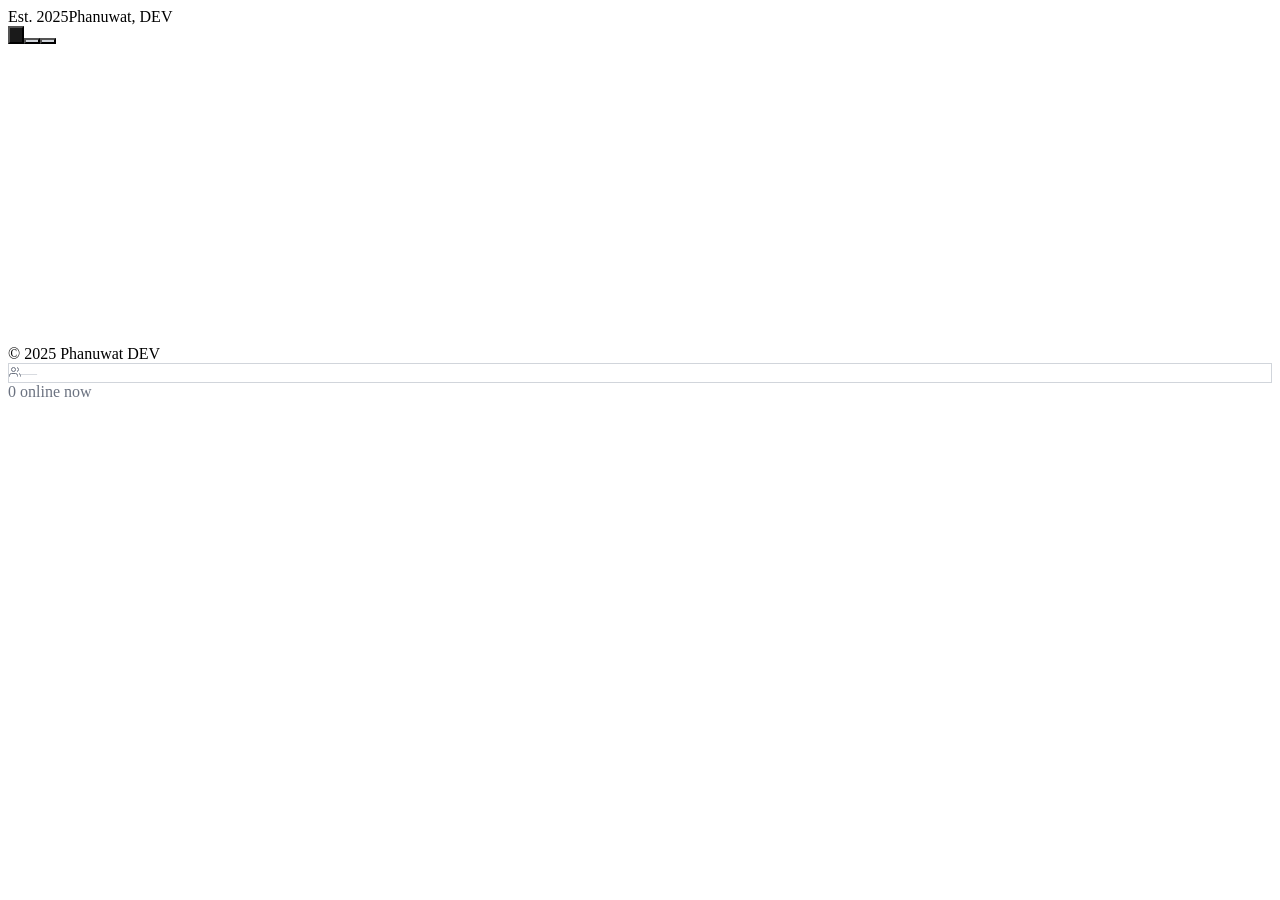
==== index.html @ 59a3fe4a "Updates" ====
<!DOCTYPE html><html lang="en"><head><meta charSet="utf-8"/><meta name="viewport" content="width=device-width, initial-scale=1"/><link rel="stylesheet" href="/profile/_next/static/css/a9d486910f596174.css" data-precedence="next"/><link rel="preload" as="script" fetchPriority="low" href="/profile/_next/static/chunks/webpack-87d81907467b6f86.js"/><script src="/profile/_next/static/chunks/4bd1b696-65249a80c4852f9d.js" async=""></script><script src="/profile/_next/static/chunks/684-30ef2799959a1c19.js" async=""></script><script src="/profile/_next/static/chunks/main-app-75938ece0f5144ff.js" async=""></script><script src="/profile/_next/static/chunks/app/layout-f3abf051b45565bf.js" async=""></script><script src="/profile/_next/static/chunks/44530001-4e46d73491c2c0c3.js" async=""></script><script src="/profile/_next/static/chunks/279-295d8de32ea059d4.js" async=""></script><script src="/profile/_next/static/chunks/app/page-9412ddffbe2a7e43.js" async=""></script><title>Phanuwat Sittisaktanakun | Profile</title><meta name="description" content="Created with v0"/><meta name="generator" content="v0.app"/><link rel="icon" href="/p-logo.png"/><link rel="apple-touch-icon" href="/apple-icon.png"/><script src="/profile/_next/static/chunks/polyfills-42372ed130431b0a.js" noModule=""></script></head><body class="font-sans antialiased"><style>.hide-scrollbar::-webkit-scrollbar { display: none; }</style><div class="h-[100dvh] w-full bg-white text-black relative overflow-hidden flex flex-col" style="font-family:&#x27;Lora&#x27;, Georgia, serif"><header class="z-30 px-4 md:px-8 flex justify-between items-center bg-black text-white h-12 flex-shrink-0"><span class="f-sans text-[10px] uppercase tracking-widest text-white/50">Est. 2025</span><span class="f-sans text-[10px] uppercase tracking-widest text-white/50">Phanuwat, DEV</span></header><div class="flex flex-1 overflow-hidden min-h-0 flex-col md:flex-row"><div class="w-full md:w-1/2 h-full bg-white relative overflow-hidden"><nav class="absolute left-3 md:left-4 top-1/2 -translate-y-1/2 z-10 flex flex-col gap-2"><button aria-label="Go to section 1" class="w-[6px] rounded-full transition-all duration-300 ease-in-out cursor-pointer" style="height:18px;background:#1a1a1a"></button><button aria-label="Go to section 2" class="w-[6px] rounded-full transition-all duration-300 ease-in-out cursor-pointer" style="height:6px;background:#d1d5db"></button><button aria-label="Go to section 3" class="w-[6px] rounded-full transition-all duration-300 ease-in-out cursor-pointer" style="height:6px;background:#d1d5db"></button></nav></div><div class="hidden md:block md:w-1/2 h-full relative bg-black overflow-hidden"><div class="absolute inset-0 grid-background"></div><div class="relative z-10 w-full h-full"><div class="pointer-events-none absolute rounded-full bg-[radial-gradient(circle_at_center,var(--tw-gradient-stops),transparent_80%)] blur-xl transition-opacity duration-200 from-zinc-50 via-zinc-100 to-zinc-200 opacity-0 left-1/2 top-1/2" style="width:300px;height:300px;left:-150px;top:-150px"></div><!--$!--><template data-dgst="BAILOUT_TO_CLIENT_SIDE_RENDERING"></template><!--/$--></div></div></div><footer class="z-20 px-4 md:px-8 flex justify-between items-center f-sans text-[9px] uppercase tracking-widest c-tertiary h-9 flex-shrink-0 border-t border-gray-100"><span>© 2025 Phanuwat DEV</span><div class="flex items-center gap-3"><div class="inline-flex items-center gap-2 px-3 py-1 rounded-full f-sans text-[9px]" style="border:0.5px solid #d1d5db;color:#6b7280"><svg width="12" height="12" viewBox="0 0 24 24" fill="none" stroke="currentColor" stroke-width="2" style="flex-shrink:0"><path d="M17 21v-2a4 4 0 0 0-4-4H5a4 4 0 0 0-4 4v2"></path><circle cx="9" cy="7" r="4"></circle><path d="M23 21v-2a4 4 0 0 0-3-3.87"></path><path d="M16 3.13a4 4 0 0 1 0 7.75"></path></svg><span style="color:#d1d5db">—</span></div><div class="flex items-center gap-1.5 f-sans text-[9px]" style="color:#6b7280"><span class="relative flex h-1.5 w-1.5"><span class="animate-ping absolute inline-flex h-full w-full rounded-full bg-green-400 opacity-75"></span><span class="relative inline-flex rounded-full h-1.5 w-1.5 bg-green-500"></span></span><span class="font-medium">0<!-- --> online now</span></div></div></footer></div><!--$!--><template data-dgst="BAILOUT_TO_CLIENT_SIDE_RENDERING"></template><!--/$--><script src="/profile/_next/static/chunks/webpack-87d81907467b6f86.js" async=""></script><script>(self.__next_f=self.__next_f||[]).push([0])</script><script>self.__next_f.push([1,"1:\"$Sreact.fragment\"\n2:I[7555,[],\"\"]\n3:I[1295,[],\"\"]\n4:I[9742,[\"177\",\"static/chunks/app/layout-f3abf051b45565bf.js\"],\"Analytics\"]\n5:I[5248,[\"730\",\"static/chunks/44530001-4e46d73491c2c0c3.js\",\"279\",\"static/chunks/279-295d8de32ea059d4.js\",\"974\",\"static/chunks/app/page-9412ddffbe2a7e43.js\"],\"NewYorkerSpline\"]\n6:I[9665,[],\"OutletBoundary\"]\n9:I[9665,[],\"ViewportBoundary\"]\nb:I[9665,[],\"MetadataBoundary\"]\nd:I[6614,[],\"\"]\n:HL[\"/profile/_next/static/css/a9d486910f596174.css\",\"style\"]\n"])</script><script>self.__next_f.push([1,"0:{\"P\":null,\"b\":\"hAlDZt0Uz8cSakjfvqJlx\",\"p\":\"/profile\",\"c\":[\"\",\"\"],\"i\":false,\"f\":[[[\"\",{\"children\":[\"__PAGE__\",{}]},\"$undefined\",\"$undefined\",true],[\"\",[\"$\",\"$1\",\"c\",{\"children\":[[[\"$\",\"link\",\"0\",{\"rel\":\"stylesheet\",\"href\":\"/profile/_next/static/css/a9d486910f596174.css\",\"precedence\":\"next\",\"crossOrigin\":\"$undefined\",\"nonce\":\"$undefined\"}]],[\"$\",\"html\",null,{\"lang\":\"en\",\"children\":[\"$\",\"body\",null,{\"className\":\"font-sans antialiased\",\"suppressHydrationWarning\":true,\"children\":[[\"$\",\"$L2\",null,{\"parallelRouterKey\":\"children\",\"error\":\"$undefined\",\"errorStyles\":\"$undefined\",\"errorScripts\":\"$undefined\",\"template\":[\"$\",\"$L3\",null,{}],\"templateStyles\":\"$undefined\",\"templateScripts\":\"$undefined\",\"notFound\":[[[\"$\",\"title\",null,{\"children\":\"404: This page could not be found.\"}],[\"$\",\"div\",null,{\"style\":{\"fontFamily\":\"system-ui,\\\"Segoe UI\\\",Roboto,Helvetica,Arial,sans-serif,\\\"Apple Color Emoji\\\",\\\"Segoe UI Emoji\\\"\",\"height\":\"100vh\",\"textAlign\":\"center\",\"display\":\"flex\",\"flexDirection\":\"column\",\"alignItems\":\"center\",\"justifyContent\":\"center\"},\"children\":[\"$\",\"div\",null,{\"children\":[[\"$\",\"style\",null,{\"dangerouslySetInnerHTML\":{\"__html\":\"body{color:#000;background:#fff;margin:0}.next-error-h1{border-right:1px solid rgba(0,0,0,.3)}@media (prefers-color-scheme:dark){body{color:#fff;background:#000}.next-error-h1{border-right:1px solid rgba(255,255,255,.3)}}\"}}],[\"$\",\"h1\",null,{\"className\":\"next-error-h1\",\"style\":{\"display\":\"inline-block\",\"margin\":\"0 20px 0 0\",\"padding\":\"0 23px 0 0\",\"fontSize\":24,\"fontWeight\":500,\"verticalAlign\":\"top\",\"lineHeight\":\"49px\"},\"children\":404}],[\"$\",\"div\",null,{\"style\":{\"display\":\"inline-block\"},\"children\":[\"$\",\"h2\",null,{\"style\":{\"fontSize\":14,\"fontWeight\":400,\"lineHeight\":\"49px\",\"margin\":0},\"children\":\"This page could not be found.\"}]}]]}]}]],[]],\"forbidden\":\"$undefined\",\"unauthorized\":\"$undefined\"}],[\"$\",\"$L4\",null,{}]]}]}]]}],{\"children\":[\"__PAGE__\",[\"$\",\"$1\",\"c\",{\"children\":[[\"$\",\"$L5\",null,{}],\"$undefined\",null,[\"$\",\"$L6\",null,{\"children\":[\"$L7\",\"$L8\",null]}]]}],{},null,false]},null,false],[\"$\",\"$1\",\"h\",{\"children\":[null,[\"$\",\"$1\",\"L-epJMD7l12l-qF_vESeu\",{\"children\":[[\"$\",\"$L9\",null,{\"children\":\"$La\"}],null]}],[\"$\",\"$Lb\",null,{\"children\":\"$Lc\"}]]}],false]],\"m\":\"$undefined\",\"G\":[\"$d\",\"$undefined\"],\"s\":false,\"S\":true}\n"])</script><script>self.__next_f.push([1,"a:[[\"$\",\"meta\",\"0\",{\"charSet\":\"utf-8\"}],[\"$\",\"meta\",\"1\",{\"name\":\"viewport\",\"content\":\"width=device-width, initial-scale=1\"}]]\n7:null\n"])</script><script>self.__next_f.push([1,"8:null\nc:[[\"$\",\"title\",\"0\",{\"children\":\"Phanuwat Sittisaktanakun | Profile\"}],[\"$\",\"meta\",\"1\",{\"name\":\"description\",\"content\":\"Created with v0\"}],[\"$\",\"meta\",\"2\",{\"name\":\"generator\",\"content\":\"v0.app\"}],[\"$\",\"link\",\"3\",{\"rel\":\"icon\",\"href\":\"/p-logo.png\"}],[\"$\",\"link\",\"4\",{\"rel\":\"apple-touch-icon\",\"href\":\"/apple-icon.png\"}]]\n"])</script></body></html>
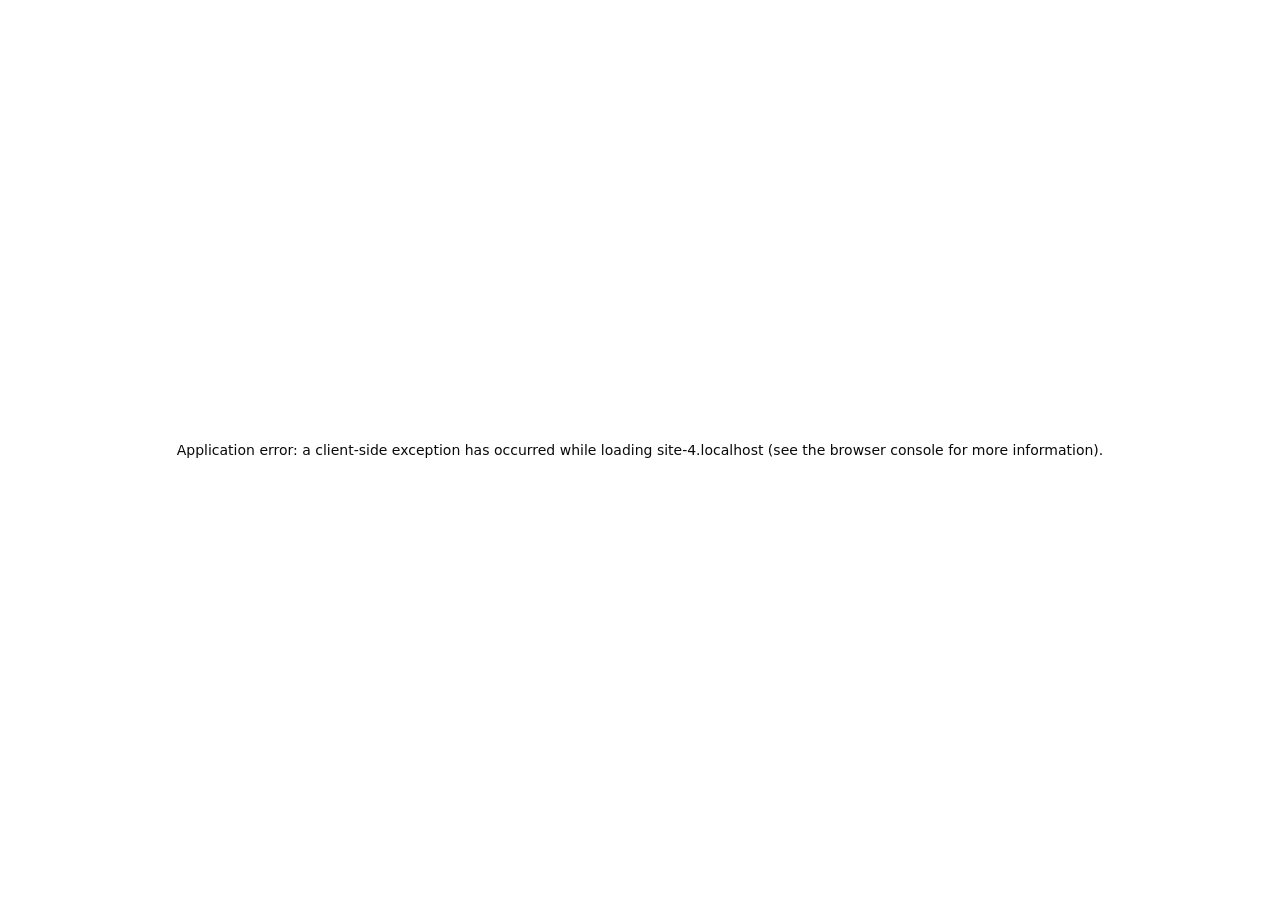
==== commit 37df0ec4: "Updates" ====
--- a/index.html
+++ b/index.html
@@ -1 +1 @@
-<!DOCTYPE html><html lang="en"><head><meta charSet="utf-8"/><meta name="viewport" content="width=device-width, initial-scale=1"/><link rel="stylesheet" href="/profile/_next/static/css/a9d486910f596174.css" data-precedence="next"/><link rel="preload" as="script" fetchPriority="low" href="/profile/_next/static/chunks/webpack-87d81907467b6f86.js"/><script src="/profile/_next/static/chunks/4bd1b696-65249a80c4852f9d.js" async=""></script><script src="/profile/_next/static/chunks/684-30ef2799959a1c19.js" async=""></script><script src="/profile/_next/static/chunks/main-app-75938ece0f5144ff.js" async=""></script><script src="/profile/_next/static/chunks/app/layout-f3abf051b45565bf.js" async=""></script><script src="/profile/_next/static/chunks/44530001-4e46d73491c2c0c3.js" async=""></script><script src="/profile/_next/static/chunks/279-295d8de32ea059d4.js" async=""></script><script src="/profile/_next/static/chunks/app/page-9412ddffbe2a7e43.js" async=""></script><title>Phanuwat Sittisaktanakun | Profile</title><meta name="description" content="Created with v0"/><meta name="generator" content="v0.app"/><link rel="icon" href="/p-logo.png"/><link rel="apple-touch-icon" href="/apple-icon.png"/><script src="/profile/_next/static/chunks/polyfills-42372ed130431b0a.js" noModule=""></script></head><body class="font-sans antialiased"><style>.hide-scrollbar::-webkit-scrollbar { display: none; }</style><div class="h-[100dvh] w-full bg-white text-black relative overflow-hidden flex flex-col" style="font-family:&#x27;Lora&#x27;, Georgia, serif"><header class="z-30 px-4 md:px-8 flex justify-between items-center bg-black text-white h-12 flex-shrink-0"><span class="f-sans text-[10px] uppercase tracking-widest text-white/50">Est. 2025</span><span class="f-sans text-[10px] uppercase tracking-widest text-white/50">Phanuwat, DEV</span></header><div class="flex flex-1 overflow-hidden min-h-0 flex-col md:flex-row"><div class="w-full md:w-1/2 h-full bg-white relative overflow-hidden"><nav class="absolute left-3 md:left-4 top-1/2 -translate-y-1/2 z-10 flex flex-col gap-2"><button aria-label="Go to section 1" class="w-[6px] rounded-full transition-all duration-300 ease-in-out cursor-pointer" style="height:18px;background:#1a1a1a"></button><button aria-label="Go to section 2" class="w-[6px] rounded-full transition-all duration-300 ease-in-out cursor-pointer" style="height:6px;background:#d1d5db"></button><button aria-label="Go to section 3" class="w-[6px] rounded-full transition-all duration-300 ease-in-out cursor-pointer" style="height:6px;background:#d1d5db"></button></nav></div><div class="hidden md:block md:w-1/2 h-full relative bg-black overflow-hidden"><div class="absolute inset-0 grid-background"></div><div class="relative z-10 w-full h-full"><div class="pointer-events-none absolute rounded-full bg-[radial-gradient(circle_at_center,var(--tw-gradient-stops),transparent_80%)] blur-xl transition-opacity duration-200 from-zinc-50 via-zinc-100 to-zinc-200 opacity-0 left-1/2 top-1/2" style="width:300px;height:300px;left:-150px;top:-150px"></div><!--$!--><template data-dgst="BAILOUT_TO_CLIENT_SIDE_RENDERING"></template><!--/$--></div></div></div><footer class="z-20 px-4 md:px-8 flex justify-between items-center f-sans text-[9px] uppercase tracking-widest c-tertiary h-9 flex-shrink-0 border-t border-gray-100"><span>© 2025 Phanuwat DEV</span><div class="flex items-center gap-3"><div class="inline-flex items-center gap-2 px-3 py-1 rounded-full f-sans text-[9px]" style="border:0.5px solid #d1d5db;color:#6b7280"><svg width="12" height="12" viewBox="0 0 24 24" fill="none" stroke="currentColor" stroke-width="2" style="flex-shrink:0"><path d="M17 21v-2a4 4 0 0 0-4-4H5a4 4 0 0 0-4 4v2"></path><circle cx="9" cy="7" r="4"></circle><path d="M23 21v-2a4 4 0 0 0-3-3.87"></path><path d="M16 3.13a4 4 0 0 1 0 7.75"></path></svg><span style="color:#d1d5db">—</span></div><div class="flex items-center gap-1.5 f-sans text-[9px]" style="color:#6b7280"><span class="relative flex h-1.5 w-1.5"><span class="animate-ping absolute inline-flex h-full w-full rounded-full bg-green-400 opacity-75"></span><span class="relative inline-flex rounded-full h-1.5 w-1.5 bg-green-500"></span></span><span class="font-medium">0<!-- --> online now</span></div></div></footer></div><!--$!--><template data-dgst="BAILOUT_TO_CLIENT_SIDE_RENDERING"></template><!--/$--><script src="/profile/_next/static/chunks/webpack-87d81907467b6f86.js" async=""></script><script>(self.__next_f=self.__next_f||[]).push([0])</script><script>self.__next_f.push([1,"1:\"$Sreact.fragment\"\n2:I[7555,[],\"\"]\n3:I[1295,[],\"\"]\n4:I[9742,[\"177\",\"static/chunks/app/layout-f3abf051b45565bf.js\"],\"Analytics\"]\n5:I[5248,[\"730\",\"static/chunks/44530001-4e46d73491c2c0c3.js\",\"279\",\"static/chunks/279-295d8de32ea059d4.js\",\"974\",\"static/chunks/app/page-9412ddffbe2a7e43.js\"],\"NewYorkerSpline\"]\n6:I[9665,[],\"OutletBoundary\"]\n9:I[9665,[],\"ViewportBoundary\"]\nb:I[9665,[],\"MetadataBoundary\"]\nd:I[6614,[],\"\"]\n:HL[\"/profile/_next/static/css/a9d486910f596174.css\",\"style\"]\n"])</script><script>self.__next_f.push([1,"0:{\"P\":null,\"b\":\"hAlDZt0Uz8cSakjfvqJlx\",\"p\":\"/profile\",\"c\":[\"\",\"\"],\"i\":false,\"f\":[[[\"\",{\"children\":[\"__PAGE__\",{}]},\"$undefined\",\"$undefined\",true],[\"\",[\"$\",\"$1\",\"c\",{\"children\":[[[\"$\",\"link\",\"0\",{\"rel\":\"stylesheet\",\"href\":\"/profile/_next/static/css/a9d486910f596174.css\",\"precedence\":\"next\",\"crossOrigin\":\"$undefined\",\"nonce\":\"$undefined\"}]],[\"$\",\"html\",null,{\"lang\":\"en\",\"children\":[\"$\",\"body\",null,{\"className\":\"font-sans antialiased\",\"suppressHydrationWarning\":true,\"children\":[[\"$\",\"$L2\",null,{\"parallelRouterKey\":\"children\",\"error\":\"$undefined\",\"errorStyles\":\"$undefined\",\"errorScripts\":\"$undefined\",\"template\":[\"$\",\"$L3\",null,{}],\"templateStyles\":\"$undefined\",\"templateScripts\":\"$undefined\",\"notFound\":[[[\"$\",\"title\",null,{\"children\":\"404: This page could not be found.\"}],[\"$\",\"div\",null,{\"style\":{\"fontFamily\":\"system-ui,\\\"Segoe UI\\\",Roboto,Helvetica,Arial,sans-serif,\\\"Apple Color Emoji\\\",\\\"Segoe UI Emoji\\\"\",\"height\":\"100vh\",\"textAlign\":\"center\",\"display\":\"flex\",\"flexDirection\":\"column\",\"alignItems\":\"center\",\"justifyContent\":\"center\"},\"children\":[\"$\",\"div\",null,{\"children\":[[\"$\",\"style\",null,{\"dangerouslySetInnerHTML\":{\"__html\":\"body{color:#000;background:#fff;margin:0}.next-error-h1{border-right:1px solid rgba(0,0,0,.3)}@media (prefers-color-scheme:dark){body{color:#fff;background:#000}.next-error-h1{border-right:1px solid rgba(255,255,255,.3)}}\"}}],[\"$\",\"h1\",null,{\"className\":\"next-error-h1\",\"style\":{\"display\":\"inline-block\",\"margin\":\"0 20px 0 0\",\"padding\":\"0 23px 0 0\",\"fontSize\":24,\"fontWeight\":500,\"verticalAlign\":\"top\",\"lineHeight\":\"49px\"},\"children\":404}],[\"$\",\"div\",null,{\"style\":{\"display\":\"inline-block\"},\"children\":[\"$\",\"h2\",null,{\"style\":{\"fontSize\":14,\"fontWeight\":400,\"lineHeight\":\"49px\",\"margin\":0},\"children\":\"This page could not be found.\"}]}]]}]}]],[]],\"forbidden\":\"$undefined\",\"unauthorized\":\"$undefined\"}],[\"$\",\"$L4\",null,{}]]}]}]]}],{\"children\":[\"__PAGE__\",[\"$\",\"$1\",\"c\",{\"children\":[[\"$\",\"$L5\",null,{}],\"$undefined\",null,[\"$\",\"$L6\",null,{\"children\":[\"$L7\",\"$L8\",null]}]]}],{},null,false]},null,false],[\"$\",\"$1\",\"h\",{\"children\":[null,[\"$\",\"$1\",\"L-epJMD7l12l-qF_vESeu\",{\"children\":[[\"$\",\"$L9\",null,{\"children\":\"$La\"}],null]}],[\"$\",\"$Lb\",null,{\"children\":\"$Lc\"}]]}],false]],\"m\":\"$undefined\",\"G\":[\"$d\",\"$undefined\"],\"s\":false,\"S\":true}\n"])</script><script>self.__next_f.push([1,"a:[[\"$\",\"meta\",\"0\",{\"charSet\":\"utf-8\"}],[\"$\",\"meta\",\"1\",{\"name\":\"viewport\",\"content\":\"width=device-width, initial-scale=1\"}]]\n7:null\n"])</script><script>self.__next_f.push([1,"8:null\nc:[[\"$\",\"title\",\"0\",{\"children\":\"Phanuwat Sittisaktanakun | Profile\"}],[\"$\",\"meta\",\"1\",{\"name\":\"description\",\"content\":\"Created with v0\"}],[\"$\",\"meta\",\"2\",{\"name\":\"generator\",\"content\":\"v0.app\"}],[\"$\",\"link\",\"3\",{\"rel\":\"icon\",\"href\":\"/p-logo.png\"}],[\"$\",\"link\",\"4\",{\"rel\":\"apple-touch-icon\",\"href\":\"/apple-icon.png\"}]]\n"])</script></body></html>+<!DOCTYPE html><html lang="en"><head><meta charSet="utf-8"/><meta name="viewport" content="width=device-width, initial-scale=1"/><link rel="stylesheet" href="/_next/static/css/46d3a3358c4770f7.css" data-precedence="next"/><link rel="preload" as="script" fetchPriority="low" href="/_next/static/chunks/webpack-29bc7e4b83603197.js"/><script src="/_next/static/chunks/4bd1b696-65249a80c4852f9d.js" async=""></script><script src="/_next/static/chunks/684-6bbb6ed5647c7f7d.js" async=""></script><script src="/_next/static/chunks/main-app-75938ece0f5144ff.js" async=""></script><script src="/_next/static/chunks/app/layout-84e56bd29a08a929.js" async=""></script><script src="/_next/static/chunks/44530001-4e46d73491c2c0c3.js" async=""></script><script src="/_next/static/chunks/279-295d8de32ea059d4.js" async=""></script><script src="/_next/static/chunks/app/page-68b31627e4e752cb.js" async=""></script><title>Phanuwat Sittisaktanakun | Profile</title><meta name="description" content="Phanuwat Sittisaktanakun"/><meta name="generator" content="v0.app"/><link rel="icon" href="/p-logo.png"/><link rel="apple-touch-icon" href="/apple-icon.png"/><script src="/_next/static/chunks/polyfills-42372ed130431b0a.js" noModule=""></script></head><body class="font-sans antialiased"><style>.hide-scrollbar::-webkit-scrollbar { display: none; }</style><div class="h-[100dvh] w-full bg-white text-black relative overflow-hidden flex flex-col" style="font-family:&#x27;Lora&#x27;, Georgia, serif"><header class="z-30 px-4 md:px-8 flex justify-between items-center bg-black text-white h-12 flex-shrink-0"><span class="f-sans text-[10px] uppercase tracking-widest text-white/50">Est. 2025</span><span class="f-sans text-[10px] uppercase tracking-widest text-white/50">Phanuwat, DEV</span></header><div class="flex flex-1 overflow-hidden min-h-0 flex-col md:flex-row"><div class="w-full md:w-1/2 h-full bg-white relative overflow-hidden"><nav class="absolute left-3 md:left-4 top-1/2 -translate-y-1/2 z-10 flex flex-col gap-2"><button aria-label="Go to section 1" class="w-[6px] rounded-full transition-all duration-300 ease-in-out cursor-pointer" style="height:18px;background:#1a1a1a"></button><button aria-label="Go to section 2" class="w-[6px] rounded-full transition-all duration-300 ease-in-out cursor-pointer" style="height:6px;background:#d1d5db"></button><button aria-label="Go to section 3" class="w-[6px] rounded-full transition-all duration-300 ease-in-out cursor-pointer" style="height:6px;background:#d1d5db"></button></nav></div><div class="hidden md:block md:w-1/2 h-full relative bg-black overflow-hidden"><div class="absolute inset-0 grid-background"></div><div class="relative z-10 w-full h-full"><div class="pointer-events-none absolute rounded-full bg-[radial-gradient(circle_at_center,var(--tw-gradient-stops),transparent_80%)] blur-xl transition-opacity duration-200 from-zinc-50 via-zinc-100 to-zinc-200 opacity-0 left-1/2 top-1/2" style="width:300px;height:300px;left:-150px;top:-150px"></div><!--$!--><template data-dgst="BAILOUT_TO_CLIENT_SIDE_RENDERING"></template><!--/$--></div></div></div><footer class="z-20 px-4 md:px-8 flex justify-between items-center f-sans text-[9px] uppercase tracking-widest c-tertiary h-9 flex-shrink-0 border-t border-gray-100"><span>© 2025 Phanuwat DEV</span><div class="flex items-center gap-3"><div class="inline-flex items-center gap-2 px-3 py-1 rounded-full f-sans text-[9px]" style="border:0.5px solid #d1d5db;color:#6b7280"><svg width="12" height="12" viewBox="0 0 24 24" fill="none" stroke="currentColor" stroke-width="2" style="flex-shrink:0"><path d="M17 21v-2a4 4 0 0 0-4-4H5a4 4 0 0 0-4 4v2"></path><circle cx="9" cy="7" r="4"></circle><path d="M23 21v-2a4 4 0 0 0-3-3.87"></path><path d="M16 3.13a4 4 0 0 1 0 7.75"></path></svg><span style="color:#d1d5db">—</span></div><div class="flex items-center gap-1.5 f-sans text-[9px]" style="color:#6b7280"><span class="relative flex h-1.5 w-1.5"><span class="animate-ping absolute inline-flex h-full w-full rounded-full bg-green-400 opacity-75"></span><span class="relative inline-flex rounded-full h-1.5 w-1.5 bg-green-500"></span></span><span class="font-medium">0<!-- --> online now</span></div></div></footer></div><!--$!--><template data-dgst="BAILOUT_TO_CLIENT_SIDE_RENDERING"></template><!--/$--><script src="/_next/static/chunks/webpack-29bc7e4b83603197.js" async=""></script><script>(self.__next_f=self.__next_f||[]).push([0])</script><script>self.__next_f.push([1,"1:\"$Sreact.fragment\"\n2:I[7555,[],\"\"]\n3:I[1295,[],\"\"]\n4:I[9742,[\"177\",\"static/chunks/app/layout-84e56bd29a08a929.js\"],\"Analytics\"]\n5:I[5248,[\"730\",\"static/chunks/44530001-4e46d73491c2c0c3.js\",\"279\",\"static/chunks/279-295d8de32ea059d4.js\",\"974\",\"static/chunks/app/page-68b31627e4e752cb.js\"],\"NewYorkerSpline\"]\n6:I[9665,[],\"OutletBoundary\"]\n9:I[9665,[],\"ViewportBoundary\"]\nb:I[9665,[],\"MetadataBoundary\"]\nd:I[6614,[],\"\"]\n:HL[\"/_next/static/css/46d3a3358c4770f7.css\",\"style\"]\n"])</script><script>self.__next_f.push([1,"0:{\"P\":null,\"b\":\"2AfMMi3KxCZXtShuKsSyA\",\"p\":\"\",\"c\":[\"\",\"\"],\"i\":false,\"f\":[[[\"\",{\"children\":[\"__PAGE__\",{}]},\"$undefined\",\"$undefined\",true],[\"\",[\"$\",\"$1\",\"c\",{\"children\":[[[\"$\",\"link\",\"0\",{\"rel\":\"stylesheet\",\"href\":\"/_next/static/css/46d3a3358c4770f7.css\",\"precedence\":\"next\",\"crossOrigin\":\"$undefined\",\"nonce\":\"$undefined\"}]],[\"$\",\"html\",null,{\"lang\":\"en\",\"children\":[\"$\",\"body\",null,{\"className\":\"font-sans antialiased\",\"suppressHydrationWarning\":true,\"children\":[[\"$\",\"$L2\",null,{\"parallelRouterKey\":\"children\",\"error\":\"$undefined\",\"errorStyles\":\"$undefined\",\"errorScripts\":\"$undefined\",\"template\":[\"$\",\"$L3\",null,{}],\"templateStyles\":\"$undefined\",\"templateScripts\":\"$undefined\",\"notFound\":[[[\"$\",\"title\",null,{\"children\":\"404: This page could not be found.\"}],[\"$\",\"div\",null,{\"style\":{\"fontFamily\":\"system-ui,\\\"Segoe UI\\\",Roboto,Helvetica,Arial,sans-serif,\\\"Apple Color Emoji\\\",\\\"Segoe UI Emoji\\\"\",\"height\":\"100vh\",\"textAlign\":\"center\",\"display\":\"flex\",\"flexDirection\":\"column\",\"alignItems\":\"center\",\"justifyContent\":\"center\"},\"children\":[\"$\",\"div\",null,{\"children\":[[\"$\",\"style\",null,{\"dangerouslySetInnerHTML\":{\"__html\":\"body{color:#000;background:#fff;margin:0}.next-error-h1{border-right:1px solid rgba(0,0,0,.3)}@media (prefers-color-scheme:dark){body{color:#fff;background:#000}.next-error-h1{border-right:1px solid rgba(255,255,255,.3)}}\"}}],[\"$\",\"h1\",null,{\"className\":\"next-error-h1\",\"style\":{\"display\":\"inline-block\",\"margin\":\"0 20px 0 0\",\"padding\":\"0 23px 0 0\",\"fontSize\":24,\"fontWeight\":500,\"verticalAlign\":\"top\",\"lineHeight\":\"49px\"},\"children\":404}],[\"$\",\"div\",null,{\"style\":{\"display\":\"inline-block\"},\"children\":[\"$\",\"h2\",null,{\"style\":{\"fontSize\":14,\"fontWeight\":400,\"lineHeight\":\"49px\",\"margin\":0},\"children\":\"This page could not be found.\"}]}]]}]}]],[]],\"forbidden\":\"$undefined\",\"unauthorized\":\"$undefined\"}],[\"$\",\"$L4\",null,{}]]}]}]]}],{\"children\":[\"__PAGE__\",[\"$\",\"$1\",\"c\",{\"children\":[[\"$\",\"$L5\",null,{}],\"$undefined\",null,[\"$\",\"$L6\",null,{\"children\":[\"$L7\",\"$L8\",null]}]]}],{},null,false]},null,false],[\"$\",\"$1\",\"h\",{\"children\":[null,[\"$\",\"$1\",\"MsbsB5wIFce-IuUV1fWFu\",{\"children\":[[\"$\",\"$L9\",null,{\"children\":\"$La\"}],null]}],[\"$\",\"$Lb\",null,{\"children\":\"$Lc\"}]]}],false]],\"m\":\"$undefined\",\"G\":[\"$d\",\"$undefined\"],\"s\":false,\"S\":true}\n"])</script><script>self.__next_f.push([1,"a:[[\"$\",\"meta\",\"0\",{\"charSet\":\"utf-8\"}],[\"$\",\"meta\",\"1\",{\"name\":\"viewport\",\"content\":\"width=device-width, initial-scale=1\"}]]\n7:null\n"])</script><script>self.__next_f.push([1,"8:null\nc:[[\"$\",\"title\",\"0\",{\"children\":\"Phanuwat Sittisaktanakun | Profile\"}],[\"$\",\"meta\",\"1\",{\"name\":\"description\",\"content\":\"Phanuwat Sittisaktanakun\"}],[\"$\",\"meta\",\"2\",{\"name\":\"generator\",\"content\":\"v0.app\"}],[\"$\",\"link\",\"3\",{\"rel\":\"icon\",\"href\":\"/p-logo.png\"}],[\"$\",\"link\",\"4\",{\"rel\":\"apple-touch-icon\",\"href\":\"/apple-icon.png\"}]]\n"])</script></body></html>
--- a/_next/static/css/46d3a3358c4770f7.css
+++ b/_next/static/css/46d3a3358c4770f7.css
@@ -0,0 +1,4 @@
+@import url("https://fonts.googleapis.com/css2?family=Lora:ital,wght@0,400;0,500;0,600;0,700;1,400;1,500;1,600&family=Lato:ital,wght@0,300;0,400;0,700;1,300;1,400&display=swap");*,:after,:before{--tw-border-spacing-x:0;--tw-border-spacing-y:0;--tw-translate-x:0;--tw-translate-y:0;--tw-rotate:0;--tw-skew-x:0;--tw-skew-y:0;--tw-scale-x:1;--tw-scale-y:1;--tw-pan-x: ;--tw-pan-y: ;--tw-pinch-zoom: ;--tw-scroll-snap-strictness:proximity;--tw-gradient-from-position: ;--tw-gradient-via-position: ;--tw-gradient-to-position: ;--tw-ordinal: ;--tw-slashed-zero: ;--tw-numeric-figure: ;--tw-numeric-spacing: ;--tw-numeric-fraction: ;--tw-ring-inset: ;--tw-ring-offset-width:0px;--tw-ring-offset-color:#fff;--tw-ring-color:rgb(59 130 246/0.5);--tw-ring-offset-shadow:0 0 #0000;--tw-ring-shadow:0 0 #0000;--tw-shadow:0 0 #0000;--tw-shadow-colored:0 0 #0000;--tw-blur: ;--tw-brightness: ;--tw-contrast: ;--tw-grayscale: ;--tw-hue-rotate: ;--tw-invert: ;--tw-saturate: ;--tw-sepia: ;--tw-drop-shadow: ;--tw-backdrop-blur: ;--tw-backdrop-brightness: ;--tw-backdrop-contrast: ;--tw-backdrop-grayscale: ;--tw-backdrop-hue-rotate: ;--tw-backdrop-invert: ;--tw-backdrop-opacity: ;--tw-backdrop-saturate: ;--tw-backdrop-sepia: ;--tw-contain-size: ;--tw-contain-layout: ;--tw-contain-paint: ;--tw-contain-style: }::backdrop{--tw-border-spacing-x:0;--tw-border-spacing-y:0;--tw-translate-x:0;--tw-translate-y:0;--tw-rotate:0;--tw-skew-x:0;--tw-skew-y:0;--tw-scale-x:1;--tw-scale-y:1;--tw-pan-x: ;--tw-pan-y: ;--tw-pinch-zoom: ;--tw-scroll-snap-strictness:proximity;--tw-gradient-from-position: ;--tw-gradient-via-position: ;--tw-gradient-to-position: ;--tw-ordinal: ;--tw-slashed-zero: ;--tw-numeric-figure: ;--tw-numeric-spacing: ;--tw-numeric-fraction: ;--tw-ring-inset: ;--tw-ring-offset-width:0px;--tw-ring-offset-color:#fff;--tw-ring-color:rgb(59 130 246/0.5);--tw-ring-offset-shadow:0 0 #0000;--tw-ring-shadow:0 0 #0000;--tw-shadow:0 0 #0000;--tw-shadow-colored:0 0 #0000;--tw-blur: ;--tw-brightness: ;--tw-contrast: ;--tw-grayscale: ;--tw-hue-rotate: ;--tw-invert: ;--tw-saturate: ;--tw-sepia: ;--tw-drop-shadow: ;--tw-backdrop-blur: ;--tw-backdrop-brightness: ;--tw-backdrop-contrast: ;--tw-backdrop-grayscale: ;--tw-backdrop-hue-rotate: ;--tw-backdrop-invert: ;--tw-backdrop-opacity: ;--tw-backdrop-saturate: ;--tw-backdrop-sepia: ;--tw-contain-size: ;--tw-contain-layout: ;--tw-contain-paint: ;--tw-contain-style: }
+/*
+! tailwindcss v3.4.19 | MIT License | https://tailwindcss.com
+*/*,:after,:before{box-sizing:border-box;border:0 solid #e5e7eb}:after,:before{--tw-content:""}:host,html{line-height:1.5;-webkit-text-size-adjust:100%;-moz-tab-size:4;tab-size:4;font-family:ui-sans-serif,system-ui,sans-serif,Apple Color Emoji,Segoe UI Emoji,Segoe UI Symbol,Noto Color Emoji;font-feature-settings:normal;font-variation-settings:normal;-webkit-tap-highlight-color:transparent}body{margin:0;line-height:inherit}hr{height:0;color:inherit;border-top-width:1px}abbr:where([title]){text-decoration:underline dotted}h1,h2,h3,h4,h5,h6{font-size:inherit;font-weight:inherit}a{color:inherit;text-decoration:inherit}b,strong{font-weight:bolder}code,kbd,pre,samp{font-family:ui-monospace,SFMono-Regular,Menlo,Monaco,Consolas,Liberation Mono,Courier New,monospace;font-feature-settings:normal;font-variation-settings:normal;font-size:1em}small{font-size:80%}sub,sup{font-size:75%;line-height:0;position:relative;vertical-align:baseline}sub{bottom:-.25em}sup{top:-.5em}table{text-indent:0;border-color:inherit;border-collapse:collapse}button,input,optgroup,select,textarea{font-family:inherit;font-feature-settings:inherit;font-variation-settings:inherit;font-size:100%;font-weight:inherit;line-height:inherit;letter-spacing:inherit;color:inherit;margin:0;padding:0}button,select{text-transform:none}button,input:where([type=button]),input:where([type=reset]),input:where([type=submit]){-webkit-appearance:button;background-color:transparent;background-image:none}:-moz-focusring{outline:auto}:-moz-ui-invalid{box-shadow:none}progress{vertical-align:baseline}::-webkit-inner-spin-button,::-webkit-outer-spin-button{height:auto}[type=search]{-webkit-appearance:textfield;outline-offset:-2px}::-webkit-search-decoration{-webkit-appearance:none}::-webkit-file-upload-button{-webkit-appearance:button;font:inherit}summary{display:list-item}blockquote,dd,dl,figure,h1,h2,h3,h4,h5,h6,hr,p,pre{margin:0}fieldset{margin:0}fieldset,legend{padding:0}menu,ol,ul{list-style:none;margin:0;padding:0}dialog{padding:0}textarea{resize:vertical}input::placeholder,textarea::placeholder{opacity:1;color:#9ca3af}[role=button],button{cursor:pointer}:disabled{cursor:default}audio,canvas,embed,iframe,img,object,svg,video{display:block;vertical-align:middle}img,video{max-width:100%;height:auto}[hidden]:where(:not([hidden=until-found])){display:none}:root{--background:0 0% 100%;--foreground:0 0% 3.9%;--card:0 0% 100%;--card-foreground:0 0% 3.9%;--popover:0 0% 100%;--popover-foreground:0 0% 3.9%;--primary:0 0% 9%;--primary-foreground:0 0% 98%;--secondary:0 0% 96.1%;--secondary-foreground:0 0% 9%;--muted:0 0% 96.1%;--muted-foreground:0 0% 45.1%;--accent:0 0% 96.1%;--accent-foreground:0 0% 9%;--destructive:0 84.2% 60.2%;--destructive-foreground:0 0% 98%;--border:0 0% 89.8%;--input:0 0% 89.8%;--ring:0 0% 3.9%;--chart-1:12 76% 61%;--chart-2:173 58% 39%;--chart-3:197 37% 24%;--chart-4:43 74% 66%;--chart-5:27 87% 67%;--radius:0.5rem;--sidebar-background:0 0% 98%;--sidebar-foreground:240 5.3% 26.1%;--sidebar-primary:240 5.9% 10%;--sidebar-primary-foreground:0 0% 98%;--sidebar-accent:240 4.8% 95.9%;--sidebar-accent-foreground:240 5.9% 10%;--sidebar-border:220 13% 91%;--sidebar-ring:217.2 91.2% 59.8%}.dark{--background:0 0% 3.9%;--foreground:0 0% 98%;--card:0 0% 3.9%;--card-foreground:0 0% 98%;--popover:0 0% 3.9%;--popover-foreground:0 0% 98%;--primary:0 0% 98%;--primary-foreground:0 0% 9%;--secondary:0 0% 14.9%;--secondary-foreground:0 0% 98%;--muted:0 0% 14.9%;--muted-foreground:0 0% 63.9%;--accent:0 0% 14.9%;--accent-foreground:0 0% 98%;--destructive:0 62.8% 30.6%;--destructive-foreground:0 0% 98%;--border:0 0% 14.9%;--input:0 0% 14.9%;--ring:0 0% 83.1%;--chart-1:220 70% 50%;--chart-2:160 60% 45%;--chart-3:30 80% 55%;--chart-4:280 65% 60%;--chart-5:340 75% 55%;--sidebar-background:240 5.9% 10%;--sidebar-foreground:240 4.8% 95.9%;--sidebar-primary:224.3 76.3% 48%;--sidebar-primary-foreground:0 0% 100%;--sidebar-accent:240 3.7% 15.9%;--sidebar-accent-foreground:240 4.8% 95.9%;--sidebar-border:240 3.7% 15.9%;--sidebar-ring:217.2 91.2% 59.8%}*{border-color:hsl(var(--border))}body{background-color:hsl(var(--background));color:hsl(var(--foreground))}.sr-only{position:absolute;width:1px;height:1px;padding:0;margin:-1px;overflow:hidden;clip:rect(0,0,0,0);white-space:nowrap;border-width:0}.pointer-events-none{pointer-events:none}.pointer-events-auto{pointer-events:auto}.visible{visibility:visible}.invisible{visibility:hidden}.fixed{position:fixed}.absolute{position:absolute}.relative{position:relative}.inset-0{inset:0}.inset-x-0{left:0;right:0}.inset-y-0{top:0;bottom:0}.-bottom-12{bottom:-3rem}.-left-12{left:-3rem}.-right-12{right:-3rem}.-top-12{top:-3rem}.-top-40{top:-10rem}.bottom-0{bottom:0}.left-0{left:0}.left-1\/2{left:50%}.left-2{left:.5rem}.left-3{left:.75rem}.left-\[50\%\]{left:50%}.right-0{right:0}.right-1{right:.25rem}.right-2{right:.5rem}.right-3{right:.75rem}.right-4{right:1rem}.top-0{top:0}.top-1\.5{top:.375rem}.top-1\/2{top:50%}.top-2{top:.5rem}.top-3\.5{top:.875rem}.top-4{top:1rem}.top-\[1px\]{top:1px}.top-\[50\%\]{top:50%}.top-\[60\%\]{top:60%}.top-full{top:100%}.z-10{z-index:10}.z-20{z-index:20}.z-30{z-index:30}.z-50{z-index:50}.z-\[100\]{z-index:100}.z-\[1\]{z-index:1}.order-first{order:-9999}.order-last{order:9999}.\!m-0{margin:0!important}.-mx-1{margin-left:-.25rem;margin-right:-.25rem}.-my-2{margin-top:-.5rem;margin-bottom:-.5rem}.mx-2{margin-left:.5rem;margin-right:.5rem}.mx-3\.5{margin-left:.875rem;margin-right:.875rem}.mx-auto{margin-left:auto;margin-right:auto}.my-0{margin-top:0;margin-bottom:0}.my-0\.5{margin-top:.125rem;margin-bottom:.125rem}.my-1{margin-top:.25rem;margin-bottom:.25rem}.my-2{margin-top:.5rem;margin-bottom:.5rem}.-ml-4{margin-left:-1rem}.-mt-4{margin-top:-1rem}.mb-1{margin-bottom:.25rem}.mb-2{margin-bottom:.5rem}.mb-3{margin-bottom:.75rem}.mb-4{margin-bottom:1rem}.ml-1{margin-left:.25rem}.ml-4{margin-left:1rem}.ml-auto{margin-left:auto}.mr-2{margin-right:.5rem}.mt-0\.5{margin-top:.125rem}.mt-1{margin-top:.25rem}.mt-1\.5{margin-top:.375rem}.mt-2{margin-top:.5rem}.mt-24{margin-top:6rem}.mt-3{margin-top:.75rem}.mt-4{margin-top:1rem}.mt-auto{margin-top:auto}.line-clamp-2{overflow:hidden;display:-webkit-box;-webkit-box-orient:vertical;-webkit-line-clamp:2}.block{display:block}.inline{display:inline}.flex{display:flex}.inline-flex{display:inline-flex}.table{display:table}.grid{display:grid}.hidden{display:none}.aspect-square{aspect-ratio:1/1}.aspect-video{aspect-ratio:16/9}.size-10{width:2.5rem;height:2.5rem}.size-3{width:.75rem;height:.75rem}.size-3\.5{width:.875rem;height:.875rem}.size-4{width:1rem;height:1rem}.size-6{width:1.5rem;height:1.5rem}.size-8{width:2rem;height:2rem}.size-\[--cell-size\]{width:var(--cell-size);height:var(--cell-size)}.h-1\.5{height:.375rem}.h-10{height:2.5rem}.h-11{height:2.75rem}.h-12{height:3rem}.h-2{height:.5rem}.h-2\.5{height:.625rem}.h-3{height:.75rem}.h-3\.5{height:.875rem}.h-4{height:1rem}.h-40{height:10rem}.h-5{height:1.25rem}.h-6{height:1.5rem}.h-7{height:1.75rem}.h-8{height:2rem}.h-9{height:2.25rem}.h-\[--cell-size\]{height:var(--cell-size)}.h-\[100dvh\]{height:100dvh}.h-\[10px\]{height:10px}.h-\[1px\]{height:1px}.h-\[500px\]{height:500px}.h-\[5px\]{height:5px}.h-\[var\(--radix-navigation-menu-viewport-height\)\]{height:var(--radix-navigation-menu-viewport-height)}.h-\[var\(--radix-select-trigger-height\)\]{height:var(--radix-select-trigger-height)}.h-auto{height:auto}.h-full{height:100%}.h-px{height:1px}.h-svh{height:100svh}.max-h-96{max-height:24rem}.max-h-\[300px\]{max-height:300px}.max-h-screen{max-height:100vh}.min-h-0{min-height:0}.min-h-\[20px\]{min-height:20px}.min-h-\[80px\]{min-height:80px}.min-h-svh{min-height:100svh}.w-0{width:0}.w-1{width:.25rem}.w-1\.5{width:.375rem}.w-10{width:2.5rem}.w-11{width:2.75rem}.w-2{width:.5rem}.w-2\.5{width:.625rem}.w-3{width:.75rem}.w-3\.5{width:.875rem}.w-3\/4{width:75%}.w-4{width:1rem}.w-40{width:10rem}.w-5{width:1.25rem}.w-64{width:16rem}.w-7{width:1.75rem}.w-72{width:18rem}.w-8{width:2rem}.w-9{width:2.25rem}.w-\[--cell-size\]{width:var(--cell-size)}.w-\[--sidebar-width\]{width:var(--sidebar-width)}.w-\[100px\]{width:100px}.w-\[10px\]{width:10px}.w-\[1px\]{width:1px}.w-\[5px\]{width:5px}.w-\[6px\]{width:6px}.w-auto{width:auto}.w-fit{width:fit-content}.w-full{width:100%}.w-max{width:max-content}.w-px{width:1px}.min-w-0{min-width:0}.min-w-10{min-width:2.5rem}.min-w-11{min-width:2.75rem}.min-w-5{min-width:1.25rem}.min-w-9{min-width:2.25rem}.min-w-\[--cell-size\]{min-width:var(--cell-size)}.min-w-\[12rem\]{min-width:12rem}.min-w-\[8rem\]{min-width:8rem}.min-w-\[var\(--radix-select-trigger-width\)\]{min-width:var(--radix-select-trigger-width)}.max-w-\[--skeleton-width\]{max-width:var(--skeleton-width)}.max-w-lg{max-width:32rem}.max-w-max{max-width:max-content}.max-w-md{max-width:28rem}.max-w-sm{max-width:24rem}.flex-1{flex:1 1 0%}.flex-shrink-0,.shrink-0{flex-shrink:0}.grow{flex-grow:1}.grow-0{flex-grow:0}.basis-full{flex-basis:100%}.caption-bottom{caption-side:bottom}.border-collapse{border-collapse:collapse}.-translate-x-1\/2{--tw-translate-x:-50%}.-translate-x-1\/2,.-translate-x-px{transform:translate(var(--tw-translate-x),var(--tw-translate-y)) rotate(var(--tw-rotate)) skewX(var(--tw-skew-x)) skewY(var(--tw-skew-y)) scaleX(var(--tw-scale-x)) scaleY(var(--tw-scale-y))}.-translate-x-px{--tw-translate-x:-1px}.-translate-y-1\/2{--tw-translate-y:-50%}.-translate-y-1\/2,.translate-x-\[-50\%\]{transform:translate(var(--tw-translate-x),var(--tw-translate-y)) rotate(var(--tw-rotate)) skewX(var(--tw-skew-x)) skewY(var(--tw-skew-y)) scaleX(var(--tw-scale-x)) scaleY(var(--tw-scale-y))}.translate-x-\[-50\%\]{--tw-translate-x:-50%}.translate-x-px{--tw-translate-x:1px}.translate-x-px,.translate-y-\[-50\%\]{transform:translate(var(--tw-translate-x),var(--tw-translate-y)) rotate(var(--tw-rotate)) skewX(var(--tw-skew-x)) skewY(var(--tw-skew-y)) scaleX(var(--tw-scale-x)) scaleY(var(--tw-scale-y))}.translate-y-\[-50\%\]{--tw-translate-y:-50%}.rotate-45{--tw-rotate:45deg}.rotate-45,.rotate-90{transform:translate(var(--tw-translate-x),var(--tw-translate-y)) rotate(var(--tw-rotate)) skewX(var(--tw-skew-x)) skewY(var(--tw-skew-y)) scaleX(var(--tw-scale-x)) scaleY(var(--tw-scale-y))}.rotate-90{--tw-rotate:90deg}.transform{transform:translate(var(--tw-translate-x),var(--tw-translate-y)) rotate(var(--tw-rotate)) skewX(var(--tw-skew-x)) skewY(var(--tw-skew-y)) scaleX(var(--tw-scale-x)) scaleY(var(--tw-scale-y))}@keyframes ping{75%,to{transform:scale(2);opacity:0}}.animate-ping{animation:ping 1s cubic-bezier(0,0,.2,1) infinite}@keyframes pulse{50%{opacity:.5}}.animate-pulse{animation:pulse 2s cubic-bezier(.4,0,.6,1) infinite}.animate-spin{animation:spin 1s linear infinite}.cursor-default{cursor:default}.cursor-pointer{cursor:pointer}.cursor-text{cursor:text}.touch-none{touch-action:none}.select-none{user-select:none}.resize-none{resize:none}.resize{resize:both}.list-disc{list-style-type:disc}.list-none{list-style-type:none}.flex-row{flex-direction:row}.flex-col{flex-direction:column}.flex-col-reverse{flex-direction:column-reverse}.flex-wrap{flex-wrap:wrap}.items-start{align-items:flex-start}.items-end{align-items:flex-end}.items-center{align-items:center}.items-baseline{align-items:baseline}.items-stretch{align-items:stretch}.justify-start{justify-content:flex-start}.justify-center{justify-content:center}.justify-between{justify-content:space-between}.gap-0\.5{gap:.125rem}.gap-1{gap:.25rem}.gap-1\.5{gap:.375rem}.gap-2{gap:.5rem}.gap-2\.5{gap:.625rem}.gap-3{gap:.75rem}.gap-4{gap:1rem}.gap-5{gap:1.25rem}.gap-6{gap:1.5rem}.gap-7{gap:1.75rem}.space-x-1>:not([hidden])~:not([hidden]){--tw-space-x-reverse:0;margin-right:calc(.25rem * var(--tw-space-x-reverse));margin-left:calc(.25rem * calc(1 - var(--tw-space-x-reverse)))}.space-x-4>:not([hidden])~:not([hidden]){--tw-space-x-reverse:0;margin-right:calc(1rem * var(--tw-space-x-reverse));margin-left:calc(1rem * calc(1 - var(--tw-space-x-reverse)))}.space-y-1\.5>:not([hidden])~:not([hidden]){--tw-space-y-reverse:0;margin-top:calc(.375rem * calc(1 - var(--tw-space-y-reverse)));margin-bottom:calc(.375rem * var(--tw-space-y-reverse))}.space-y-2>:not([hidden])~:not([hidden]){--tw-space-y-reverse:0;margin-top:calc(.5rem * calc(1 - var(--tw-space-y-reverse)));margin-bottom:calc(.5rem * var(--tw-space-y-reverse))}.self-stretch{align-self:stretch}.overflow-auto{overflow:auto}.overflow-hidden{overflow:hidden}.overflow-y-auto{overflow-y:auto}.overflow-x-hidden{overflow-x:hidden}.whitespace-nowrap{white-space:nowrap}.break-words{overflow-wrap:break-word}.rounded-2xl{border-radius:1rem}.rounded-\[2px\]{border-radius:2px}.rounded-\[calc\(var\(--radius\)-5px\)\]{border-radius:calc(var(--radius) - 5px)}.rounded-\[inherit\]{border-radius:inherit}.rounded-full{border-radius:9999px}.rounded-lg{border-radius:var(--radius)}.rounded-md{border-radius:calc(var(--radius) - 2px)}.rounded-none{border-radius:0}.rounded-sm{border-radius:calc(var(--radius) - 4px)}.rounded-l-md{border-top-left-radius:calc(var(--radius) - 2px);border-bottom-left-radius:calc(var(--radius) - 2px)}.rounded-r-md{border-top-right-radius:calc(var(--radius) - 2px);border-bottom-right-radius:calc(var(--radius) - 2px)}.rounded-t-\[10px\]{border-top-left-radius:10px;border-top-right-radius:10px}.rounded-tl-sm{border-top-left-radius:calc(var(--radius) - 4px)}.border{border-width:1px}.border-0{border-width:0}.border-2{border-width:2px}.border-\[1\.5px\]{border-width:1.5px}.border-y{border-top-width:1px}.border-b,.border-y{border-bottom-width:1px}.border-l{border-left-width:1px}.border-l-2{border-left-width:2px}.border-r{border-right-width:1px}.border-t{border-top-width:1px}.border-dashed{border-style:dashed}.border-\[\#2E2E2E\]{--tw-border-opacity:1;border-color:rgb(46 46 46/var(--tw-border-opacity,1))}.border-\[--color-border\]{border-color:var(--color-border)}.border-border{border-color:hsl(var(--border))}.border-border\/50{border-color:hsl(var(--border)/.5)}.border-destructive{border-color:hsl(var(--destructive))}.border-destructive\/50{border-color:hsl(var(--destructive)/.5)}.border-gray-100{--tw-border-opacity:1;border-color:rgb(243 244 246/var(--tw-border-opacity,1))}.border-gray-200{--tw-border-opacity:1;border-color:rgb(229 231 235/var(--tw-border-opacity,1))}.border-input{border-color:hsl(var(--input))}.border-primary{border-color:hsl(var(--primary))}.border-sidebar-border{border-color:hsl(var(--sidebar-border))}.border-transparent{border-color:transparent}.border-l-transparent{border-left-color:transparent}.border-t-transparent{border-top-color:transparent}.bg-\[--color-bg\]{background-color:var(--color-bg)}.bg-accent{background-color:hsl(var(--accent))}.bg-background{background-color:hsl(var(--background))}.bg-black{--tw-bg-opacity:1;background-color:rgb(0 0 0/var(--tw-bg-opacity,1))}.bg-black\/80{background-color:rgb(0 0 0/.8)}.bg-black\/\[0\.96\]{background-color:rgb(0 0 0/.96)}.bg-border{background-color:hsl(var(--border))}.bg-card{background-color:hsl(var(--card))}.bg-destructive{background-color:hsl(var(--destructive))}.bg-foreground{background-color:hsl(var(--foreground))}.bg-gray-200{--tw-bg-opacity:1;background-color:rgb(229 231 235/var(--tw-bg-opacity,1))}.bg-gray-400{--tw-bg-opacity:1;background-color:rgb(156 163 175/var(--tw-bg-opacity,1))}.bg-green-400{--tw-bg-opacity:1;background-color:rgb(74 222 128/var(--tw-bg-opacity,1))}.bg-green-500{--tw-bg-opacity:1;background-color:rgb(34 197 94/var(--tw-bg-opacity,1))}.bg-input{background-color:hsl(var(--input))}.bg-muted{background-color:hsl(var(--muted))}.bg-muted\/50{background-color:hsl(var(--muted)/.5)}.bg-popover{background-color:hsl(var(--popover))}.bg-primary{background-color:hsl(var(--primary))}.bg-secondary{background-color:hsl(var(--secondary))}.bg-sidebar{background-color:hsl(var(--sidebar-background))}.bg-sidebar-border{background-color:hsl(var(--sidebar-border))}.bg-transparent{background-color:transparent}.bg-white{--tw-bg-opacity:1;background-color:rgb(255 255 255/var(--tw-bg-opacity,1))}.bg-\[radial-gradient\(circle_at_center\2c var\(--tw-gradient-stops\)\2c transparent_80\%\)\]{background-image:radial-gradient(circle at center,var(--tw-gradient-stops),transparent 80%)}.bg-gradient-to-b{background-image:linear-gradient(to bottom,var(--tw-gradient-stops))}.from-neutral-50,.from-zinc-50{--tw-gradient-from:#fafafa var(--tw-gradient-from-position);--tw-gradient-to:rgb(250 250 250/0) var(--tw-gradient-to-position);--tw-gradient-stops:var(--tw-gradient-from),var(--tw-gradient-to)}.via-zinc-100{--tw-gradient-to:rgb(244 244 245/0) var(--tw-gradient-to-position);--tw-gradient-stops:var(--tw-gradient-from),#f4f4f5 var(--tw-gradient-via-position),var(--tw-gradient-to)}.to-neutral-400{--tw-gradient-to:#a3a3a3 var(--tw-gradient-to-position)}.to-zinc-200{--tw-gradient-to:#e4e4e7 var(--tw-gradient-to-position)}.bg-clip-text{background-clip:text}.fill-current{fill:currentColor}.object-cover{object-fit:cover}.object-top{object-position:top}.p-0{padding:0}.p-1{padding:.25rem}.p-2{padding:.5rem}.p-3{padding:.75rem}.p-4{padding:1rem}.p-6{padding:1.5rem}.p-8{padding:2rem}.p-\[1px\]{padding:1px}.px-1{padding-left:.25rem;padding-right:.25rem}.px-2{padding-left:.5rem;padding-right:.5rem}.px-2\.5{padding-left:.625rem;padding-right:.625rem}.px-3{padding-left:.75rem;padding-right:.75rem}.px-4{padding-left:1rem;padding-right:1rem}.px-5{padding-left:1.25rem;padding-right:1.25rem}.px-8{padding-left:2rem;padding-right:2rem}.px-\[--cell-size\]{padding-left:var(--cell-size);padding-right:var(--cell-size)}.py-0\.5{padding-top:.125rem;padding-bottom:.125rem}.py-1{padding-top:.25rem;padding-bottom:.25rem}.py-1\.5{padding-top:.375rem;padding-bottom:.375rem}.py-2{padding-top:.5rem;padding-bottom:.5rem}.py-3{padding-top:.75rem;padding-bottom:.75rem}.py-4{padding-top:1rem;padding-bottom:1rem}.py-6{padding-top:1.5rem;padding-bottom:1.5rem}.pb-1{padding-bottom:.25rem}.pb-3{padding-bottom:.75rem}.pb-4{padding-bottom:1rem}.pl-2{padding-left:.5rem}.pl-2\.5{padding-left:.625rem}.pl-3{padding-left:.75rem}.pl-4{padding-left:1rem}.pl-8{padding-left:2rem}.pr-1{padding-right:.25rem}.pr-2{padding-right:.5rem}.pr-2\.5{padding-right:.625rem}.pr-3{padding-right:.75rem}.pr-8{padding-right:2rem}.pt-0{padding-top:0}.pt-1\.5{padding-top:.375rem}.pt-3{padding-top:.75rem}.pt-4{padding-top:1rem}.text-left{text-align:left}.text-center{text-align:center}.text-justify{text-align:justify}.align-middle{vertical-align:middle}.font-mono{font-family:ui-monospace,SFMono-Regular,Menlo,Monaco,Consolas,Liberation Mono,Courier New,monospace}.font-sans{font-family:ui-sans-serif,system-ui,sans-serif,Apple Color Emoji,Segoe UI Emoji,Segoe UI Symbol,Noto Color Emoji}.text-2xl{font-size:1.5rem;line-height:2rem}.text-4xl{font-size:2.25rem;line-height:2.5rem}.text-\[0\.8rem\]{font-size:.8rem}.text-\[10px\]{font-size:10px}.text-\[11px\]{font-size:11px}.text-\[12px\]{font-size:12px}.text-\[14px\]{font-size:14px}.text-\[18px\]{font-size:18px}.text-\[22px\]{font-size:22px}.text-\[9px\]{font-size:9px}.text-base{font-size:1rem;line-height:1.5rem}.text-lg{font-size:1.125rem;line-height:1.75rem}.text-sm{font-size:.875rem;line-height:1.25rem}.text-sm\/relaxed{font-size:.875rem;line-height:1.625}.text-xs{font-size:.75rem;line-height:1rem}.font-bold{font-weight:700}.font-light{font-weight:300}.font-medium{font-weight:500}.font-normal{font-weight:400}.font-semibold{font-weight:600}.uppercase{text-transform:uppercase}.italic{font-style:italic}.tabular-nums{--tw-numeric-spacing:tabular-nums;font-variant-numeric:var(--tw-ordinal) var(--tw-slashed-zero) var(--tw-numeric-figure) var(--tw-numeric-spacing) var(--tw-numeric-fraction)}.leading-\[1\.2em\]{line-height:1.2em}.leading-none{line-height:1}.leading-normal{line-height:1.5}.leading-relaxed{line-height:1.625}.leading-snug{line-height:1.375}.leading-tight{line-height:1.25}.tracking-\[0\.1em\]{letter-spacing:.1em}.tracking-tight{letter-spacing:-.025em}.tracking-widest{letter-spacing:.1em}.text-\[\#2E2E2E\]{--tw-text-opacity:1;color:rgb(46 46 46/var(--tw-text-opacity,1))}.text-accent-foreground{color:hsl(var(--accent-foreground))}.text-black{--tw-text-opacity:1;color:rgb(0 0 0/var(--tw-text-opacity,1))}.text-card-foreground{color:hsl(var(--card-foreground))}.text-current{color:currentColor}.text-destructive{color:hsl(var(--destructive))}.text-destructive-foreground{color:hsl(var(--destructive-foreground))}.text-foreground{color:hsl(var(--foreground))}.text-foreground\/50{color:hsl(var(--foreground)/.5)}.text-gray-400{--tw-text-opacity:1;color:rgb(156 163 175/var(--tw-text-opacity,1))}.text-muted-foreground{color:hsl(var(--muted-foreground))}.text-neutral-300{--tw-text-opacity:1;color:rgb(212 212 212/var(--tw-text-opacity,1))}.text-popover-foreground{color:hsl(var(--popover-foreground))}.text-primary{color:hsl(var(--primary))}.text-primary-foreground{color:hsl(var(--primary-foreground))}.text-secondary-foreground{color:hsl(var(--secondary-foreground))}.text-sidebar-foreground{color:hsl(var(--sidebar-foreground))}.text-sidebar-foreground\/70{color:hsl(var(--sidebar-foreground)/.7)}.text-transparent{color:transparent}.text-white{--tw-text-opacity:1;color:rgb(255 255 255/var(--tw-text-opacity,1))}.text-white\/50{color:rgb(255 255 255/.5)}.underline-offset-4{text-underline-offset:4px}.antialiased{-webkit-font-smoothing:antialiased;-moz-osx-font-smoothing:grayscale}.accent-foreground{accent-color:hsl(var(--foreground))}.opacity-0{opacity:0}.opacity-100{opacity:1}.opacity-50{opacity:.5}.opacity-60{opacity:.6}.opacity-70{opacity:.7}.opacity-75{opacity:.75}.opacity-90{opacity:.9}.shadow-\[0_0_0_1px_hsl\(var\(--sidebar-border\)\)\]{--tw-shadow:0 0 0 1px hsl(var(--sidebar-border));--tw-shadow-colored:0 0 0 1px var(--tw-shadow-color)}.shadow-\[0_0_0_1px_hsl\(var\(--sidebar-border\)\)\],.shadow-lg{box-shadow:var(--tw-ring-offset-shadow,0 0 #0000),var(--tw-ring-shadow,0 0 #0000),var(--tw-shadow)}.shadow-lg{--tw-shadow:0 10px 15px -3px rgb(0 0 0/0.1),0 4px 6px -4px rgb(0 0 0/0.1);--tw-shadow-colored:0 10px 15px -3px var(--tw-shadow-color),0 4px 6px -4px var(--tw-shadow-color)}.shadow-md{--tw-shadow:0 4px 6px -1px rgb(0 0 0/0.1),0 2px 4px -2px rgb(0 0 0/0.1);--tw-shadow-colored:0 4px 6px -1px var(--tw-shadow-color),0 2px 4px -2px var(--tw-shadow-color)}.shadow-md,.shadow-none{box-shadow:var(--tw-ring-offset-shadow,0 0 #0000),var(--tw-ring-shadow,0 0 #0000),var(--tw-shadow)}.shadow-none{--tw-shadow:0 0 #0000;--tw-shadow-colored:0 0 #0000}.shadow-sm{--tw-shadow:0 1px 2px 0 rgb(0 0 0/0.05);--tw-shadow-colored:0 1px 2px 0 var(--tw-shadow-color)}.shadow-sm,.shadow-xl{box-shadow:var(--tw-ring-offset-shadow,0 0 #0000),var(--tw-ring-shadow,0 0 #0000),var(--tw-shadow)}.shadow-xl{--tw-shadow:0 20px 25px -5px rgb(0 0 0/0.1),0 8px 10px -6px rgb(0 0 0/0.1);--tw-shadow-colored:0 20px 25px -5px var(--tw-shadow-color),0 8px 10px -6px var(--tw-shadow-color)}.outline-none{outline:2px solid transparent;outline-offset:2px}.outline{outline-style:solid}.ring{--tw-ring-offset-shadow:var(--tw-ring-inset) 0 0 0 var(--tw-ring-offset-width) var(--tw-ring-offset-color);--tw-ring-shadow:var(--tw-ring-inset) 0 0 0 calc(3px + var(--tw-ring-offset-width)) var(--tw-ring-color)}.ring,.ring-0{box-shadow:var(--tw-ring-offset-shadow),var(--tw-ring-shadow),var(--tw-shadow,0 0 #0000)}.ring-0{--tw-ring-offset-shadow:var(--tw-ring-inset) 0 0 0 var(--tw-ring-offset-width) var(--tw-ring-offset-color);--tw-ring-shadow:var(--tw-ring-inset) 0 0 0 calc(0px + var(--tw-ring-offset-width)) var(--tw-ring-color)}.ring-2{--tw-ring-offset-shadow:var(--tw-ring-inset) 0 0 0 var(--tw-ring-offset-width) var(--tw-ring-offset-color);--tw-ring-shadow:var(--tw-ring-inset) 0 0 0 calc(2px + var(--tw-ring-offset-width)) var(--tw-ring-color);box-shadow:var(--tw-ring-offset-shadow),var(--tw-ring-shadow),var(--tw-shadow,0 0 #0000)}.ring-ring{--tw-ring-color:hsl(var(--ring))}.ring-sidebar-ring{--tw-ring-color:hsl(var(--sidebar-ring))}.ring-offset-background{--tw-ring-offset-color:hsl(var(--background))}.blur-xl{--tw-blur:blur(24px)}.blur-xl,.filter{filter:var(--tw-blur) var(--tw-brightness) var(--tw-contrast) var(--tw-grayscale) var(--tw-hue-rotate) var(--tw-invert) var(--tw-saturate) var(--tw-sepia) var(--tw-drop-shadow)}.transition{transition-property:color,background-color,border-color,text-decoration-color,fill,stroke,opacity,box-shadow,transform,filter,backdrop-filter;transition-timing-function:cubic-bezier(.4,0,.2,1);transition-duration:.15s}.transition-\[color\2c box-shadow\]{transition-property:color,box-shadow;transition-timing-function:cubic-bezier(.4,0,.2,1);transition-duration:.15s}.transition-\[left\2c right\2c width\]{transition-property:left,right,width;transition-timing-function:cubic-bezier(.4,0,.2,1);transition-duration:.15s}.transition-\[margin\2c opa\]{transition-property:margin,opa;transition-timing-function:cubic-bezier(.4,0,.2,1);transition-duration:.15s}.transition-\[width\2c height\2c padding\]{transition-property:width,height,padding;transition-timing-function:cubic-bezier(.4,0,.2,1);transition-duration:.15s}.transition-\[width\]{transition-property:width;transition-timing-function:cubic-bezier(.4,0,.2,1);transition-duration:.15s}.transition-all{transition-property:all;transition-timing-function:cubic-bezier(.4,0,.2,1);transition-duration:.15s}.transition-colors{transition-property:color,background-color,border-color,text-decoration-color,fill,stroke;transition-timing-function:cubic-bezier(.4,0,.2,1);transition-duration:.15s}.transition-opacity{transition-property:opacity;transition-timing-function:cubic-bezier(.4,0,.2,1);transition-duration:.15s}.transition-transform{transition-property:transform;transition-timing-function:cubic-bezier(.4,0,.2,1);transition-duration:.15s}.duration-100{transition-duration:.1s}.duration-1000{transition-duration:1s}.duration-200{transition-duration:.2s}.duration-300{transition-duration:.3s}.ease-in-out{transition-timing-function:cubic-bezier(.4,0,.2,1)}.ease-linear{transition-timing-function:linear}.ease-out{transition-timing-function:cubic-bezier(0,0,.2,1)}@keyframes enter{0%{opacity:var(--tw-enter-opacity,1);transform:translate3d(var(--tw-enter-translate-x,0),var(--tw-enter-translate-y,0),0) scale3d(var(--tw-enter-scale,1),var(--tw-enter-scale,1),var(--tw-enter-scale,1)) rotate(var(--tw-enter-rotate,0))}}@keyframes exit{to{opacity:var(--tw-exit-opacity,1);transform:translate3d(var(--tw-exit-translate-x,0),var(--tw-exit-translate-y,0),0) scale3d(var(--tw-exit-scale,1),var(--tw-exit-scale,1),var(--tw-exit-scale,1)) rotate(var(--tw-exit-rotate,0))}}.animate-in{animation-name:enter;animation-duration:.15s;--tw-enter-opacity:initial;--tw-enter-scale:initial;--tw-enter-rotate:initial;--tw-enter-translate-x:initial;--tw-enter-translate-y:initial}.fade-in-0{--tw-enter-opacity:0}.fade-in-80{--tw-enter-opacity:0.8}.zoom-in-95{--tw-enter-scale:.95}.duration-100{animation-duration:.1s}.duration-1000{animation-duration:1s}.duration-200{animation-duration:.2s}.duration-300{animation-duration:.3s}.ease-in-out{animation-timing-function:cubic-bezier(.4,0,.2,1)}.ease-linear{animation-timing-function:linear}.ease-out{animation-timing-function:cubic-bezier(0,0,.2,1)}.text-balance{text-wrap:balance}.\[--cell-size\:2rem\]{--cell-size:2rem}.f-serif{font-family:Lora,Georgia,serif}.f-sans{font-family:Lato,sans-serif}.c-primary{color:#1a1a1a}.c-secondary{color:#4b5563}.c-tertiary{color:#9ca3af}.c-muted{color:#c4c9d4}.section-heading{color:#374151}@keyframes fadeSlideUp{0%{opacity:0;transform:translateY(20px)}to{opacity:1;transform:translateY(0)}}.anim-in{animation:fadeSlideUp .8s cubic-bezier(.25,.46,.45,.94) both}.anim-in-delay-1{animation-delay:.15s}.anim-in-delay-2{animation-delay:.3s}.anim-in-delay-3{animation-delay:.45s}.anim-in-delay-4{animation-delay:.6s}.anim-in-delay-5{animation-delay:.75s}@keyframes spin{to{transform:rotate(1turn)}}.loader{width:24px;height:24px;border-radius:50%;border:3px solid rgba(255,255,255,.2);border-top-color:white;animation:spin 1s linear infinite}.grid-background{background-size:40px 40px;background-image:linear-gradient(90deg,rgba(255,255,255,.1) 1px,transparent 0),linear-gradient(180deg,rgba(255,255,255,.1) 1px,transparent 0);background-position:50%;opacity:.3;animation:gridMove 4s linear infinite}@keyframes gridMove{0%{background-position:0 0}to{background-position:40px 40px}}.file\:border-0::file-selector-button{border-width:0}.file\:bg-transparent::file-selector-button{background-color:transparent}.file\:text-sm::file-selector-button{font-size:.875rem;line-height:1.25rem}.file\:font-medium::file-selector-button{font-weight:500}.file\:text-foreground::file-selector-button{color:hsl(var(--foreground))}.placeholder\:text-muted-foreground::placeholder{color:hsl(var(--muted-foreground))}.after\:absolute:after{content:var(--tw-content);position:absolute}.after\:-inset-2:after{content:var(--tw-content);inset:-.5rem}.after\:inset-y-0:after{content:var(--tw-content);top:0;bottom:0}.after\:left-1\/2:after{content:var(--tw-content);left:50%}.after\:w-1:after{content:var(--tw-content);width:.25rem}.after\:w-\[2px\]:after{content:var(--tw-content);width:2px}.after\:-translate-x-1\/2:after{content:var(--tw-content);--tw-translate-x:-50%;transform:translate(var(--tw-translate-x),var(--tw-translate-y)) rotate(var(--tw-rotate)) skewX(var(--tw-skew-x)) skewY(var(--tw-skew-y)) scaleX(var(--tw-scale-x)) scaleY(var(--tw-scale-y))}.first\:rounded-l-md:first-child{border-top-left-radius:calc(var(--radius) - 2px);border-bottom-left-radius:calc(var(--radius) - 2px)}.first\:border-l:first-child{border-left-width:1px}.last\:mt-0:last-child{margin-top:0}.last\:rounded-r-md:last-child{border-top-right-radius:calc(var(--radius) - 2px);border-bottom-right-radius:calc(var(--radius) - 2px)}.hover\:bg-accent:hover{background-color:hsl(var(--accent))}.hover\:bg-destructive\/80:hover{background-color:hsl(var(--destructive)/.8)}.hover\:bg-destructive\/90:hover{background-color:hsl(var(--destructive)/.9)}.hover\:bg-muted:hover{background-color:hsl(var(--muted))}.hover\:bg-muted\/50:hover{background-color:hsl(var(--muted)/.5)}.hover\:bg-primary\/80:hover{background-color:hsl(var(--primary)/.8)}.hover\:bg-primary\/90:hover{background-color:hsl(var(--primary)/.9)}.hover\:bg-secondary:hover{background-color:hsl(var(--secondary))}.hover\:bg-secondary\/80:hover{background-color:hsl(var(--secondary)/.8)}.hover\:bg-sidebar-accent:hover{background-color:hsl(var(--sidebar-accent))}.hover\:text-accent-foreground:hover{color:hsl(var(--accent-foreground))}.hover\:text-foreground:hover{color:hsl(var(--foreground))}.hover\:text-muted-foreground:hover{color:hsl(var(--muted-foreground))}.hover\:text-sidebar-accent-foreground:hover{color:hsl(var(--sidebar-accent-foreground))}.hover\:underline:hover{text-decoration-line:underline}.hover\:opacity-100:hover{opacity:1}.hover\:shadow-\[0_0_0_1px_hsl\(var\(--sidebar-accent\)\)\]:hover{--tw-shadow:0 0 0 1px hsl(var(--sidebar-accent));--tw-shadow-colored:0 0 0 1px var(--tw-shadow-color);box-shadow:var(--tw-ring-offset-shadow,0 0 #0000),var(--tw-ring-shadow,0 0 #0000),var(--tw-shadow)}.hover\:after\:bg-sidebar-border:hover:after{content:var(--tw-content);background-color:hsl(var(--sidebar-border))}.focus\:bg-accent:focus{background-color:hsl(var(--accent))}.focus\:text-accent-foreground:focus{color:hsl(var(--accent-foreground))}.focus\:opacity-100:focus{opacity:1}.focus\:outline-none:focus{outline:2px solid transparent;outline-offset:2px}.focus\:ring-2:focus{--tw-ring-offset-shadow:var(--tw-ring-inset) 0 0 0 var(--tw-ring-offset-width) var(--tw-ring-offset-color);--tw-ring-shadow:var(--tw-ring-inset) 0 0 0 calc(2px + var(--tw-ring-offset-width)) var(--tw-ring-color);box-shadow:var(--tw-ring-offset-shadow),var(--tw-ring-shadow),var(--tw-shadow,0 0 #0000)}.focus\:ring-ring:focus{--tw-ring-color:hsl(var(--ring))}.focus\:ring-offset-2:focus{--tw-ring-offset-width:2px}.focus-visible\:border-ring:focus-visible{border-color:hsl(var(--ring))}.focus-visible\:outline-none:focus-visible{outline:2px solid transparent;outline-offset:2px}.focus-visible\:ring-0:focus-visible{--tw-ring-offset-shadow:var(--tw-ring-inset) 0 0 0 var(--tw-ring-offset-width) var(--tw-ring-offset-color);--tw-ring-shadow:var(--tw-ring-inset) 0 0 0 calc(0px + var(--tw-ring-offset-width)) var(--tw-ring-color);box-shadow:var(--tw-ring-offset-shadow),var(--tw-ring-shadow),var(--tw-shadow,0 0 #0000)}.focus-visible\:ring-1:focus-visible{--tw-ring-offset-shadow:var(--tw-ring-inset) 0 0 0 var(--tw-ring-offset-width) var(--tw-ring-offset-color);--tw-ring-shadow:var(--tw-ring-inset) 0 0 0 calc(1px + var(--tw-ring-offset-width)) var(--tw-ring-color);box-shadow:var(--tw-ring-offset-shadow),var(--tw-ring-shadow),var(--tw-shadow,0 0 #0000)}.focus-visible\:ring-2:focus-visible{--tw-ring-offset-shadow:var(--tw-ring-inset) 0 0 0 var(--tw-ring-offset-width) var(--tw-ring-offset-color);--tw-ring-shadow:var(--tw-ring-inset) 0 0 0 calc(2px + var(--tw-ring-offset-width)) var(--tw-ring-color);box-shadow:var(--tw-ring-offset-shadow),var(--tw-ring-shadow),var(--tw-shadow,0 0 #0000)}.focus-visible\:ring-\[3px\]:focus-visible{--tw-ring-offset-shadow:var(--tw-ring-inset) 0 0 0 var(--tw-ring-offset-width) var(--tw-ring-offset-color);--tw-ring-shadow:var(--tw-ring-inset) 0 0 0 calc(3px + var(--tw-ring-offset-width)) var(--tw-ring-color);box-shadow:var(--tw-ring-offset-shadow),var(--tw-ring-shadow),var(--tw-shadow,0 0 #0000)}.focus-visible\:ring-ring:focus-visible{--tw-ring-color:hsl(var(--ring))}.focus-visible\:ring-ring\/50:focus-visible{--tw-ring-color:hsl(var(--ring)/0.5)}.focus-visible\:ring-sidebar-ring:focus-visible{--tw-ring-color:hsl(var(--sidebar-ring))}.focus-visible\:ring-offset-1:focus-visible{--tw-ring-offset-width:1px}.focus-visible\:ring-offset-2:focus-visible{--tw-ring-offset-width:2px}.focus-visible\:ring-offset-background:focus-visible{--tw-ring-offset-color:hsl(var(--background))}.active\:bg-sidebar-accent:active{background-color:hsl(var(--sidebar-accent))}.active\:text-sidebar-accent-foreground:active{color:hsl(var(--sidebar-accent-foreground))}.disabled\:pointer-events-none:disabled{pointer-events:none}.disabled\:cursor-not-allowed:disabled{cursor:not-allowed}.disabled\:opacity-50:disabled{opacity:.5}.group\/menu-item:focus-within .group-focus-within\/menu-item\:opacity-100{opacity:1}.group:hover .group-hover\:-translate-y-full{--tw-translate-y:-100%;transform:translate(var(--tw-translate-x),var(--tw-translate-y)) rotate(var(--tw-rotate)) skewX(var(--tw-skew-x)) skewY(var(--tw-skew-y)) scaleX(var(--tw-scale-x)) scaleY(var(--tw-scale-y))}.group:hover .group-hover\:opacity-100,.group\/menu-item:hover .group-hover\/menu-item\:opacity-100{opacity:1}.group.destructive .group-\[\.destructive\]\:border-muted\/40{border-color:hsl(var(--muted)/.4)}.group.toaster .group-\[\.toaster\]\:border-border{border-color:hsl(var(--border))}.group.toast .group-\[\.toast\]\:bg-muted{background-color:hsl(var(--muted))}.group.toast .group-\[\.toast\]\:bg-primary{background-color:hsl(var(--primary))}.group.toaster .group-\[\.toaster\]\:bg-background{background-color:hsl(var(--background))}.group.destructive .group-\[\.destructive\]\:text-red-300{--tw-text-opacity:1;color:rgb(252 165 165/var(--tw-text-opacity,1))}.group.toast .group-\[\.toast\]\:text-muted-foreground{color:hsl(var(--muted-foreground))}.group.toast .group-\[\.toast\]\:text-primary-foreground{color:hsl(var(--primary-foreground))}.group.toaster .group-\[\.toaster\]\:text-foreground{color:hsl(var(--foreground))}.group.toaster .group-\[\.toaster\]\:shadow-lg{--tw-shadow:0 10px 15px -3px rgb(0 0 0/0.1),0 4px 6px -4px rgb(0 0 0/0.1);--tw-shadow-colored:0 10px 15px -3px var(--tw-shadow-color),0 4px 6px -4px var(--tw-shadow-color);box-shadow:var(--tw-ring-offset-shadow,0 0 #0000),var(--tw-ring-shadow,0 0 #0000),var(--tw-shadow)}.group.destructive .group-\[\.destructive\]\:hover\:border-destructive\/30:hover{border-color:hsl(var(--destructive)/.3)}.group.destructive .group-\[\.destructive\]\:hover\:bg-destructive:hover{background-color:hsl(var(--destructive))}.group.destructive .group-\[\.destructive\]\:hover\:text-destructive-foreground:hover{color:hsl(var(--destructive-foreground))}.group.destructive .group-\[\.destructive\]\:hover\:text-red-50:hover{--tw-text-opacity:1;color:rgb(254 242 242/var(--tw-text-opacity,1))}.group.destructive .group-\[\.destructive\]\:focus\:ring-destructive:focus{--tw-ring-color:hsl(var(--destructive))}.group.destructive .group-\[\.destructive\]\:focus\:ring-red-400:focus{--tw-ring-opacity:1;--tw-ring-color:rgb(248 113 113/var(--tw-ring-opacity,1))}.group.destructive .group-\[\.destructive\]\:focus\:ring-offset-red-600:focus{--tw-ring-offset-color:#dc2626}.peer\/menu-button:hover~.peer-hover\/menu-button\:text-sidebar-accent-foreground{color:hsl(var(--sidebar-accent-foreground))}.peer:disabled~.peer-disabled\:cursor-not-allowed{cursor:not-allowed}.peer:disabled~.peer-disabled\:opacity-70{opacity:.7}.has-\[\>button\]\:ml-\[-0\.45rem\]:has(>button){margin-left:-.45rem}.has-\[\>button\]\:mr-\[-0\.4rem\]:has(>button){margin-right:-.4rem}.has-\[\>kbd\]\:ml-\[-0\.35rem\]:has(>kbd){margin-left:-.35rem}.has-\[\>kbd\]\:mr-\[-0\.35rem\]:has(>kbd){margin-right:-.35rem}.has-\[\>\[data-align\=block-end\]\]\:h-auto:has(>[data-align=block-end]){height:auto}.has-\[\>\[data-align\=block-start\]\]\:h-auto:has(>[data-align=block-start]){height:auto}.has-\[\>textarea\]\:h-auto:has(>textarea){height:auto}.has-\[\>\[data-slot\=field\]\]\:w-full:has(>[data-slot=field]){width:100%}.has-\[\>\[data-align\=block-end\]\]\:flex-col:has(>[data-align=block-end]){flex-direction:column}.has-\[\>\[data-align\=block-start\]\]\:flex-col:has(>[data-align=block-start]){flex-direction:column}.has-\[\>\[data-slot\=field\]\]\:flex-col:has(>[data-slot=field]){flex-direction:column}.has-\[\>\[data-slot\=field-content\]\]\:items-start:has(>[data-slot=field-content]){align-items:flex-start}.has-\[\>\[data-slot\=button-group\]\]\:gap-2:has(>[data-slot=button-group]){gap:.5rem}.has-\[\>\[data-slot\=checkbox-group\]\]\:gap-3:has(>[data-slot=checkbox-group]){gap:.75rem}.has-\[\>\[data-slot\=radio-group\]\]\:gap-3:has(>[data-slot=radio-group]){gap:.75rem}.has-\[\>\[data-slot\=field\]\]\:rounded-md:has(>[data-slot=field]){border-radius:calc(var(--radius) - 2px)}.has-\[\>\[data-slot\=field\]\]\:border:has(>[data-slot=field]){border-width:1px}.has-\[\[data-slot\]\[aria-invalid\=true\]\]\:border-destructive:has([data-slot][aria-invalid=true]){border-color:hsl(var(--destructive))}.has-\[\[data-variant\=inset\]\]\:bg-sidebar:has([data-variant=inset]){background-color:hsl(var(--sidebar-background))}.has-\[\>svg\]\:p-0:has(>svg){padding:0}.has-\[\>svg\]\:px-2:has(>svg){padding-left:.5rem;padding-right:.5rem}.has-\[\>svg\]\:px-2\.5:has(>svg){padding-left:.625rem;padding-right:.625rem}.has-\[\:disabled\]\:opacity-50:has(:disabled){opacity:.5}.has-\[\[data-slot\=input-group-control\]\:focus-visible\]\:ring-1:has([data-slot=input-group-control]:focus-visible){--tw-ring-offset-shadow:var(--tw-ring-inset) 0 0 0 var(--tw-ring-offset-width) var(--tw-ring-offset-color);--tw-ring-shadow:var(--tw-ring-inset) 0 0 0 calc(1px + var(--tw-ring-offset-width)) var(--tw-ring-color);box-shadow:var(--tw-ring-offset-shadow),var(--tw-ring-shadow),var(--tw-shadow,0 0 #0000)}.has-\[\[data-slot\=input-group-control\]\:focus-visible\]\:ring-ring:has([data-slot=input-group-control]:focus-visible){--tw-ring-color:hsl(var(--ring))}.has-\[\[data-slot\]\[aria-invalid\=true\]\]\:ring-destructive\/20:has([data-slot][aria-invalid=true]){--tw-ring-color:hsl(var(--destructive)/0.2)}.group\/item:has([data-slot=item-description]) .group-has-\[\[data-slot\=item-description\]\]\/item\:translate-y-0\.5{--tw-translate-y:0.125rem;transform:translate(var(--tw-translate-x),var(--tw-translate-y)) rotate(var(--tw-rotate)) skewX(var(--tw-skew-x)) skewY(var(--tw-skew-y)) scaleX(var(--tw-scale-x)) scaleY(var(--tw-scale-y))}.group\/item:has([data-slot=item-description]) .group-has-\[\[data-slot\=item-description\]\]\/item\:self-start{align-self:flex-start}.group\/input-group:has(>input) .group-has-\[\>input\]\/input-group\:pb-2\.5{padding-bottom:.625rem}.group\/input-group:has(>input) .group-has-\[\>input\]\/input-group\:pt-2\.5{padding-top:.625rem}.group\/menu-item:has([data-sidebar=menu-action]) .group-has-\[\[data-sidebar\=menu-action\]\]\/menu-item\:pr-8{padding-right:2rem}.group\/field:has([data-orientation=horizontal]) .group-has-\[\[data-orientation\=horizontal\]\]\/field\:text-balance{text-wrap:balance}.aria-disabled\:pointer-events-none[aria-disabled=true]{pointer-events:none}.aria-disabled\:opacity-50[aria-disabled=true]{opacity:.5}.aria-selected\:text-muted-foreground[aria-selected=true]{color:hsl(var(--muted-foreground))}.data-\[disabled\=true\]\:pointer-events-none[data-disabled=true],.data-\[disabled\]\:pointer-events-none[data-disabled]{pointer-events:none}.data-\[orientation\=vertical\]\:h-auto[data-orientation=vertical]{height:auto}.data-\[panel-group-direction\=vertical\]\:h-px[data-panel-group-direction=vertical]{height:1px}.data-\[panel-group-direction\=vertical\]\:w-full[data-panel-group-direction=vertical]{width:100%}.data-\[side\=bottom\]\:translate-y-1[data-side=bottom]{--tw-translate-y:0.25rem}.data-\[side\=bottom\]\:translate-y-1[data-side=bottom],.data-\[side\=left\]\:-translate-x-1[data-side=left]{transform:translate(var(--tw-translate-x),var(--tw-translate-y)) rotate(var(--tw-rotate)) skewX(var(--tw-skew-x)) skewY(var(--tw-skew-y)) scaleX(var(--tw-scale-x)) scaleY(var(--tw-scale-y))}.data-\[side\=left\]\:-translate-x-1[data-side=left]{--tw-translate-x:-0.25rem}.data-\[side\=right\]\:translate-x-1[data-side=right]{--tw-translate-x:0.25rem}.data-\[side\=right\]\:translate-x-1[data-side=right],.data-\[side\=top\]\:-translate-y-1[data-side=top]{transform:translate(var(--tw-translate-x),var(--tw-translate-y)) rotate(var(--tw-rotate)) skewX(var(--tw-skew-x)) skewY(var(--tw-skew-y)) scaleX(var(--tw-scale-x)) scaleY(var(--tw-scale-y))}.data-\[side\=top\]\:-translate-y-1[data-side=top]{--tw-translate-y:-0.25rem}.data-\[state\=checked\]\:translate-x-5[data-state=checked]{--tw-translate-x:1.25rem;transform:translate(var(--tw-translate-x),var(--tw-translate-y)) rotate(var(--tw-rotate)) skewX(var(--tw-skew-x)) skewY(var(--tw-skew-y)) scaleX(var(--tw-scale-x)) scaleY(var(--tw-scale-y))}.data-\[state\=unchecked\]\:translate-x-0[data-state=unchecked],.data-\[swipe\=cancel\]\:translate-x-0[data-swipe=cancel]{--tw-translate-x:0px;transform:translate(var(--tw-translate-x),var(--tw-translate-y)) rotate(var(--tw-rotate)) skewX(var(--tw-skew-x)) skewY(var(--tw-skew-y)) scaleX(var(--tw-scale-x)) scaleY(var(--tw-scale-y))}.data-\[swipe\=end\]\:translate-x-\[var\(--radix-toast-swipe-end-x\)\][data-swipe=end]{--tw-translate-x:var(--radix-toast-swipe-end-x)}.data-\[swipe\=end\]\:translate-x-\[var\(--radix-toast-swipe-end-x\)\][data-swipe=end],.data-\[swipe\=move\]\:translate-x-\[var\(--radix-toast-swipe-move-x\)\][data-swipe=move]{transform:translate(var(--tw-translate-x),var(--tw-translate-y)) rotate(var(--tw-rotate)) skewX(var(--tw-skew-x)) skewY(var(--tw-skew-y)) scaleX(var(--tw-scale-x)) scaleY(var(--tw-scale-y))}.data-\[swipe\=move\]\:translate-x-\[var\(--radix-toast-swipe-move-x\)\][data-swipe=move]{--tw-translate-x:var(--radix-toast-swipe-move-x)}@keyframes accordion-up{0%{height:var(--radix-accordion-content-height)}to{height:0}}.data-\[state\=closed\]\:animate-accordion-up[data-state=closed]{animation:accordion-up .2s ease-out}@keyframes accordion-down{0%{height:0}to{height:var(--radix-accordion-content-height)}}.data-\[state\=open\]\:animate-accordion-down[data-state=open]{animation:accordion-down .2s ease-out}.data-\[panel-group-direction\=vertical\]\:flex-col[data-panel-group-direction=vertical]{flex-direction:column}.data-\[slot\=checkbox-group\]\:gap-3[data-slot=checkbox-group]{gap:.75rem}.data-\[range-end\=true\]\:rounded-md[data-range-end=true]{border-radius:calc(var(--radius) - 2px)}.data-\[range-middle\=true\]\:rounded-none[data-range-middle=true]{border-radius:0}.data-\[range-start\=true\]\:rounded-md[data-range-start=true]{border-radius:calc(var(--radius) - 2px)}.data-\[selected\=true\]\:rounded-none[data-selected=true]{border-radius:0}.data-\[range-end\=true\]\:rounded-r-md[data-range-end=true]{border-top-right-radius:calc(var(--radius) - 2px);border-bottom-right-radius:calc(var(--radius) - 2px)}.data-\[range-start\=true\]\:rounded-l-md[data-range-start=true]{border-top-left-radius:calc(var(--radius) - 2px);border-bottom-left-radius:calc(var(--radius) - 2px)}.data-\[active\=true\]\:bg-sidebar-accent[data-active=true]{background-color:hsl(var(--sidebar-accent))}.data-\[active\]\:bg-accent\/50[data-active]{background-color:hsl(var(--accent)/.5)}.data-\[range-end\=true\]\:bg-primary[data-range-end=true]{background-color:hsl(var(--primary))}.data-\[range-middle\=true\]\:bg-accent[data-range-middle=true]{background-color:hsl(var(--accent))}.data-\[range-start\=true\]\:bg-primary[data-range-start=true],.data-\[selected-single\=true\]\:bg-primary[data-selected-single=true]{background-color:hsl(var(--primary))}.data-\[selected\=\'true\'\]\:bg-accent[data-selected=true]{background-color:hsl(var(--accent))}.data-\[state\=active\]\:bg-background[data-state=active]{background-color:hsl(var(--background))}.data-\[state\=checked\]\:bg-primary[data-state=checked]{background-color:hsl(var(--primary))}.data-\[state\=on\]\:bg-accent[data-state=on],.data-\[state\=open\]\:bg-accent[data-state=open]{background-color:hsl(var(--accent))}.data-\[state\=open\]\:bg-accent\/50[data-state=open]{background-color:hsl(var(--accent)/.5)}.data-\[state\=open\]\:bg-secondary[data-state=open]{background-color:hsl(var(--secondary))}.data-\[state\=selected\]\:bg-muted[data-state=selected]{background-color:hsl(var(--muted))}.data-\[state\=unchecked\]\:bg-input[data-state=unchecked]{background-color:hsl(var(--input))}.data-\[variant\=label\]\:text-sm[data-variant=label]{font-size:.875rem;line-height:1.25rem}.data-\[variant\=legend\]\:text-base[data-variant=legend]{font-size:1rem;line-height:1.5rem}.data-\[active\=true\]\:font-medium[data-active=true]{font-weight:500}.data-\[active\=true\]\:text-sidebar-accent-foreground[data-active=true]{color:hsl(var(--sidebar-accent-foreground))}.data-\[invalid\=true\]\:text-destructive[data-invalid=true]{color:hsl(var(--destructive))}.data-\[range-end\=true\]\:text-primary-foreground[data-range-end=true]{color:hsl(var(--primary-foreground))}.data-\[range-middle\=true\]\:text-accent-foreground[data-range-middle=true]{color:hsl(var(--accent-foreground))}.data-\[range-start\=true\]\:text-primary-foreground[data-range-start=true],.data-\[selected-single\=true\]\:text-primary-foreground[data-selected-single=true]{color:hsl(var(--primary-foreground))}.data-\[selected\=true\]\:text-accent-foreground[data-selected=true]{color:hsl(var(--accent-foreground))}.data-\[state\=active\]\:text-foreground[data-state=active]{color:hsl(var(--foreground))}.data-\[state\=checked\]\:text-primary-foreground[data-state=checked]{color:hsl(var(--primary-foreground))}.data-\[state\=on\]\:text-accent-foreground[data-state=on],.data-\[state\=open\]\:text-accent-foreground[data-state=open]{color:hsl(var(--accent-foreground))}.data-\[state\=open\]\:text-muted-foreground[data-state=open]{color:hsl(var(--muted-foreground))}.data-\[disabled\=true\]\:opacity-50[data-disabled=true],.data-\[disabled\]\:opacity-50[data-disabled]{opacity:.5}.data-\[state\=open\]\:opacity-100[data-state=open]{opacity:1}.data-\[state\=active\]\:shadow-sm[data-state=active]{--tw-shadow:0 1px 2px 0 rgb(0 0 0/0.05);--tw-shadow-colored:0 1px 2px 0 var(--tw-shadow-color);box-shadow:var(--tw-ring-offset-shadow,0 0 #0000),var(--tw-ring-shadow,0 0 #0000),var(--tw-shadow)}.data-\[swipe\=move\]\:transition-none[data-swipe=move]{transition-property:none}.data-\[state\=closed\]\:duration-300[data-state=closed]{transition-duration:.3s}.data-\[state\=open\]\:duration-500[data-state=open]{transition-duration:.5s}.data-\[motion\^\=from-\]\:animate-in[data-motion^=from-],.data-\[state\=open\]\:animate-in[data-state=open],.data-\[state\=visible\]\:animate-in[data-state=visible]{animation-name:enter;animation-duration:.15s;--tw-enter-opacity:initial;--tw-enter-scale:initial;--tw-enter-rotate:initial;--tw-enter-translate-x:initial;--tw-enter-translate-y:initial}.data-\[motion\^\=to-\]\:animate-out[data-motion^=to-],.data-\[state\=closed\]\:animate-out[data-state=closed],.data-\[state\=hidden\]\:animate-out[data-state=hidden],.data-\[swipe\=end\]\:animate-out[data-swipe=end]{animation-name:exit;animation-duration:.15s;--tw-exit-opacity:initial;--tw-exit-scale:initial;--tw-exit-rotate:initial;--tw-exit-translate-x:initial;--tw-exit-translate-y:initial}.data-\[motion\^\=from-\]\:fade-in[data-motion^=from-]{--tw-enter-opacity:0}.data-\[motion\^\=to-\]\:fade-out[data-motion^=to-],.data-\[state\=closed\]\:fade-out-0[data-state=closed]{--tw-exit-opacity:0}.data-\[state\=closed\]\:fade-out-80[data-state=closed]{--tw-exit-opacity:0.8}.data-\[state\=hidden\]\:fade-out[data-state=hidden]{--tw-exit-opacity:0}.data-\[state\=open\]\:fade-in-0[data-state=open],.data-\[state\=visible\]\:fade-in[data-state=visible]{--tw-enter-opacity:0}.data-\[state\=closed\]\:zoom-out-95[data-state=closed]{--tw-exit-scale:.95}.data-\[state\=open\]\:zoom-in-90[data-state=open]{--tw-enter-scale:.9}.data-\[state\=open\]\:zoom-in-95[data-state=open]{--tw-enter-scale:.95}.data-\[motion\=from-end\]\:slide-in-from-right-52[data-motion=from-end]{--tw-enter-translate-x:13rem}.data-\[motion\=from-start\]\:slide-in-from-left-52[data-motion=from-start]{--tw-enter-translate-x:-13rem}.data-\[motion\=to-end\]\:slide-out-to-right-52[data-motion=to-end]{--tw-exit-translate-x:13rem}.data-\[motion\=to-start\]\:slide-out-to-left-52[data-motion=to-start]{--tw-exit-translate-x:-13rem}.data-\[side\=bottom\]\:slide-in-from-top-2[data-side=bottom]{--tw-enter-translate-y:-0.5rem}.data-\[side\=left\]\:slide-in-from-right-2[data-side=left]{--tw-enter-translate-x:0.5rem}.data-\[side\=right\]\:slide-in-from-left-2[data-side=right]{--tw-enter-translate-x:-0.5rem}.data-\[side\=top\]\:slide-in-from-bottom-2[data-side=top]{--tw-enter-translate-y:0.5rem}.data-\[state\=closed\]\:slide-out-to-bottom[data-state=closed]{--tw-exit-translate-y:100%}.data-\[state\=closed\]\:slide-out-to-left[data-state=closed]{--tw-exit-translate-x:-100%}.data-\[state\=closed\]\:slide-out-to-left-1\/2[data-state=closed]{--tw-exit-translate-x:-50%}.data-\[state\=closed\]\:slide-out-to-right-full[data-state=closed],.data-\[state\=closed\]\:slide-out-to-right[data-state=closed]{--tw-exit-translate-x:100%}.data-\[state\=closed\]\:slide-out-to-top[data-state=closed]{--tw-exit-translate-y:-100%}.data-\[state\=closed\]\:slide-out-to-top-\[48\%\][data-state=closed]{--tw-exit-translate-y:-48%}.data-\[state\=open\]\:slide-in-from-bottom[data-state=open]{--tw-enter-translate-y:100%}.data-\[state\=open\]\:slide-in-from-left[data-state=open]{--tw-enter-translate-x:-100%}.data-\[state\=open\]\:slide-in-from-left-1\/2[data-state=open]{--tw-enter-translate-x:-50%}.data-\[state\=open\]\:slide-in-from-right[data-state=open]{--tw-enter-translate-x:100%}.data-\[state\=open\]\:slide-in-from-top[data-state=open]{--tw-enter-translate-y:-100%}.data-\[state\=open\]\:slide-in-from-top-\[48\%\][data-state=open]{--tw-enter-translate-y:-48%}.data-\[state\=open\]\:slide-in-from-top-full[data-state=open]{--tw-enter-translate-y:-100%}.data-\[state\=closed\]\:duration-300[data-state=closed]{animation-duration:.3s}.data-\[state\=open\]\:duration-500[data-state=open]{animation-duration:.5s}.data-\[panel-group-direction\=vertical\]\:after\:left-0[data-panel-group-direction=vertical]:after{content:var(--tw-content);left:0}.data-\[panel-group-direction\=vertical\]\:after\:h-1[data-panel-group-direction=vertical]:after{content:var(--tw-content);height:.25rem}.data-\[panel-group-direction\=vertical\]\:after\:w-full[data-panel-group-direction=vertical]:after{content:var(--tw-content);width:100%}.data-\[panel-group-direction\=vertical\]\:after\:-translate-y-1\/2[data-panel-group-direction=vertical]:after{content:var(--tw-content);--tw-translate-y:-50%;transform:translate(var(--tw-translate-x),var(--tw-translate-y)) rotate(var(--tw-rotate)) skewX(var(--tw-skew-x)) skewY(var(--tw-skew-y)) scaleX(var(--tw-scale-x)) scaleY(var(--tw-scale-y))}.data-\[panel-group-direction\=vertical\]\:after\:translate-x-0[data-panel-group-direction=vertical]:after{content:var(--tw-content);--tw-translate-x:0px;transform:translate(var(--tw-translate-x),var(--tw-translate-y)) rotate(var(--tw-rotate)) skewX(var(--tw-skew-x)) skewY(var(--tw-skew-y)) scaleX(var(--tw-scale-x)) scaleY(var(--tw-scale-y))}.data-\[state\=open\]\:hover\:bg-sidebar-accent:hover[data-state=open]{background-color:hsl(var(--sidebar-accent))}.data-\[state\=open\]\:hover\:text-sidebar-accent-foreground:hover[data-state=open]{color:hsl(var(--sidebar-accent-foreground))}.group\/day[data-focused=true] .group-data-\[focused\=true\]\/day\:relative{position:relative}.group[data-collapsible=offcanvas] .group-data-\[collapsible\=offcanvas\]\:left-\[calc\(var\(--sidebar-width\)\*-1\)\]{left:calc(var(--sidebar-width) * -1)}.group[data-collapsible=offcanvas] .group-data-\[collapsible\=offcanvas\]\:right-\[calc\(var\(--sidebar-width\)\*-1\)\]{right:calc(var(--sidebar-width) * -1)}.group[data-side=left] .group-data-\[side\=left\]\:-right-4{right:-1rem}.group[data-side=right] .group-data-\[side\=right\]\:left-0{left:0}.group\/day[data-focused=true] .group-data-\[focused\=true\]\/day\:z-10{z-index:10}.group[data-collapsible=icon] .group-data-\[collapsible\=icon\]\:-mt-8{margin-top:-2rem}.group\/field-group[data-variant=outline] .group-data-\[variant\=outline\]\/field-group\:-mb-2{margin-bottom:-.5rem}.group[data-collapsible=icon] .group-data-\[collapsible\=icon\]\:hidden{display:none}.group[data-collapsible=icon] .group-data-\[collapsible\=icon\]\:\!size-8{width:2rem!important;height:2rem!important}.group[data-collapsible=icon] .group-data-\[collapsible\=icon\]\:w-\[--sidebar-width-icon\]{width:var(--sidebar-width-icon)}.group[data-collapsible=icon] .group-data-\[collapsible\=icon\]\:w-\[calc\(var\(--sidebar-width-icon\)_\+_theme\(spacing\.4\)\)\]{width:calc(var(--sidebar-width-icon) + 1rem)}.group[data-collapsible=icon] .group-data-\[collapsible\=icon\]\:w-\[calc\(var\(--sidebar-width-icon\)_\+_theme\(spacing\.4\)_\+2px\)\]{width:calc(var(--sidebar-width-icon) + 1rem + 2px)}.group[data-collapsible=offcanvas] .group-data-\[collapsible\=offcanvas\]\:w-0{width:0}.group[data-collapsible=offcanvas] .group-data-\[collapsible\=offcanvas\]\:translate-x-0{--tw-translate-x:0px;transform:translate(var(--tw-translate-x),var(--tw-translate-y)) rotate(var(--tw-rotate)) skewX(var(--tw-skew-x)) skewY(var(--tw-skew-y)) scaleX(var(--tw-scale-x)) scaleY(var(--tw-scale-y))}.group[data-side=right] .group-data-\[side\=right\]\:rotate-180,.group[data-state=open] .group-data-\[state\=open\]\:rotate-180{--tw-rotate:180deg;transform:translate(var(--tw-translate-x),var(--tw-translate-y)) rotate(var(--tw-rotate)) skewX(var(--tw-skew-x)) skewY(var(--tw-skew-y)) scaleX(var(--tw-scale-x)) scaleY(var(--tw-scale-y))}.group[data-collapsible=icon] .group-data-\[collapsible\=icon\]\:overflow-hidden{overflow:hidden}.group[data-variant=floating] .group-data-\[variant\=floating\]\:rounded-lg{border-radius:var(--radius)}.group[data-variant=floating] .group-data-\[variant\=floating\]\:border{border-width:1px}.group[data-side=left] .group-data-\[side\=left\]\:border-r{border-right-width:1px}.group[data-side=right] .group-data-\[side\=right\]\:border-l{border-left-width:1px}.group\/day[data-focused=true] .group-data-\[focused\=true\]\/day\:border-ring{border-color:hsl(var(--ring))}.group[data-variant=floating] .group-data-\[variant\=floating\]\:border-sidebar-border{border-color:hsl(var(--sidebar-border))}.group[data-collapsible=icon] .group-data-\[collapsible\=icon\]\:\!p-0{padding:0!important}.group[data-collapsible=icon] .group-data-\[collapsible\=icon\]\:\!p-2{padding:.5rem!important}.group[data-collapsible=icon] .group-data-\[collapsible\=icon\]\:opacity-0{opacity:0}.group\/field[data-disabled=true] .group-data-\[disabled\=true\]\/field\:opacity-50,.group\/input-group[data-disabled=true] .group-data-\[disabled\=true\]\/input-group\:opacity-50{opacity:.5}.group[data-variant=floating] .group-data-\[variant\=floating\]\:shadow{--tw-shadow:0 1px 3px 0 rgb(0 0 0/0.1),0 1px 2px -1px rgb(0 0 0/0.1);--tw-shadow-colored:0 1px 3px 0 var(--tw-shadow-color),0 1px 2px -1px var(--tw-shadow-color);box-shadow:var(--tw-ring-offset-shadow,0 0 #0000),var(--tw-ring-shadow,0 0 #0000),var(--tw-shadow)}.group\/day[data-focused=true] .group-data-\[focused\=true\]\/day\:ring-\[3px\]{--tw-ring-offset-shadow:var(--tw-ring-inset) 0 0 0 var(--tw-ring-offset-width) var(--tw-ring-offset-color);--tw-ring-shadow:var(--tw-ring-inset) 0 0 0 calc(3px + var(--tw-ring-offset-width)) var(--tw-ring-color);box-shadow:var(--tw-ring-offset-shadow),var(--tw-ring-shadow),var(--tw-shadow,0 0 #0000)}.group\/day[data-focused=true] .group-data-\[focused\=true\]\/day\:ring-ring\/50{--tw-ring-color:hsl(var(--ring)/0.5)}.group[data-collapsible=offcanvas] .group-data-\[collapsible\=offcanvas\]\:after\:left-full:after{content:var(--tw-content);left:100%}.group[data-collapsible=offcanvas] .group-data-\[collapsible\=offcanvas\]\:hover\:bg-sidebar:hover{background-color:hsl(var(--sidebar-background))}.peer\/menu-button[data-size=default]~.peer-data-\[size\=default\]\/menu-button\:top-1\.5{top:.375rem}.peer\/menu-button[data-size=lg]~.peer-data-\[size\=lg\]\/menu-button\:top-2\.5{top:.625rem}.peer\/menu-button[data-size=sm]~.peer-data-\[size\=sm\]\/menu-button\:top-1{top:.25rem}.peer[data-variant=inset]~.peer-data-\[variant\=inset\]\:min-h-\[calc\(100svh-theme\(spacing\.4\)\)\]{min-height:calc(100svh - 1rem)}.peer\/menu-button[data-active=true]~.peer-data-\[active\=true\]\/menu-button\:text-sidebar-accent-foreground{color:hsl(var(--sidebar-accent-foreground))}.dark\:border-destructive:is(.dark *){border-color:hsl(var(--destructive))}.dark\:bg-input\/30:is(.dark *){background-color:hsl(var(--input)/.3)}.dark\:bg-transparent:is(.dark *){background-color:transparent}.dark\:hover\:text-accent-foreground:hover:is(.dark *){color:hsl(var(--accent-foreground))}.dark\:has-\[\[data-slot\]\[aria-invalid\=true\]\]\:ring-destructive\/40:has([data-slot][aria-invalid=true]):is(.dark *){--tw-ring-color:hsl(var(--destructive)/0.4)}@media (min-width:640px){.sm\:bottom-0{bottom:0}.sm\:right-0{right:0}.sm\:top-auto{top:auto}.sm\:mt-0{margin-top:0}.sm\:flex{display:flex}.sm\:max-w-sm{max-width:24rem}.sm\:flex-row{flex-direction:row}.sm\:flex-col{flex-direction:column}.sm\:justify-end{justify-content:flex-end}.sm\:gap-2\.5{gap:.625rem}.sm\:space-x-2>:not([hidden])~:not([hidden]){--tw-space-x-reverse:0;margin-right:calc(.5rem * var(--tw-space-x-reverse));margin-left:calc(.5rem * calc(1 - var(--tw-space-x-reverse)))}.sm\:rounded-lg{border-radius:var(--radius)}.sm\:text-left{text-align:left}.data-\[state\=open\]\:sm\:slide-in-from-bottom-full[data-state=open]{--tw-enter-translate-y:100%}}@media (min-width:768px){.md\:absolute{position:absolute}.md\:-top-20{top:-5rem}.md\:left-4{left:1rem}.md\:left-60{left:15rem}.md\:mb-4{margin-bottom:1rem}.md\:mb-6{margin-bottom:1.5rem}.md\:mt-4{margin-top:1rem}.md\:block{display:block}.md\:flex{display:flex}.md\:h-\[250px\]{height:250px}.md\:w-1\/2{width:50%}.md\:w-\[250px\]{width:250px}.md\:w-\[var\(--radix-navigation-menu-viewport-width\)\]{width:var(--radix-navigation-menu-viewport-width)}.md\:w-auto{width:auto}.md\:max-w-\[420px\]{max-width:420px}.md\:flex-row{flex-direction:row}.md\:p-12{padding:3rem}.md\:px-20{padding-left:5rem;padding-right:5rem}.md\:px-8{padding-left:2rem;padding-right:2rem}.md\:py-10{padding-top:2.5rem;padding-bottom:2.5rem}.md\:pl-20{padding-left:5rem}.md\:pr-10{padding-right:2.5rem}.md\:pr-8{padding-right:2rem}.md\:text-5xl{font-size:3rem;line-height:1}.md\:text-\[12px\]{font-size:12px}.md\:text-\[13px\]{font-size:13px}.md\:text-\[15px\]{font-size:15px}.md\:text-\[20px\]{font-size:20px}.md\:text-\[30px\]{font-size:30px}.md\:text-sm{font-size:.875rem;line-height:1.25rem}.md\:opacity-0{opacity:0}.after\:md\:hidden:after{content:var(--tw-content);display:none}.peer[data-variant=inset]~.md\:peer-data-\[variant\=inset\]\:m-2{margin:.5rem}.peer[data-state=collapsed][data-variant=inset]~.md\:peer-data-\[state\=collapsed\]\:peer-data-\[variant\=inset\]\:ml-2{margin-left:.5rem}.peer[data-variant=inset]~.md\:peer-data-\[variant\=inset\]\:ml-0{margin-left:0}.peer[data-variant=inset]~.md\:peer-data-\[variant\=inset\]\:rounded-xl{border-radius:.75rem}.peer[data-variant=inset]~.md\:peer-data-\[variant\=inset\]\:shadow{--tw-shadow:0 1px 3px 0 rgb(0 0 0/0.1),0 1px 2px -1px rgb(0 0 0/0.1);--tw-shadow-colored:0 1px 3px 0 var(--tw-shadow-color),0 1px 2px -1px var(--tw-shadow-color);box-shadow:var(--tw-ring-offset-shadow,0 0 #0000),var(--tw-ring-shadow,0 0 #0000),var(--tw-shadow)}}.\[\&\+\[data-slot\=item-content\]\]\:flex-none+[data-slot=item-content]{flex:none}.\[\&\:first-child\[data-selected\=true\]_button\]\:rounded-l-md:first-child[data-selected=true] button{border-top-left-radius:calc(var(--radius) - 2px);border-bottom-left-radius:calc(var(--radius) - 2px)}.\[\&\:has\(\[role\=checkbox\]\)\]\:pr-0:has([role=checkbox]){padding-right:0}.\[\&\:last-child\[data-selected\=true\]_button\]\:rounded-r-md:last-child[data-selected=true] button{border-top-right-radius:calc(var(--radius) - 2px);border-bottom-right-radius:calc(var(--radius) - 2px)}.\[\&\>\*\:not\(\:first-child\)\]\:rounded-l-none>:not(:first-child){border-top-left-radius:0;border-bottom-left-radius:0}.\[\&\>\*\:not\(\:first-child\)\]\:rounded-t-none>:not(:first-child){border-top-left-radius:0;border-top-right-radius:0}.\[\&\>\*\:not\(\:first-child\)\]\:border-l-0>:not(:first-child){border-left-width:0}.\[\&\>\*\:not\(\:first-child\)\]\:border-t-0>:not(:first-child){border-top-width:0}.\[\&\>\*\:not\(\:last-child\)\]\:rounded-b-none>:not(:last-child){border-bottom-right-radius:0;border-bottom-left-radius:0}.\[\&\>\*\:not\(\:last-child\)\]\:rounded-r-none>:not(:last-child){border-top-right-radius:0;border-bottom-right-radius:0}.\[\&\>\*\]\:w-full>*{width:100%}.\[\&\>\*\]\:focus-visible\:relative:focus-visible>*{position:relative}.\[\&\>\*\]\:focus-visible\:z-10:focus-visible>*{z-index:10}.\[\&\>\.sr-only\]\:w-auto>.sr-only{width:auto}.\[\&\>\[data-slot\=field-group\]\]\:gap-4>[data-slot=field-group]{gap:1rem}.\[\&\>\[data-slot\=field-label\]\]\:flex-auto>[data-slot=field-label]{flex:1 1 auto}.\[\&\>\[data-slot\=field\]\]\:p-4>[data-slot=field]{padding:1rem}.has-\[select\[aria-hidden\=true\]\:last-child\]\:\[\&\>\[data-slot\=select-trigger\]\:last-of-type\]\:rounded-r-md>[data-slot=select-trigger]:last-of-type:has(select[aria-hidden=true]:last-child){border-top-right-radius:calc(var(--radius) - 2px);border-bottom-right-radius:calc(var(--radius) - 2px)}.\[\&\>\[data-slot\=select-trigger\]\:not\(\[class\*\=\'w-\'\]\)\]\:w-fit>[data-slot=select-trigger]:not([class*=w-]){width:fit-content}.\[\&\>a\:hover\]\:text-primary>a:hover{color:hsl(var(--primary))}.\[\&\>a\]\:underline>a{text-decoration-line:underline}.\[\&\>a\]\:underline-offset-4>a{text-underline-offset:4px}.\[\&\>button\]\:hidden>button{display:none}.\[\&\>input\]\:flex-1>input{flex:1 1 0%}.has-\[\>\[data-align\=block-end\]\]\:\[\&\>input\]\:pt-3>input:has(>[data-align=block-end]){padding-top:.75rem}.has-\[\>\[data-align\=block-start\]\]\:\[\&\>input\]\:pb-3>input:has(>[data-align=block-start]){padding-bottom:.75rem}.has-\[\>\[data-align\=inline-end\]\]\:\[\&\>input\]\:pr-2>input:has(>[data-align=inline-end]){padding-right:.5rem}.has-\[\>\[data-align\=inline-start\]\]\:\[\&\>input\]\:pl-2>input:has(>[data-align=inline-start]){padding-left:.5rem}.\[\&\>kbd\]\:rounded-\[calc\(var\(--radius\)-5px\)\]>kbd{border-radius:calc(var(--radius) - 5px)}.\[\&\>span\:last-child\]\:truncate>span:last-child{overflow:hidden;text-overflow:ellipsis;white-space:nowrap}.\[\&\>span\]\:line-clamp-1>span{overflow:hidden;display:-webkit-box;-webkit-box-orient:vertical;-webkit-line-clamp:1}.\[\&\>span\]\:text-xs>span{font-size:.75rem;line-height:1rem}.\[\&\>span\]\:opacity-70>span{opacity:.7}.\[\&\>svg\+div\]\:translate-y-\[-3px\]>svg+div{--tw-translate-y:-3px;transform:translate(var(--tw-translate-x),var(--tw-translate-y)) rotate(var(--tw-rotate)) skewX(var(--tw-skew-x)) skewY(var(--tw-skew-y)) scaleX(var(--tw-scale-x)) scaleY(var(--tw-scale-y))}.\[\&\>svg\:not\(\[class\*\=\'size-\'\]\)\]\:size-3\.5>svg:not([class*=size-]){width:.875rem;height:.875rem}.\[\&\>svg\:not\(\[class\*\=\'size-\'\]\)\]\:size-4>svg:not([class*=size-]){width:1rem;height:1rem}.\[\&\>svg\]\:absolute>svg{position:absolute}.\[\&\>svg\]\:left-4>svg{left:1rem}.\[\&\>svg\]\:top-4>svg{top:1rem}.\[\&\>svg\]\:size-3\.5>svg{width:.875rem;height:.875rem}.\[\&\>svg\]\:size-4>svg{width:1rem;height:1rem}.\[\&\>svg\]\:h-2\.5>svg{height:.625rem}.\[\&\>svg\]\:h-3>svg{height:.75rem}.\[\&\>svg\]\:h-3\.5>svg{height:.875rem}.\[\&\>svg\]\:w-2\.5>svg{width:.625rem}.\[\&\>svg\]\:w-3>svg{width:.75rem}.\[\&\>svg\]\:w-3\.5>svg{width:.875rem}.\[\&\>svg\]\:shrink-0>svg{flex-shrink:0}.\[\&\>svg\]\:text-destructive>svg{color:hsl(var(--destructive))}.\[\&\>svg\]\:text-foreground>svg{color:hsl(var(--foreground))}.\[\&\>svg\]\:text-muted-foreground>svg{color:hsl(var(--muted-foreground))}.\[\&\>svg\]\:text-sidebar-accent-foreground>svg{color:hsl(var(--sidebar-accent-foreground))}.\[\&\>svg\~\*\]\:pl-7>svg~*{padding-left:1.75rem}.\[\&\>tr\]\:last\:border-b-0:last-child>tr{border-bottom-width:0}.\[\&\[data-panel-group-direction\=vertical\]\>div\]\:rotate-90[data-panel-group-direction=vertical]>div{--tw-rotate:90deg}.\[\&\[data-panel-group-direction\=vertical\]\>div\]\:rotate-90[data-panel-group-direction=vertical]>div,.\[\&\[data-state\=open\]\>svg\]\:rotate-180[data-state=open]>svg{transform:translate(var(--tw-translate-x),var(--tw-translate-y)) rotate(var(--tw-rotate)) skewX(var(--tw-skew-x)) skewY(var(--tw-skew-y)) scaleX(var(--tw-scale-x)) scaleY(var(--tw-scale-y))}.\[\&\[data-state\=open\]\>svg\]\:rotate-180[data-state=open]>svg{--tw-rotate:180deg}.\[\&_\.recharts-cartesian-axis-tick_text\]\:fill-muted-foreground .recharts-cartesian-axis-tick text{fill:hsl(var(--muted-foreground))}.\[\&_\.recharts-cartesian-grid_line\[stroke\=\'\#ccc\'\]\]\:stroke-border\/50 .recharts-cartesian-grid line[stroke="#ccc"]{stroke:hsl(var(--border)/.5)}.\[\&_\.recharts-curve\.recharts-tooltip-cursor\]\:stroke-border .recharts-curve.recharts-tooltip-cursor{stroke:hsl(var(--border))}.\[\&_\.recharts-dot\[stroke\=\'\#fff\'\]\]\:stroke-transparent .recharts-dot[stroke="#fff"]{stroke:transparent}.\[\&_\.recharts-layer\]\:outline-none .recharts-layer{outline:2px solid transparent;outline-offset:2px}.\[\&_\.recharts-polar-grid_\[stroke\=\'\#ccc\'\]\]\:stroke-border .recharts-polar-grid [stroke="#ccc"]{stroke:hsl(var(--border))}.\[\&_\.recharts-radial-bar-background-sector\]\:fill-muted .recharts-radial-bar-background-sector,.\[\&_\.recharts-rectangle\.recharts-tooltip-cursor\]\:fill-muted .recharts-rectangle.recharts-tooltip-cursor{fill:hsl(var(--muted))}.\[\&_\.recharts-reference-line_\[stroke\=\'\#ccc\'\]\]\:stroke-border .recharts-reference-line [stroke="#ccc"]{stroke:hsl(var(--border))}.\[\&_\.recharts-sector\[stroke\=\'\#fff\'\]\]\:stroke-transparent .recharts-sector[stroke="#fff"]{stroke:transparent}.\[\&_\.recharts-sector\]\:outline-none .recharts-sector,.\[\&_\.recharts-surface\]\:outline-none .recharts-surface{outline:2px solid transparent;outline-offset:2px}.\[\&_\[cmdk-group-heading\]\]\:px-2 [cmdk-group-heading]{padding-left:.5rem;padding-right:.5rem}.\[\&_\[cmdk-group-heading\]\]\:py-1\.5 [cmdk-group-heading]{padding-top:.375rem;padding-bottom:.375rem}.\[\&_\[cmdk-group-heading\]\]\:text-xs [cmdk-group-heading]{font-size:.75rem;line-height:1rem}.\[\&_\[cmdk-group-heading\]\]\:font-medium [cmdk-group-heading]{font-weight:500}.\[\&_\[cmdk-group-heading\]\]\:text-muted-foreground [cmdk-group-heading]{color:hsl(var(--muted-foreground))}.\[\&_\[cmdk-group\]\:not\(\[hidden\]\)_\~\[cmdk-group\]\]\:pt-0 [cmdk-group]:not([hidden])~[cmdk-group]{padding-top:0}.\[\&_\[cmdk-group\]\]\:px-2 [cmdk-group]{padding-left:.5rem;padding-right:.5rem}.\[\&_\[cmdk-input-wrapper\]_svg\]\:h-5 [cmdk-input-wrapper] svg{height:1.25rem}.\[\&_\[cmdk-input-wrapper\]_svg\]\:w-5 [cmdk-input-wrapper] svg{width:1.25rem}.\[\&_\[cmdk-input\]\]\:h-12 [cmdk-input]{height:3rem}.\[\&_\[cmdk-item\]\]\:px-2 [cmdk-item]{padding-left:.5rem;padding-right:.5rem}.\[\&_\[cmdk-item\]\]\:py-3 [cmdk-item]{padding-top:.75rem;padding-bottom:.75rem}.\[\&_\[cmdk-item\]_svg\]\:h-5 [cmdk-item] svg{height:1.25rem}.\[\&_\[cmdk-item\]_svg\]\:w-5 [cmdk-item] svg{width:1.25rem}.\[\&_img\]\:size-full img{width:100%;height:100%}.\[\&_img\]\:object-cover img{object-fit:cover}.\[\&_p\]\:leading-relaxed p{line-height:1.625}.\[\&_svg\:not\(\[class\*\=\'size-\'\]\)\]\:size-3 svg:not([class*=size-]){width:.75rem;height:.75rem}.\[\&_svg\:not\(\[class\*\=\'size-\'\]\)\]\:size-4 svg:not([class*=size-]){width:1rem;height:1rem}.\[\&_svg\:not\(\[class\*\=\'size-\'\]\)\]\:size-6 svg:not([class*=size-]){width:1.5rem;height:1.5rem}.\[\&_svg\]\:pointer-events-none svg{pointer-events:none}.\[\&_svg\]\:size-4 svg{width:1rem;height:1rem}.\[\&_svg\]\:shrink-0 svg{flex-shrink:0}.\[\&_tr\:last-child\]\:border-0 tr:last-child{border-width:0}.\[\&_tr\]\:border-b tr{border-bottom-width:1px}[data-side=left][data-collapsible=offcanvas] .\[\[data-side\=left\]\[data-collapsible\=offcanvas\]_\&\]\:-right-2{right:-.5rem}[data-side=left][data-state=collapsed] .\[\[data-side\=left\]\[data-state\=collapsed\]_\&\]\:cursor-e-resize{cursor:e-resize}[data-side=left] .\[\[data-side\=left\]_\&\]\:cursor-w-resize{cursor:w-resize}[data-side=right][data-collapsible=offcanvas] .\[\[data-side\=right\]\[data-collapsible\=offcanvas\]_\&\]\:-left-2{left:-.5rem}[data-side=right][data-state=collapsed] .\[\[data-side\=right\]\[data-state\=collapsed\]_\&\]\:cursor-w-resize{cursor:w-resize}[data-side=right] .\[\[data-side\=right\]_\&\]\:cursor-e-resize{cursor:e-resize}[data-slot=card-content] .\[\[data-slot\=card-content\]_\&\]\:bg-transparent,[data-slot=popover-content] .\[\[data-slot\=popover-content\]_\&\]\:bg-transparent{background-color:transparent}[data-slot=tooltip-content] .\[\[data-slot\=tooltip-content\]_\&\]\:bg-background\/20{background-color:hsl(var(--background)/.2)}[data-slot=tooltip-content] .\[\[data-slot\=tooltip-content\]_\&\]\:text-background{color:hsl(var(--background))}[data-slot=tooltip-content] .dark\:\[\[data-slot\=tooltip-content\]_\&\]\:bg-background\/10:is(.dark *){background-color:hsl(var(--background)/.1)}[data-variant=legend]+.\[\[data-variant\=legend\]\+\&\]\:-mt-1\.5{margin-top:-.375rem}a.\[a\&\]\:transition-colors{transition-property:color,background-color,border-color,text-decoration-color,fill,stroke;transition-timing-function:cubic-bezier(.4,0,.2,1);transition-duration:.15s}a.\[a\&\]\:hover\:bg-accent\/50:hover{background-color:hsl(var(--accent)/.5)}@font-face{font-family:Geist;font-style:normal;font-weight:100 900;font-display:swap;src:url(/_next/static/media/8d697b304b401681-s.woff2) format("woff2");unicode-range:u+0301,u+0400-045f,u+0490-0491,u+04b0-04b1,u+2116}@font-face{font-family:Geist;font-style:normal;font-weight:100 900;font-display:swap;src:url(/_next/static/media/ba015fad6dcf6784-s.woff2) format("woff2");unicode-range:u+0100-02ba,u+02bd-02c5,u+02c7-02cc,u+02ce-02d7,u+02dd-02ff,u+0304,u+0308,u+0329,u+1d00-1dbf,u+1e00-1e9f,u+1ef2-1eff,u+2020,u+20a0-20ab,u+20ad-20c0,u+2113,u+2c60-2c7f,u+a720-a7ff}@font-face{font-family:Geist;font-style:normal;font-weight:100 900;font-display:swap;src:url(/_next/static/media/4cf2300e9c8272f7-s.p.woff2) format("woff2");unicode-range:u+00??,u+0131,u+0152-0153,u+02bb-02bc,u+02c6,u+02da,u+02dc,u+0304,u+0308,u+0329,u+2000-206f,u+20ac,u+2122,u+2191,u+2193,u+2212,u+2215,u+feff,u+fffd}@font-face{font-family:Geist Fallback;src:local("Arial");ascent-override:95.94%;descent-override:28.16%;line-gap-override:0.00%;size-adjust:104.76%}.__className_188709{font-family:Geist,Geist Fallback;font-style:normal}@font-face{font-family:Geist Mono;font-style:normal;font-weight:100 900;font-display:swap;src:url(/_next/static/media/9610d9e46709d722-s.woff2) format("woff2");unicode-range:u+0301,u+0400-045f,u+0490-0491,u+04b0-04b1,u+2116}@font-face{font-family:Geist Mono;font-style:normal;font-weight:100 900;font-display:swap;src:url(/_next/static/media/747892c23ea88013-s.woff2) format("woff2");unicode-range:u+0100-02ba,u+02bd-02c5,u+02c7-02cc,u+02ce-02d7,u+02dd-02ff,u+0304,u+0308,u+0329,u+1d00-1dbf,u+1e00-1e9f,u+1ef2-1eff,u+2020,u+20a0-20ab,u+20ad-20c0,u+2113,u+2c60-2c7f,u+a720-a7ff}@font-face{font-family:Geist Mono;font-style:normal;font-weight:100 900;font-display:swap;src:url(/_next/static/media/93f479601ee12b01-s.p.woff2) format("woff2");unicode-range:u+00??,u+0131,u+0152-0153,u+02bb-02bc,u+02c6,u+02da,u+02dc,u+0304,u+0308,u+0329,u+2000-206f,u+20ac,u+2122,u+2191,u+2193,u+2212,u+2215,u+feff,u+fffd}@font-face{font-family:Geist Mono Fallback;src:local("Arial");ascent-override:74.67%;descent-override:21.92%;line-gap-override:0.00%;size-adjust:134.59%}.__className_9a8899{font-family:Geist Mono,Geist Mono Fallback;font-style:normal}
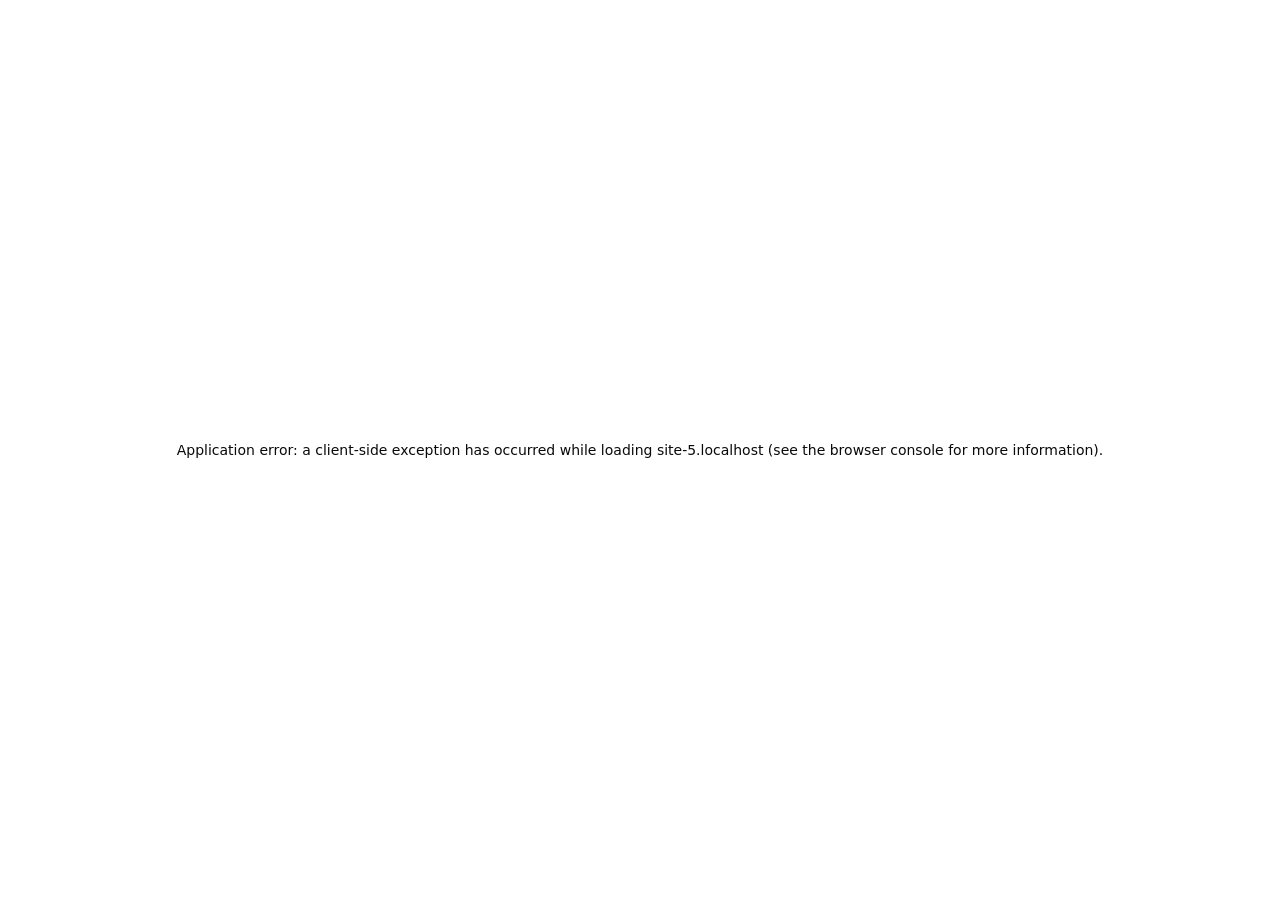
==== commit 89dacc55: "Updates" ====
--- a/index.html
+++ b/index.html
@@ -1 +1 @@
-<!DOCTYPE html><html lang="en"><head><meta charSet="utf-8"/><meta name="viewport" content="width=device-width, initial-scale=1"/><link rel="stylesheet" href="/_next/static/css/46d3a3358c4770f7.css" data-precedence="next"/><link rel="preload" as="script" fetchPriority="low" href="/_next/static/chunks/webpack-29bc7e4b83603197.js"/><script src="/_next/static/chunks/4bd1b696-65249a80c4852f9d.js" async=""></script><script src="/_next/static/chunks/684-6bbb6ed5647c7f7d.js" async=""></script><script src="/_next/static/chunks/main-app-75938ece0f5144ff.js" async=""></script><script src="/_next/static/chunks/app/layout-84e56bd29a08a929.js" async=""></script><script src="/_next/static/chunks/44530001-4e46d73491c2c0c3.js" async=""></script><script src="/_next/static/chunks/279-295d8de32ea059d4.js" async=""></script><script src="/_next/static/chunks/app/page-68b31627e4e752cb.js" async=""></script><title>Phanuwat Sittisaktanakun | Profile</title><meta name="description" content="Phanuwat Sittisaktanakun"/><meta name="generator" content="v0.app"/><link rel="icon" href="/p-logo.png"/><link rel="apple-touch-icon" href="/apple-icon.png"/><script src="/_next/static/chunks/polyfills-42372ed130431b0a.js" noModule=""></script></head><body class="font-sans antialiased"><style>.hide-scrollbar::-webkit-scrollbar { display: none; }</style><div class="h-[100dvh] w-full bg-white text-black relative overflow-hidden flex flex-col" style="font-family:&#x27;Lora&#x27;, Georgia, serif"><header class="z-30 px-4 md:px-8 flex justify-between items-center bg-black text-white h-12 flex-shrink-0"><span class="f-sans text-[10px] uppercase tracking-widest text-white/50">Est. 2025</span><span class="f-sans text-[10px] uppercase tracking-widest text-white/50">Phanuwat, DEV</span></header><div class="flex flex-1 overflow-hidden min-h-0 flex-col md:flex-row"><div class="w-full md:w-1/2 h-full bg-white relative overflow-hidden"><nav class="absolute left-3 md:left-4 top-1/2 -translate-y-1/2 z-10 flex flex-col gap-2"><button aria-label="Go to section 1" class="w-[6px] rounded-full transition-all duration-300 ease-in-out cursor-pointer" style="height:18px;background:#1a1a1a"></button><button aria-label="Go to section 2" class="w-[6px] rounded-full transition-all duration-300 ease-in-out cursor-pointer" style="height:6px;background:#d1d5db"></button><button aria-label="Go to section 3" class="w-[6px] rounded-full transition-all duration-300 ease-in-out cursor-pointer" style="height:6px;background:#d1d5db"></button></nav></div><div class="hidden md:block md:w-1/2 h-full relative bg-black overflow-hidden"><div class="absolute inset-0 grid-background"></div><div class="relative z-10 w-full h-full"><div class="pointer-events-none absolute rounded-full bg-[radial-gradient(circle_at_center,var(--tw-gradient-stops),transparent_80%)] blur-xl transition-opacity duration-200 from-zinc-50 via-zinc-100 to-zinc-200 opacity-0 left-1/2 top-1/2" style="width:300px;height:300px;left:-150px;top:-150px"></div><!--$!--><template data-dgst="BAILOUT_TO_CLIENT_SIDE_RENDERING"></template><!--/$--></div></div></div><footer class="z-20 px-4 md:px-8 flex justify-between items-center f-sans text-[9px] uppercase tracking-widest c-tertiary h-9 flex-shrink-0 border-t border-gray-100"><span>© 2025 Phanuwat DEV</span><div class="flex items-center gap-3"><div class="inline-flex items-center gap-2 px-3 py-1 rounded-full f-sans text-[9px]" style="border:0.5px solid #d1d5db;color:#6b7280"><svg width="12" height="12" viewBox="0 0 24 24" fill="none" stroke="currentColor" stroke-width="2" style="flex-shrink:0"><path d="M17 21v-2a4 4 0 0 0-4-4H5a4 4 0 0 0-4 4v2"></path><circle cx="9" cy="7" r="4"></circle><path d="M23 21v-2a4 4 0 0 0-3-3.87"></path><path d="M16 3.13a4 4 0 0 1 0 7.75"></path></svg><span style="color:#d1d5db">—</span></div><div class="flex items-center gap-1.5 f-sans text-[9px]" style="color:#6b7280"><span class="relative flex h-1.5 w-1.5"><span class="animate-ping absolute inline-flex h-full w-full rounded-full bg-green-400 opacity-75"></span><span class="relative inline-flex rounded-full h-1.5 w-1.5 bg-green-500"></span></span><span class="font-medium">0<!-- --> online now</span></div></div></footer></div><!--$!--><template data-dgst="BAILOUT_TO_CLIENT_SIDE_RENDERING"></template><!--/$--><script src="/_next/static/chunks/webpack-29bc7e4b83603197.js" async=""></script><script>(self.__next_f=self.__next_f||[]).push([0])</script><script>self.__next_f.push([1,"1:\"$Sreact.fragment\"\n2:I[7555,[],\"\"]\n3:I[1295,[],\"\"]\n4:I[9742,[\"177\",\"static/chunks/app/layout-84e56bd29a08a929.js\"],\"Analytics\"]\n5:I[5248,[\"730\",\"static/chunks/44530001-4e46d73491c2c0c3.js\",\"279\",\"static/chunks/279-295d8de32ea059d4.js\",\"974\",\"static/chunks/app/page-68b31627e4e752cb.js\"],\"NewYorkerSpline\"]\n6:I[9665,[],\"OutletBoundary\"]\n9:I[9665,[],\"ViewportBoundary\"]\nb:I[9665,[],\"MetadataBoundary\"]\nd:I[6614,[],\"\"]\n:HL[\"/_next/static/css/46d3a3358c4770f7.css\",\"style\"]\n"])</script><script>self.__next_f.push([1,"0:{\"P\":null,\"b\":\"2AfMMi3KxCZXtShuKsSyA\",\"p\":\"\",\"c\":[\"\",\"\"],\"i\":false,\"f\":[[[\"\",{\"children\":[\"__PAGE__\",{}]},\"$undefined\",\"$undefined\",true],[\"\",[\"$\",\"$1\",\"c\",{\"children\":[[[\"$\",\"link\",\"0\",{\"rel\":\"stylesheet\",\"href\":\"/_next/static/css/46d3a3358c4770f7.css\",\"precedence\":\"next\",\"crossOrigin\":\"$undefined\",\"nonce\":\"$undefined\"}]],[\"$\",\"html\",null,{\"lang\":\"en\",\"children\":[\"$\",\"body\",null,{\"className\":\"font-sans antialiased\",\"suppressHydrationWarning\":true,\"children\":[[\"$\",\"$L2\",null,{\"parallelRouterKey\":\"children\",\"error\":\"$undefined\",\"errorStyles\":\"$undefined\",\"errorScripts\":\"$undefined\",\"template\":[\"$\",\"$L3\",null,{}],\"templateStyles\":\"$undefined\",\"templateScripts\":\"$undefined\",\"notFound\":[[[\"$\",\"title\",null,{\"children\":\"404: This page could not be found.\"}],[\"$\",\"div\",null,{\"style\":{\"fontFamily\":\"system-ui,\\\"Segoe UI\\\",Roboto,Helvetica,Arial,sans-serif,\\\"Apple Color Emoji\\\",\\\"Segoe UI Emoji\\\"\",\"height\":\"100vh\",\"textAlign\":\"center\",\"display\":\"flex\",\"flexDirection\":\"column\",\"alignItems\":\"center\",\"justifyContent\":\"center\"},\"children\":[\"$\",\"div\",null,{\"children\":[[\"$\",\"style\",null,{\"dangerouslySetInnerHTML\":{\"__html\":\"body{color:#000;background:#fff;margin:0}.next-error-h1{border-right:1px solid rgba(0,0,0,.3)}@media (prefers-color-scheme:dark){body{color:#fff;background:#000}.next-error-h1{border-right:1px solid rgba(255,255,255,.3)}}\"}}],[\"$\",\"h1\",null,{\"className\":\"next-error-h1\",\"style\":{\"display\":\"inline-block\",\"margin\":\"0 20px 0 0\",\"padding\":\"0 23px 0 0\",\"fontSize\":24,\"fontWeight\":500,\"verticalAlign\":\"top\",\"lineHeight\":\"49px\"},\"children\":404}],[\"$\",\"div\",null,{\"style\":{\"display\":\"inline-block\"},\"children\":[\"$\",\"h2\",null,{\"style\":{\"fontSize\":14,\"fontWeight\":400,\"lineHeight\":\"49px\",\"margin\":0},\"children\":\"This page could not be found.\"}]}]]}]}]],[]],\"forbidden\":\"$undefined\",\"unauthorized\":\"$undefined\"}],[\"$\",\"$L4\",null,{}]]}]}]]}],{\"children\":[\"__PAGE__\",[\"$\",\"$1\",\"c\",{\"children\":[[\"$\",\"$L5\",null,{}],\"$undefined\",null,[\"$\",\"$L6\",null,{\"children\":[\"$L7\",\"$L8\",null]}]]}],{},null,false]},null,false],[\"$\",\"$1\",\"h\",{\"children\":[null,[\"$\",\"$1\",\"MsbsB5wIFce-IuUV1fWFu\",{\"children\":[[\"$\",\"$L9\",null,{\"children\":\"$La\"}],null]}],[\"$\",\"$Lb\",null,{\"children\":\"$Lc\"}]]}],false]],\"m\":\"$undefined\",\"G\":[\"$d\",\"$undefined\"],\"s\":false,\"S\":true}\n"])</script><script>self.__next_f.push([1,"a:[[\"$\",\"meta\",\"0\",{\"charSet\":\"utf-8\"}],[\"$\",\"meta\",\"1\",{\"name\":\"viewport\",\"content\":\"width=device-width, initial-scale=1\"}]]\n7:null\n"])</script><script>self.__next_f.push([1,"8:null\nc:[[\"$\",\"title\",\"0\",{\"children\":\"Phanuwat Sittisaktanakun | Profile\"}],[\"$\",\"meta\",\"1\",{\"name\":\"description\",\"content\":\"Phanuwat Sittisaktanakun\"}],[\"$\",\"meta\",\"2\",{\"name\":\"generator\",\"content\":\"v0.app\"}],[\"$\",\"link\",\"3\",{\"rel\":\"icon\",\"href\":\"/p-logo.png\"}],[\"$\",\"link\",\"4\",{\"rel\":\"apple-touch-icon\",\"href\":\"/apple-icon.png\"}]]\n"])</script></body></html>+<!DOCTYPE html><html lang="en"><head><meta charSet="utf-8"/><meta name="viewport" content="width=device-width, initial-scale=1"/><link rel="stylesheet" href="/_next/static/css/46d3a3358c4770f7.css" data-precedence="next"/><link rel="preload" as="script" fetchPriority="low" href="/_next/static/chunks/webpack-29bc7e4b83603197.js"/><script src="/_next/static/chunks/4bd1b696-65249a80c4852f9d.js" async=""></script><script src="/_next/static/chunks/684-6bbb6ed5647c7f7d.js" async=""></script><script src="/_next/static/chunks/main-app-75938ece0f5144ff.js" async=""></script><script src="/_next/static/chunks/44530001-4e46d73491c2c0c3.js" async=""></script><script src="/_next/static/chunks/279-295d8de32ea059d4.js" async=""></script><script src="/_next/static/chunks/app/page-68b31627e4e752cb.js" async=""></script><title>Phanuwat Sittisaktanakun</title><meta name="description" content="Phanuwat Sittisaktanakun"/><link rel="icon" href="/p-logo.png"/><link rel="apple-touch-icon" href="/apple-icon.png"/><script src="/_next/static/chunks/polyfills-42372ed130431b0a.js" noModule=""></script></head><body class="font-sans antialiased"><style>.hide-scrollbar::-webkit-scrollbar { display: none; }</style><div class="h-[100dvh] w-full bg-white text-black relative overflow-hidden flex flex-col" style="font-family:&#x27;Lora&#x27;, Georgia, serif"><header class="z-30 px-4 md:px-8 flex justify-between items-center bg-black text-white h-12 flex-shrink-0"><span class="f-sans text-[10px] uppercase tracking-widest text-white/50">Est. 2025</span><span class="f-sans text-[10px] uppercase tracking-widest text-white/50">Phanuwat, DEV</span></header><div class="flex flex-1 overflow-hidden min-h-0 flex-col md:flex-row"><div class="w-full md:w-1/2 h-full bg-white relative overflow-hidden"><nav class="absolute left-3 md:left-4 top-1/2 -translate-y-1/2 z-10 flex flex-col gap-2"><button aria-label="Go to section 1" class="w-[6px] rounded-full transition-all duration-300 ease-in-out cursor-pointer" style="height:18px;background:#1a1a1a"></button><button aria-label="Go to section 2" class="w-[6px] rounded-full transition-all duration-300 ease-in-out cursor-pointer" style="height:6px;background:#d1d5db"></button><button aria-label="Go to section 3" class="w-[6px] rounded-full transition-all duration-300 ease-in-out cursor-pointer" style="height:6px;background:#d1d5db"></button></nav></div><div class="hidden md:block md:w-1/2 h-full relative bg-black overflow-hidden"><div class="absolute inset-0 grid-background"></div><div class="relative z-10 w-full h-full"><div class="pointer-events-none absolute rounded-full bg-[radial-gradient(circle_at_center,var(--tw-gradient-stops),transparent_80%)] blur-xl transition-opacity duration-200 from-zinc-50 via-zinc-100 to-zinc-200 opacity-0 left-1/2 top-1/2" style="width:300px;height:300px;left:-150px;top:-150px"></div><!--$!--><template data-dgst="BAILOUT_TO_CLIENT_SIDE_RENDERING"></template><!--/$--></div></div></div><footer class="z-20 px-4 md:px-8 flex justify-between items-center f-sans text-[9px] uppercase tracking-widest c-tertiary h-9 flex-shrink-0 border-t border-gray-100"><span>© 2025 Phanuwat DEV</span><div class="flex items-center gap-3"><div class="inline-flex items-center gap-2 px-3 py-1 rounded-full f-sans text-[9px]" style="border:0.5px solid #d1d5db;color:#6b7280"><svg width="12" height="12" viewBox="0 0 24 24" fill="none" stroke="currentColor" stroke-width="2" style="flex-shrink:0"><path d="M17 21v-2a4 4 0 0 0-4-4H5a4 4 0 0 0-4 4v2"></path><circle cx="9" cy="7" r="4"></circle><path d="M23 21v-2a4 4 0 0 0-3-3.87"></path><path d="M16 3.13a4 4 0 0 1 0 7.75"></path></svg><span style="color:#d1d5db">—</span></div><div class="flex items-center gap-1.5 f-sans text-[9px]" style="color:#6b7280"><span class="relative flex h-1.5 w-1.5"><span class="animate-ping absolute inline-flex h-full w-full rounded-full bg-green-400 opacity-75"></span><span class="relative inline-flex rounded-full h-1.5 w-1.5 bg-green-500"></span></span><span class="font-medium">0<!-- --> online now</span></div></div></footer></div><script src="/_next/static/chunks/webpack-29bc7e4b83603197.js" async=""></script><script>(self.__next_f=self.__next_f||[]).push([0])</script><script>self.__next_f.push([1,"1:\"$Sreact.fragment\"\n2:I[7555,[],\"\"]\n3:I[1295,[],\"\"]\n4:I[5248,[\"730\",\"static/chunks/44530001-4e46d73491c2c0c3.js\",\"279\",\"static/chunks/279-295d8de32ea059d4.js\",\"974\",\"static/chunks/app/page-68b31627e4e752cb.js\"],\"NewYorkerSpline\"]\n5:I[9665,[],\"OutletBoundary\"]\n8:I[9665,[],\"ViewportBoundary\"]\na:I[9665,[],\"MetadataBoundary\"]\nc:I[6614,[],\"\"]\n:HL[\"/_next/static/css/46d3a3358c4770f7.css\",\"style\"]\n"])</script><script>self.__next_f.push([1,"0:{\"P\":null,\"b\":\"WRZxPsrlbLz8n2XncdNUv\",\"p\":\"\",\"c\":[\"\",\"\"],\"i\":false,\"f\":[[[\"\",{\"children\":[\"__PAGE__\",{}]},\"$undefined\",\"$undefined\",true],[\"\",[\"$\",\"$1\",\"c\",{\"children\":[[[\"$\",\"link\",\"0\",{\"rel\":\"stylesheet\",\"href\":\"/_next/static/css/46d3a3358c4770f7.css\",\"precedence\":\"next\",\"crossOrigin\":\"$undefined\",\"nonce\":\"$undefined\"}]],[\"$\",\"html\",null,{\"lang\":\"en\",\"children\":[\"$\",\"body\",null,{\"className\":\"font-sans antialiased\",\"suppressHydrationWarning\":true,\"children\":[[\"$\",\"$L2\",null,{\"parallelRouterKey\":\"children\",\"error\":\"$undefined\",\"errorStyles\":\"$undefined\",\"errorScripts\":\"$undefined\",\"template\":[\"$\",\"$L3\",null,{}],\"templateStyles\":\"$undefined\",\"templateScripts\":\"$undefined\",\"notFound\":[[[\"$\",\"title\",null,{\"children\":\"404: This page could not be found.\"}],[\"$\",\"div\",null,{\"style\":{\"fontFamily\":\"system-ui,\\\"Segoe UI\\\",Roboto,Helvetica,Arial,sans-serif,\\\"Apple Color Emoji\\\",\\\"Segoe UI Emoji\\\"\",\"height\":\"100vh\",\"textAlign\":\"center\",\"display\":\"flex\",\"flexDirection\":\"column\",\"alignItems\":\"center\",\"justifyContent\":\"center\"},\"children\":[\"$\",\"div\",null,{\"children\":[[\"$\",\"style\",null,{\"dangerouslySetInnerHTML\":{\"__html\":\"body{color:#000;background:#fff;margin:0}.next-error-h1{border-right:1px solid rgba(0,0,0,.3)}@media (prefers-color-scheme:dark){body{color:#fff;background:#000}.next-error-h1{border-right:1px solid rgba(255,255,255,.3)}}\"}}],[\"$\",\"h1\",null,{\"className\":\"next-error-h1\",\"style\":{\"display\":\"inline-block\",\"margin\":\"0 20px 0 0\",\"padding\":\"0 23px 0 0\",\"fontSize\":24,\"fontWeight\":500,\"verticalAlign\":\"top\",\"lineHeight\":\"49px\"},\"children\":404}],[\"$\",\"div\",null,{\"style\":{\"display\":\"inline-block\"},\"children\":[\"$\",\"h2\",null,{\"style\":{\"fontSize\":14,\"fontWeight\":400,\"lineHeight\":\"49px\",\"margin\":0},\"children\":\"This page could not be found.\"}]}]]}]}]],[]],\"forbidden\":\"$undefined\",\"unauthorized\":\"$undefined\"}],true]}]}]]}],{\"children\":[\"__PAGE__\",[\"$\",\"$1\",\"c\",{\"children\":[[\"$\",\"$L4\",null,{}],\"$undefined\",null,[\"$\",\"$L5\",null,{\"children\":[\"$L6\",\"$L7\",null]}]]}],{},null,false]},null,false],[\"$\",\"$1\",\"h\",{\"children\":[null,[\"$\",\"$1\",\"qt1GW8RaOonFVb0gPeDPL\",{\"children\":[[\"$\",\"$L8\",null,{\"children\":\"$L9\"}],null]}],[\"$\",\"$La\",null,{\"children\":\"$Lb\"}]]}],false]],\"m\":\"$undefined\",\"G\":[\"$c\",\"$undefined\"],\"s\":false,\"S\":true}\n"])</script><script>self.__next_f.push([1,"9:[[\"$\",\"meta\",\"0\",{\"charSet\":\"utf-8\"}],[\"$\",\"meta\",\"1\",{\"name\":\"viewport\",\"content\":\"width=device-width, initial-scale=1\"}]]\n6:null\n"])</script><script>self.__next_f.push([1,"7:null\nb:[[\"$\",\"title\",\"0\",{\"children\":\"Phanuwat Sittisaktanakun\"}],[\"$\",\"meta\",\"1\",{\"name\":\"description\",\"content\":\"Phanuwat Sittisaktanakun\"}],[\"$\",\"link\",\"2\",{\"rel\":\"icon\",\"href\":\"/p-logo.png\"}],[\"$\",\"link\",\"3\",{\"rel\":\"apple-touch-icon\",\"href\":\"/apple-icon.png\"}]]\n"])</script></body></html>
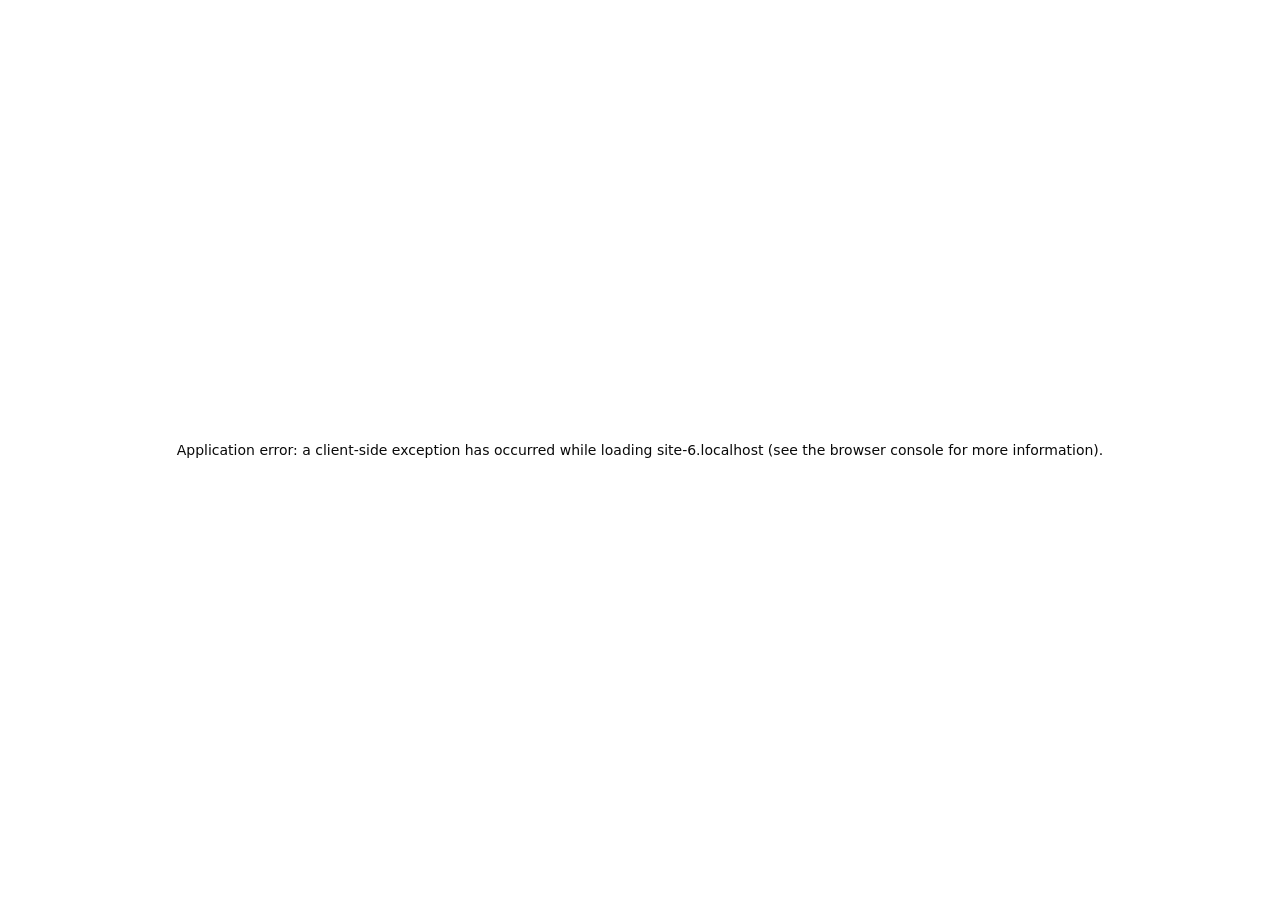
==== commit 80ced1b5: "Updates" ====
--- a/index.html
+++ b/index.html
@@ -1 +1 @@
-<!DOCTYPE html><html lang="en"><head><meta charSet="utf-8"/><meta name="viewport" content="width=device-width, initial-scale=1"/><link rel="stylesheet" href="/_next/static/css/46d3a3358c4770f7.css" data-precedence="next"/><link rel="preload" as="script" fetchPriority="low" href="/_next/static/chunks/webpack-29bc7e4b83603197.js"/><script src="/_next/static/chunks/4bd1b696-65249a80c4852f9d.js" async=""></script><script src="/_next/static/chunks/684-6bbb6ed5647c7f7d.js" async=""></script><script src="/_next/static/chunks/main-app-75938ece0f5144ff.js" async=""></script><script src="/_next/static/chunks/44530001-4e46d73491c2c0c3.js" async=""></script><script src="/_next/static/chunks/279-295d8de32ea059d4.js" async=""></script><script src="/_next/static/chunks/app/page-68b31627e4e752cb.js" async=""></script><title>Phanuwat Sittisaktanakun</title><meta name="description" content="Phanuwat Sittisaktanakun"/><link rel="icon" href="/p-logo.png"/><link rel="apple-touch-icon" href="/apple-icon.png"/><script src="/_next/static/chunks/polyfills-42372ed130431b0a.js" noModule=""></script></head><body class="font-sans antialiased"><style>.hide-scrollbar::-webkit-scrollbar { display: none; }</style><div class="h-[100dvh] w-full bg-white text-black relative overflow-hidden flex flex-col" style="font-family:&#x27;Lora&#x27;, Georgia, serif"><header class="z-30 px-4 md:px-8 flex justify-between items-center bg-black text-white h-12 flex-shrink-0"><span class="f-sans text-[10px] uppercase tracking-widest text-white/50">Est. 2025</span><span class="f-sans text-[10px] uppercase tracking-widest text-white/50">Phanuwat, DEV</span></header><div class="flex flex-1 overflow-hidden min-h-0 flex-col md:flex-row"><div class="w-full md:w-1/2 h-full bg-white relative overflow-hidden"><nav class="absolute left-3 md:left-4 top-1/2 -translate-y-1/2 z-10 flex flex-col gap-2"><button aria-label="Go to section 1" class="w-[6px] rounded-full transition-all duration-300 ease-in-out cursor-pointer" style="height:18px;background:#1a1a1a"></button><button aria-label="Go to section 2" class="w-[6px] rounded-full transition-all duration-300 ease-in-out cursor-pointer" style="height:6px;background:#d1d5db"></button><button aria-label="Go to section 3" class="w-[6px] rounded-full transition-all duration-300 ease-in-out cursor-pointer" style="height:6px;background:#d1d5db"></button></nav></div><div class="hidden md:block md:w-1/2 h-full relative bg-black overflow-hidden"><div class="absolute inset-0 grid-background"></div><div class="relative z-10 w-full h-full"><div class="pointer-events-none absolute rounded-full bg-[radial-gradient(circle_at_center,var(--tw-gradient-stops),transparent_80%)] blur-xl transition-opacity duration-200 from-zinc-50 via-zinc-100 to-zinc-200 opacity-0 left-1/2 top-1/2" style="width:300px;height:300px;left:-150px;top:-150px"></div><!--$!--><template data-dgst="BAILOUT_TO_CLIENT_SIDE_RENDERING"></template><!--/$--></div></div></div><footer class="z-20 px-4 md:px-8 flex justify-between items-center f-sans text-[9px] uppercase tracking-widest c-tertiary h-9 flex-shrink-0 border-t border-gray-100"><span>© 2025 Phanuwat DEV</span><div class="flex items-center gap-3"><div class="inline-flex items-center gap-2 px-3 py-1 rounded-full f-sans text-[9px]" style="border:0.5px solid #d1d5db;color:#6b7280"><svg width="12" height="12" viewBox="0 0 24 24" fill="none" stroke="currentColor" stroke-width="2" style="flex-shrink:0"><path d="M17 21v-2a4 4 0 0 0-4-4H5a4 4 0 0 0-4 4v2"></path><circle cx="9" cy="7" r="4"></circle><path d="M23 21v-2a4 4 0 0 0-3-3.87"></path><path d="M16 3.13a4 4 0 0 1 0 7.75"></path></svg><span style="color:#d1d5db">—</span></div><div class="flex items-center gap-1.5 f-sans text-[9px]" style="color:#6b7280"><span class="relative flex h-1.5 w-1.5"><span class="animate-ping absolute inline-flex h-full w-full rounded-full bg-green-400 opacity-75"></span><span class="relative inline-flex rounded-full h-1.5 w-1.5 bg-green-500"></span></span><span class="font-medium">0<!-- --> online now</span></div></div></footer></div><script src="/_next/static/chunks/webpack-29bc7e4b83603197.js" async=""></script><script>(self.__next_f=self.__next_f||[]).push([0])</script><script>self.__next_f.push([1,"1:\"$Sreact.fragment\"\n2:I[7555,[],\"\"]\n3:I[1295,[],\"\"]\n4:I[5248,[\"730\",\"static/chunks/44530001-4e46d73491c2c0c3.js\",\"279\",\"static/chunks/279-295d8de32ea059d4.js\",\"974\",\"static/chunks/app/page-68b31627e4e752cb.js\"],\"NewYorkerSpline\"]\n5:I[9665,[],\"OutletBoundary\"]\n8:I[9665,[],\"ViewportBoundary\"]\na:I[9665,[],\"MetadataBoundary\"]\nc:I[6614,[],\"\"]\n:HL[\"/_next/static/css/46d3a3358c4770f7.css\",\"style\"]\n"])</script><script>self.__next_f.push([1,"0:{\"P\":null,\"b\":\"WRZxPsrlbLz8n2XncdNUv\",\"p\":\"\",\"c\":[\"\",\"\"],\"i\":false,\"f\":[[[\"\",{\"children\":[\"__PAGE__\",{}]},\"$undefined\",\"$undefined\",true],[\"\",[\"$\",\"$1\",\"c\",{\"children\":[[[\"$\",\"link\",\"0\",{\"rel\":\"stylesheet\",\"href\":\"/_next/static/css/46d3a3358c4770f7.css\",\"precedence\":\"next\",\"crossOrigin\":\"$undefined\",\"nonce\":\"$undefined\"}]],[\"$\",\"html\",null,{\"lang\":\"en\",\"children\":[\"$\",\"body\",null,{\"className\":\"font-sans antialiased\",\"suppressHydrationWarning\":true,\"children\":[[\"$\",\"$L2\",null,{\"parallelRouterKey\":\"children\",\"error\":\"$undefined\",\"errorStyles\":\"$undefined\",\"errorScripts\":\"$undefined\",\"template\":[\"$\",\"$L3\",null,{}],\"templateStyles\":\"$undefined\",\"templateScripts\":\"$undefined\",\"notFound\":[[[\"$\",\"title\",null,{\"children\":\"404: This page could not be found.\"}],[\"$\",\"div\",null,{\"style\":{\"fontFamily\":\"system-ui,\\\"Segoe UI\\\",Roboto,Helvetica,Arial,sans-serif,\\\"Apple Color Emoji\\\",\\\"Segoe UI Emoji\\\"\",\"height\":\"100vh\",\"textAlign\":\"center\",\"display\":\"flex\",\"flexDirection\":\"column\",\"alignItems\":\"center\",\"justifyContent\":\"center\"},\"children\":[\"$\",\"div\",null,{\"children\":[[\"$\",\"style\",null,{\"dangerouslySetInnerHTML\":{\"__html\":\"body{color:#000;background:#fff;margin:0}.next-error-h1{border-right:1px solid rgba(0,0,0,.3)}@media (prefers-color-scheme:dark){body{color:#fff;background:#000}.next-error-h1{border-right:1px solid rgba(255,255,255,.3)}}\"}}],[\"$\",\"h1\",null,{\"className\":\"next-error-h1\",\"style\":{\"display\":\"inline-block\",\"margin\":\"0 20px 0 0\",\"padding\":\"0 23px 0 0\",\"fontSize\":24,\"fontWeight\":500,\"verticalAlign\":\"top\",\"lineHeight\":\"49px\"},\"children\":404}],[\"$\",\"div\",null,{\"style\":{\"display\":\"inline-block\"},\"children\":[\"$\",\"h2\",null,{\"style\":{\"fontSize\":14,\"fontWeight\":400,\"lineHeight\":\"49px\",\"margin\":0},\"children\":\"This page could not be found.\"}]}]]}]}]],[]],\"forbidden\":\"$undefined\",\"unauthorized\":\"$undefined\"}],true]}]}]]}],{\"children\":[\"__PAGE__\",[\"$\",\"$1\",\"c\",{\"children\":[[\"$\",\"$L4\",null,{}],\"$undefined\",null,[\"$\",\"$L5\",null,{\"children\":[\"$L6\",\"$L7\",null]}]]}],{},null,false]},null,false],[\"$\",\"$1\",\"h\",{\"children\":[null,[\"$\",\"$1\",\"qt1GW8RaOonFVb0gPeDPL\",{\"children\":[[\"$\",\"$L8\",null,{\"children\":\"$L9\"}],null]}],[\"$\",\"$La\",null,{\"children\":\"$Lb\"}]]}],false]],\"m\":\"$undefined\",\"G\":[\"$c\",\"$undefined\"],\"s\":false,\"S\":true}\n"])</script><script>self.__next_f.push([1,"9:[[\"$\",\"meta\",\"0\",{\"charSet\":\"utf-8\"}],[\"$\",\"meta\",\"1\",{\"name\":\"viewport\",\"content\":\"width=device-width, initial-scale=1\"}]]\n6:null\n"])</script><script>self.__next_f.push([1,"7:null\nb:[[\"$\",\"title\",\"0\",{\"children\":\"Phanuwat Sittisaktanakun\"}],[\"$\",\"meta\",\"1\",{\"name\":\"description\",\"content\":\"Phanuwat Sittisaktanakun\"}],[\"$\",\"link\",\"2\",{\"rel\":\"icon\",\"href\":\"/p-logo.png\"}],[\"$\",\"link\",\"3\",{\"rel\":\"apple-touch-icon\",\"href\":\"/apple-icon.png\"}]]\n"])</script></body></html>+<!DOCTYPE html><html lang="en"><head><meta charSet="utf-8"/><meta name="viewport" content="width=device-width, initial-scale=1"/><link rel="stylesheet" href="/_next/static/css/46d3a3358c4770f7.css" data-precedence="next"/><link rel="preload" as="script" fetchPriority="low" href="/_next/static/chunks/webpack-29bc7e4b83603197.js"/><script src="/_next/static/chunks/4bd1b696-65249a80c4852f9d.js" async=""></script><script src="/_next/static/chunks/684-6bbb6ed5647c7f7d.js" async=""></script><script src="/_next/static/chunks/main-app-75938ece0f5144ff.js" async=""></script><script src="/_next/static/chunks/44530001-4e46d73491c2c0c3.js" async=""></script><script src="/_next/static/chunks/279-295d8de32ea059d4.js" async=""></script><script src="/_next/static/chunks/app/page-68b31627e4e752cb.js" async=""></script><title>Phanuwat Sittisaktanakun</title><meta name="description" content="Phanuwat Sittisaktanakun"/><link rel="icon" href="/p-logo.png"/><link rel="apple-touch-icon" href="/apple-icon.png"/><script src="/_next/static/chunks/polyfills-42372ed130431b0a.js" noModule=""></script></head><body class="font-sans antialiased"><style>.hide-scrollbar::-webkit-scrollbar { display: none; }</style><div class="h-[100dvh] w-full bg-white text-black relative overflow-hidden flex flex-col" style="font-family:&#x27;Lora&#x27;, Georgia, serif"><header class="z-30 px-4 md:px-8 flex justify-between items-center bg-black text-white h-12 flex-shrink-0"><span class="f-sans text-[10px] uppercase tracking-widest text-white/50">Est. 2025</span><span class="f-sans text-[10px] uppercase tracking-widest text-white/50">Phanuwat, DEV</span></header><div class="flex flex-1 overflow-hidden min-h-0 flex-col md:flex-row"><div class="w-full md:w-1/2 h-full bg-white relative overflow-hidden"><nav class="absolute left-3 md:left-4 top-1/2 -translate-y-1/2 z-10 flex flex-col gap-2"><button aria-label="Go to section 1" class="w-[6px] rounded-full transition-all duration-300 ease-in-out cursor-pointer" style="height:18px;background:#1a1a1a"></button><button aria-label="Go to section 2" class="w-[6px] rounded-full transition-all duration-300 ease-in-out cursor-pointer" style="height:6px;background:#d1d5db"></button><button aria-label="Go to section 3" class="w-[6px] rounded-full transition-all duration-300 ease-in-out cursor-pointer" style="height:6px;background:#d1d5db"></button></nav></div><div class="hidden md:block md:w-1/2 h-full relative bg-black overflow-hidden"><div class="absolute inset-0 grid-background"></div><div class="relative z-10 w-full h-full"><div class="pointer-events-none absolute rounded-full bg-[radial-gradient(circle_at_center,var(--tw-gradient-stops),transparent_80%)] blur-xl transition-opacity duration-200 from-zinc-50 via-zinc-100 to-zinc-200 opacity-0 left-1/2 top-1/2" style="width:300px;height:300px;left:-150px;top:-150px"></div><!--$!--><template data-dgst="BAILOUT_TO_CLIENT_SIDE_RENDERING"></template><!--/$--></div></div></div><footer class="z-20 px-4 md:px-8 flex justify-between items-center f-sans text-[9px] uppercase tracking-widest c-tertiary h-9 flex-shrink-0 border-t border-gray-100"><span>© 2025 Phanuwat DEV</span><div class="flex items-center gap-3"><div class="inline-flex items-center gap-2 px-3 py-1 rounded-full f-sans text-[9px]" style="border:0.5px solid #d1d5db;color:#6b7280"><svg width="12" height="12" viewBox="0 0 24 24" fill="none" stroke="currentColor" stroke-width="2" style="flex-shrink:0"><path d="M17 21v-2a4 4 0 0 0-4-4H5a4 4 0 0 0-4 4v2"></path><circle cx="9" cy="7" r="4"></circle><path d="M23 21v-2a4 4 0 0 0-3-3.87"></path><path d="M16 3.13a4 4 0 0 1 0 7.75"></path></svg><span style="color:#d1d5db">—</span></div><div class="flex items-center gap-1.5 f-sans text-[9px]" style="color:#6b7280"><span class="relative flex h-1.5 w-1.5"><span class="animate-ping absolute inline-flex h-full w-full rounded-full bg-green-400 opacity-75"></span><span class="relative inline-flex rounded-full h-1.5 w-1.5 bg-green-500"></span></span><span class="font-medium">0<!-- --> online now</span></div></div></footer></div><script src="/_next/static/chunks/webpack-29bc7e4b83603197.js" async=""></script><script>(self.__next_f=self.__next_f||[]).push([0])</script><script>self.__next_f.push([1,"1:\"$Sreact.fragment\"\n2:I[7555,[],\"\"]\n3:I[1295,[],\"\"]\n4:I[5248,[\"730\",\"static/chunks/44530001-4e46d73491c2c0c3.js\",\"279\",\"static/chunks/279-295d8de32ea059d4.js\",\"974\",\"static/chunks/app/page-68b31627e4e752cb.js\"],\"NewYorkerSpline\"]\n5:I[9665,[],\"OutletBoundary\"]\n8:I[9665,[],\"ViewportBoundary\"]\na:I[9665,[],\"MetadataBoundary\"]\nc:I[6614,[],\"\"]\n:HL[\"/_next/static/css/46d3a3358c4770f7.css\",\"style\"]\n"])</script><script>self.__next_f.push([1,"0:{\"P\":null,\"b\":\"mmPIbNEftMRueVIOc_scZ\",\"p\":\"\",\"c\":[\"\",\"\"],\"i\":false,\"f\":[[[\"\",{\"children\":[\"__PAGE__\",{}]},\"$undefined\",\"$undefined\",true],[\"\",[\"$\",\"$1\",\"c\",{\"children\":[[[\"$\",\"link\",\"0\",{\"rel\":\"stylesheet\",\"href\":\"/_next/static/css/46d3a3358c4770f7.css\",\"precedence\":\"next\",\"crossOrigin\":\"$undefined\",\"nonce\":\"$undefined\"}]],[\"$\",\"html\",null,{\"lang\":\"en\",\"children\":[\"$\",\"body\",null,{\"className\":\"font-sans antialiased\",\"suppressHydrationWarning\":true,\"children\":[[\"$\",\"$L2\",null,{\"parallelRouterKey\":\"children\",\"error\":\"$undefined\",\"errorStyles\":\"$undefined\",\"errorScripts\":\"$undefined\",\"template\":[\"$\",\"$L3\",null,{}],\"templateStyles\":\"$undefined\",\"templateScripts\":\"$undefined\",\"notFound\":[[[\"$\",\"title\",null,{\"children\":\"404: This page could not be found.\"}],[\"$\",\"div\",null,{\"style\":{\"fontFamily\":\"system-ui,\\\"Segoe UI\\\",Roboto,Helvetica,Arial,sans-serif,\\\"Apple Color Emoji\\\",\\\"Segoe UI Emoji\\\"\",\"height\":\"100vh\",\"textAlign\":\"center\",\"display\":\"flex\",\"flexDirection\":\"column\",\"alignItems\":\"center\",\"justifyContent\":\"center\"},\"children\":[\"$\",\"div\",null,{\"children\":[[\"$\",\"style\",null,{\"dangerouslySetInnerHTML\":{\"__html\":\"body{color:#000;background:#fff;margin:0}.next-error-h1{border-right:1px solid rgba(0,0,0,.3)}@media (prefers-color-scheme:dark){body{color:#fff;background:#000}.next-error-h1{border-right:1px solid rgba(255,255,255,.3)}}\"}}],[\"$\",\"h1\",null,{\"className\":\"next-error-h1\",\"style\":{\"display\":\"inline-block\",\"margin\":\"0 20px 0 0\",\"padding\":\"0 23px 0 0\",\"fontSize\":24,\"fontWeight\":500,\"verticalAlign\":\"top\",\"lineHeight\":\"49px\"},\"children\":404}],[\"$\",\"div\",null,{\"style\":{\"display\":\"inline-block\"},\"children\":[\"$\",\"h2\",null,{\"style\":{\"fontSize\":14,\"fontWeight\":400,\"lineHeight\":\"49px\",\"margin\":0},\"children\":\"This page could not be found.\"}]}]]}]}]],[]],\"forbidden\":\"$undefined\",\"unauthorized\":\"$undefined\"}],true]}]}]]}],{\"children\":[\"__PAGE__\",[\"$\",\"$1\",\"c\",{\"children\":[[\"$\",\"$L4\",null,{}],\"$undefined\",null,[\"$\",\"$L5\",null,{\"children\":[\"$L6\",\"$L7\",null]}]]}],{},null,false]},null,false],[\"$\",\"$1\",\"h\",{\"children\":[null,[\"$\",\"$1\",\"uB4VSEVyJ6YTtb2NJJRCX\",{\"children\":[[\"$\",\"$L8\",null,{\"children\":\"$L9\"}],null]}],[\"$\",\"$La\",null,{\"children\":\"$Lb\"}]]}],false]],\"m\":\"$undefined\",\"G\":[\"$c\",\"$undefined\"],\"s\":false,\"S\":true}\n"])</script><script>self.__next_f.push([1,"9:[[\"$\",\"meta\",\"0\",{\"charSet\":\"utf-8\"}],[\"$\",\"meta\",\"1\",{\"name\":\"viewport\",\"content\":\"width=device-width, initial-scale=1\"}]]\n6:null\n"])</script><script>self.__next_f.push([1,"7:null\nb:[[\"$\",\"title\",\"0\",{\"children\":\"Phanuwat Sittisaktanakun\"}],[\"$\",\"meta\",\"1\",{\"name\":\"description\",\"content\":\"Phanuwat Sittisaktanakun\"}],[\"$\",\"link\",\"2\",{\"rel\":\"icon\",\"href\":\"/p-logo.png\"}],[\"$\",\"link\",\"3\",{\"rel\":\"apple-touch-icon\",\"href\":\"/apple-icon.png\"}]]\n"])</script></body></html>
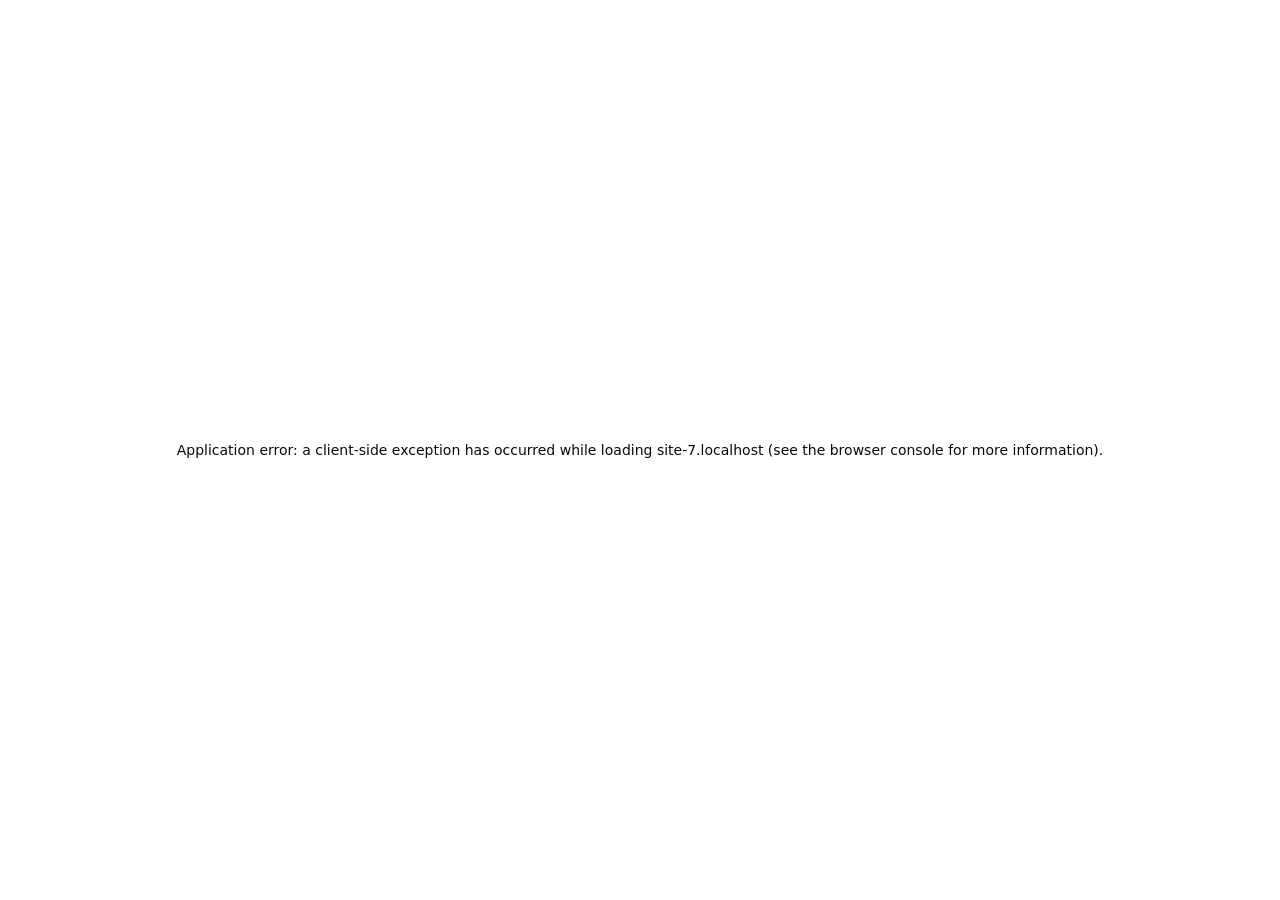
==== commit 71b5e2c3: "Updates" ====
--- a/index.html
+++ b/index.html
@@ -1 +1 @@
-<!DOCTYPE html><html lang="en"><head><meta charSet="utf-8"/><meta name="viewport" content="width=device-width, initial-scale=1"/><link rel="stylesheet" href="/_next/static/css/46d3a3358c4770f7.css" data-precedence="next"/><link rel="preload" as="script" fetchPriority="low" href="/_next/static/chunks/webpack-29bc7e4b83603197.js"/><script src="/_next/static/chunks/4bd1b696-65249a80c4852f9d.js" async=""></script><script src="/_next/static/chunks/684-6bbb6ed5647c7f7d.js" async=""></script><script src="/_next/static/chunks/main-app-75938ece0f5144ff.js" async=""></script><script src="/_next/static/chunks/44530001-4e46d73491c2c0c3.js" async=""></script><script src="/_next/static/chunks/279-295d8de32ea059d4.js" async=""></script><script src="/_next/static/chunks/app/page-68b31627e4e752cb.js" async=""></script><title>Phanuwat Sittisaktanakun</title><meta name="description" content="Phanuwat Sittisaktanakun"/><link rel="icon" href="/p-logo.png"/><link rel="apple-touch-icon" href="/apple-icon.png"/><script src="/_next/static/chunks/polyfills-42372ed130431b0a.js" noModule=""></script></head><body class="font-sans antialiased"><style>.hide-scrollbar::-webkit-scrollbar { display: none; }</style><div class="h-[100dvh] w-full bg-white text-black relative overflow-hidden flex flex-col" style="font-family:&#x27;Lora&#x27;, Georgia, serif"><header class="z-30 px-4 md:px-8 flex justify-between items-center bg-black text-white h-12 flex-shrink-0"><span class="f-sans text-[10px] uppercase tracking-widest text-white/50">Est. 2025</span><span class="f-sans text-[10px] uppercase tracking-widest text-white/50">Phanuwat, DEV</span></header><div class="flex flex-1 overflow-hidden min-h-0 flex-col md:flex-row"><div class="w-full md:w-1/2 h-full bg-white relative overflow-hidden"><nav class="absolute left-3 md:left-4 top-1/2 -translate-y-1/2 z-10 flex flex-col gap-2"><button aria-label="Go to section 1" class="w-[6px] rounded-full transition-all duration-300 ease-in-out cursor-pointer" style="height:18px;background:#1a1a1a"></button><button aria-label="Go to section 2" class="w-[6px] rounded-full transition-all duration-300 ease-in-out cursor-pointer" style="height:6px;background:#d1d5db"></button><button aria-label="Go to section 3" class="w-[6px] rounded-full transition-all duration-300 ease-in-out cursor-pointer" style="height:6px;background:#d1d5db"></button></nav></div><div class="hidden md:block md:w-1/2 h-full relative bg-black overflow-hidden"><div class="absolute inset-0 grid-background"></div><div class="relative z-10 w-full h-full"><div class="pointer-events-none absolute rounded-full bg-[radial-gradient(circle_at_center,var(--tw-gradient-stops),transparent_80%)] blur-xl transition-opacity duration-200 from-zinc-50 via-zinc-100 to-zinc-200 opacity-0 left-1/2 top-1/2" style="width:300px;height:300px;left:-150px;top:-150px"></div><!--$!--><template data-dgst="BAILOUT_TO_CLIENT_SIDE_RENDERING"></template><!--/$--></div></div></div><footer class="z-20 px-4 md:px-8 flex justify-between items-center f-sans text-[9px] uppercase tracking-widest c-tertiary h-9 flex-shrink-0 border-t border-gray-100"><span>© 2025 Phanuwat DEV</span><div class="flex items-center gap-3"><div class="inline-flex items-center gap-2 px-3 py-1 rounded-full f-sans text-[9px]" style="border:0.5px solid #d1d5db;color:#6b7280"><svg width="12" height="12" viewBox="0 0 24 24" fill="none" stroke="currentColor" stroke-width="2" style="flex-shrink:0"><path d="M17 21v-2a4 4 0 0 0-4-4H5a4 4 0 0 0-4 4v2"></path><circle cx="9" cy="7" r="4"></circle><path d="M23 21v-2a4 4 0 0 0-3-3.87"></path><path d="M16 3.13a4 4 0 0 1 0 7.75"></path></svg><span style="color:#d1d5db">—</span></div><div class="flex items-center gap-1.5 f-sans text-[9px]" style="color:#6b7280"><span class="relative flex h-1.5 w-1.5"><span class="animate-ping absolute inline-flex h-full w-full rounded-full bg-green-400 opacity-75"></span><span class="relative inline-flex rounded-full h-1.5 w-1.5 bg-green-500"></span></span><span class="font-medium">0<!-- --> online now</span></div></div></footer></div><script src="/_next/static/chunks/webpack-29bc7e4b83603197.js" async=""></script><script>(self.__next_f=self.__next_f||[]).push([0])</script><script>self.__next_f.push([1,"1:\"$Sreact.fragment\"\n2:I[7555,[],\"\"]\n3:I[1295,[],\"\"]\n4:I[5248,[\"730\",\"static/chunks/44530001-4e46d73491c2c0c3.js\",\"279\",\"static/chunks/279-295d8de32ea059d4.js\",\"974\",\"static/chunks/app/page-68b31627e4e752cb.js\"],\"NewYorkerSpline\"]\n5:I[9665,[],\"OutletBoundary\"]\n8:I[9665,[],\"ViewportBoundary\"]\na:I[9665,[],\"MetadataBoundary\"]\nc:I[6614,[],\"\"]\n:HL[\"/_next/static/css/46d3a3358c4770f7.css\",\"style\"]\n"])</script><script>self.__next_f.push([1,"0:{\"P\":null,\"b\":\"mmPIbNEftMRueVIOc_scZ\",\"p\":\"\",\"c\":[\"\",\"\"],\"i\":false,\"f\":[[[\"\",{\"children\":[\"__PAGE__\",{}]},\"$undefined\",\"$undefined\",true],[\"\",[\"$\",\"$1\",\"c\",{\"children\":[[[\"$\",\"link\",\"0\",{\"rel\":\"stylesheet\",\"href\":\"/_next/static/css/46d3a3358c4770f7.css\",\"precedence\":\"next\",\"crossOrigin\":\"$undefined\",\"nonce\":\"$undefined\"}]],[\"$\",\"html\",null,{\"lang\":\"en\",\"children\":[\"$\",\"body\",null,{\"className\":\"font-sans antialiased\",\"suppressHydrationWarning\":true,\"children\":[[\"$\",\"$L2\",null,{\"parallelRouterKey\":\"children\",\"error\":\"$undefined\",\"errorStyles\":\"$undefined\",\"errorScripts\":\"$undefined\",\"template\":[\"$\",\"$L3\",null,{}],\"templateStyles\":\"$undefined\",\"templateScripts\":\"$undefined\",\"notFound\":[[[\"$\",\"title\",null,{\"children\":\"404: This page could not be found.\"}],[\"$\",\"div\",null,{\"style\":{\"fontFamily\":\"system-ui,\\\"Segoe UI\\\",Roboto,Helvetica,Arial,sans-serif,\\\"Apple Color Emoji\\\",\\\"Segoe UI Emoji\\\"\",\"height\":\"100vh\",\"textAlign\":\"center\",\"display\":\"flex\",\"flexDirection\":\"column\",\"alignItems\":\"center\",\"justifyContent\":\"center\"},\"children\":[\"$\",\"div\",null,{\"children\":[[\"$\",\"style\",null,{\"dangerouslySetInnerHTML\":{\"__html\":\"body{color:#000;background:#fff;margin:0}.next-error-h1{border-right:1px solid rgba(0,0,0,.3)}@media (prefers-color-scheme:dark){body{color:#fff;background:#000}.next-error-h1{border-right:1px solid rgba(255,255,255,.3)}}\"}}],[\"$\",\"h1\",null,{\"className\":\"next-error-h1\",\"style\":{\"display\":\"inline-block\",\"margin\":\"0 20px 0 0\",\"padding\":\"0 23px 0 0\",\"fontSize\":24,\"fontWeight\":500,\"verticalAlign\":\"top\",\"lineHeight\":\"49px\"},\"children\":404}],[\"$\",\"div\",null,{\"style\":{\"display\":\"inline-block\"},\"children\":[\"$\",\"h2\",null,{\"style\":{\"fontSize\":14,\"fontWeight\":400,\"lineHeight\":\"49px\",\"margin\":0},\"children\":\"This page could not be found.\"}]}]]}]}]],[]],\"forbidden\":\"$undefined\",\"unauthorized\":\"$undefined\"}],true]}]}]]}],{\"children\":[\"__PAGE__\",[\"$\",\"$1\",\"c\",{\"children\":[[\"$\",\"$L4\",null,{}],\"$undefined\",null,[\"$\",\"$L5\",null,{\"children\":[\"$L6\",\"$L7\",null]}]]}],{},null,false]},null,false],[\"$\",\"$1\",\"h\",{\"children\":[null,[\"$\",\"$1\",\"uB4VSEVyJ6YTtb2NJJRCX\",{\"children\":[[\"$\",\"$L8\",null,{\"children\":\"$L9\"}],null]}],[\"$\",\"$La\",null,{\"children\":\"$Lb\"}]]}],false]],\"m\":\"$undefined\",\"G\":[\"$c\",\"$undefined\"],\"s\":false,\"S\":true}\n"])</script><script>self.__next_f.push([1,"9:[[\"$\",\"meta\",\"0\",{\"charSet\":\"utf-8\"}],[\"$\",\"meta\",\"1\",{\"name\":\"viewport\",\"content\":\"width=device-width, initial-scale=1\"}]]\n6:null\n"])</script><script>self.__next_f.push([1,"7:null\nb:[[\"$\",\"title\",\"0\",{\"children\":\"Phanuwat Sittisaktanakun\"}],[\"$\",\"meta\",\"1\",{\"name\":\"description\",\"content\":\"Phanuwat Sittisaktanakun\"}],[\"$\",\"link\",\"2\",{\"rel\":\"icon\",\"href\":\"/p-logo.png\"}],[\"$\",\"link\",\"3\",{\"rel\":\"apple-touch-icon\",\"href\":\"/apple-icon.png\"}]]\n"])</script></body></html>+<!DOCTYPE html><html lang="en"><head><meta charSet="utf-8"/><meta name="viewport" content="width=device-width, initial-scale=1"/><link rel="stylesheet" href="/_next/static/css/b27b39c9ebf080db.css" data-precedence="next"/><link rel="preload" as="script" fetchPriority="low" href="/_next/static/chunks/webpack-29bc7e4b83603197.js"/><script src="/_next/static/chunks/4bd1b696-65249a80c4852f9d.js" async=""></script><script src="/_next/static/chunks/684-6bbb6ed5647c7f7d.js" async=""></script><script src="/_next/static/chunks/main-app-75938ece0f5144ff.js" async=""></script><script src="/_next/static/chunks/44530001-4e46d73491c2c0c3.js" async=""></script><script src="/_next/static/chunks/279-697eb2f4a76c4c5e.js" async=""></script><script src="/_next/static/chunks/app/page-de94b7454c0e46f4.js" async=""></script><title>Phanuwat Sittisaktanakun</title><meta name="description" content="Phanuwat Sittisaktanakun"/><link rel="icon" href="/p-logo.png"/><link rel="apple-touch-icon" href="/apple-icon.png"/><script src="/_next/static/chunks/polyfills-42372ed130431b0a.js" noModule=""></script></head><body class="font-sans antialiased"><style>.hide-scrollbar::-webkit-scrollbar { display: none; }</style><div class="h-[100dvh] w-full bg-white text-black relative overflow-hidden flex flex-col" style="font-family:&#x27;Lora&#x27;, Georgia, serif"><header class="z-30 px-4 md:px-8 flex justify-between items-center bg-black text-white h-12 flex-shrink-0"><span class="f-sans text-[10px] uppercase tracking-widest text-white/50">Est. 2025</span><span class="f-sans text-[10px] uppercase tracking-widest text-white/50">Phanuwat, DEV</span></header><div class="flex flex-1 overflow-hidden min-h-0 flex-col md:flex-row"><div class="w-full md:w-1/2 h-full bg-white relative overflow-hidden"><nav class="absolute left-3 md:left-4 top-1/2 -translate-y-1/2 z-10 flex flex-col gap-2"><button aria-label="Go to section 1" class="w-[6px] rounded-full transition-all duration-300 ease-in-out cursor-pointer" style="height:18px;background:#1a1a1a"></button><button aria-label="Go to section 2" class="w-[6px] rounded-full transition-all duration-300 ease-in-out cursor-pointer" style="height:6px;background:#d1d5db"></button><button aria-label="Go to section 3" class="w-[6px] rounded-full transition-all duration-300 ease-in-out cursor-pointer" style="height:6px;background:#d1d5db"></button></nav></div><div class="hidden md:block md:w-1/2 h-full relative bg-black overflow-hidden"><div class="absolute inset-0 grid-background"></div><div class="relative z-10 w-full h-full"><div class="pointer-events-none absolute rounded-full bg-[radial-gradient(circle_at_center,var(--tw-gradient-stops),transparent_80%)] blur-xl transition-opacity duration-200 from-zinc-50 via-zinc-100 to-zinc-200 opacity-0 left-1/2 top-1/2" style="width:300px;height:300px;left:-150px;top:-150px"></div><!--$!--><template data-dgst="BAILOUT_TO_CLIENT_SIDE_RENDERING"></template><!--/$--></div></div></div><footer class="z-20 px-4 md:px-8 flex justify-between items-center f-sans text-[9px] uppercase tracking-widest c-tertiary h-9 flex-shrink-0 border-t border-gray-100"><span>© 2025 Phanuwat DEV</span><div class="flex items-center gap-3"><div class="inline-flex items-center gap-2 px-3 py-1 rounded-full f-sans text-[9px]" style="border:0.5px solid #d1d5db;color:#6b7280"><svg width="12" height="12" viewBox="0 0 24 24" fill="none" stroke="currentColor" stroke-width="2" style="flex-shrink:0"><path d="M17 21v-2a4 4 0 0 0-4-4H5a4 4 0 0 0-4 4v2"></path><circle cx="9" cy="7" r="4"></circle><path d="M23 21v-2a4 4 0 0 0-3-3.87"></path><path d="M16 3.13a4 4 0 0 1 0 7.75"></path></svg><span style="color:#d1d5db">—</span></div><div class="flex items-center gap-1.5 f-sans text-[9px]" style="color:#6b7280"><span class="relative flex h-1.5 w-1.5"><span class="animate-ping absolute inline-flex h-full w-full rounded-full bg-green-400 opacity-75"></span><span class="relative inline-flex rounded-full h-1.5 w-1.5 bg-green-500"></span></span><span class="font-medium">0<!-- --> online now</span></div></div></footer></div><script src="/_next/static/chunks/webpack-29bc7e4b83603197.js" async=""></script><script>(self.__next_f=self.__next_f||[]).push([0])</script><script>self.__next_f.push([1,"1:\"$Sreact.fragment\"\n2:I[7555,[],\"\"]\n3:I[1295,[],\"\"]\n4:I[6183,[\"730\",\"static/chunks/44530001-4e46d73491c2c0c3.js\",\"279\",\"static/chunks/279-697eb2f4a76c4c5e.js\",\"974\",\"static/chunks/app/page-de94b7454c0e46f4.js\"],\"MainPage\"]\n5:I[9665,[],\"OutletBoundary\"]\n8:I[9665,[],\"ViewportBoundary\"]\na:I[9665,[],\"MetadataBoundary\"]\nc:I[6614,[],\"\"]\n:HL[\"/_next/static/css/b27b39c9ebf080db.css\",\"style\"]\n"])</script><script>self.__next_f.push([1,"0:{\"P\":null,\"b\":\"cnHv7iYxhIpqrb2ko2I-M\",\"p\":\"\",\"c\":[\"\",\"\"],\"i\":false,\"f\":[[[\"\",{\"children\":[\"__PAGE__\",{}]},\"$undefined\",\"$undefined\",true],[\"\",[\"$\",\"$1\",\"c\",{\"children\":[[[\"$\",\"link\",\"0\",{\"rel\":\"stylesheet\",\"href\":\"/_next/static/css/b27b39c9ebf080db.css\",\"precedence\":\"next\",\"crossOrigin\":\"$undefined\",\"nonce\":\"$undefined\"}]],[\"$\",\"html\",null,{\"lang\":\"en\",\"children\":[\"$\",\"body\",null,{\"className\":\"font-sans antialiased\",\"suppressHydrationWarning\":true,\"children\":[[\"$\",\"$L2\",null,{\"parallelRouterKey\":\"children\",\"error\":\"$undefined\",\"errorStyles\":\"$undefined\",\"errorScripts\":\"$undefined\",\"template\":[\"$\",\"$L3\",null,{}],\"templateStyles\":\"$undefined\",\"templateScripts\":\"$undefined\",\"notFound\":[[[\"$\",\"title\",null,{\"children\":\"404: This page could not be found.\"}],[\"$\",\"div\",null,{\"style\":{\"fontFamily\":\"system-ui,\\\"Segoe UI\\\",Roboto,Helvetica,Arial,sans-serif,\\\"Apple Color Emoji\\\",\\\"Segoe UI Emoji\\\"\",\"height\":\"100vh\",\"textAlign\":\"center\",\"display\":\"flex\",\"flexDirection\":\"column\",\"alignItems\":\"center\",\"justifyContent\":\"center\"},\"children\":[\"$\",\"div\",null,{\"children\":[[\"$\",\"style\",null,{\"dangerouslySetInnerHTML\":{\"__html\":\"body{color:#000;background:#fff;margin:0}.next-error-h1{border-right:1px solid rgba(0,0,0,.3)}@media (prefers-color-scheme:dark){body{color:#fff;background:#000}.next-error-h1{border-right:1px solid rgba(255,255,255,.3)}}\"}}],[\"$\",\"h1\",null,{\"className\":\"next-error-h1\",\"style\":{\"display\":\"inline-block\",\"margin\":\"0 20px 0 0\",\"padding\":\"0 23px 0 0\",\"fontSize\":24,\"fontWeight\":500,\"verticalAlign\":\"top\",\"lineHeight\":\"49px\"},\"children\":404}],[\"$\",\"div\",null,{\"style\":{\"display\":\"inline-block\"},\"children\":[\"$\",\"h2\",null,{\"style\":{\"fontSize\":14,\"fontWeight\":400,\"lineHeight\":\"49px\",\"margin\":0},\"children\":\"This page could not be found.\"}]}]]}]}]],[]],\"forbidden\":\"$undefined\",\"unauthorized\":\"$undefined\"}],true]}]}]]}],{\"children\":[\"__PAGE__\",[\"$\",\"$1\",\"c\",{\"children\":[[\"$\",\"$L4\",null,{}],\"$undefined\",null,[\"$\",\"$L5\",null,{\"children\":[\"$L6\",\"$L7\",null]}]]}],{},null,false]},null,false],[\"$\",\"$1\",\"h\",{\"children\":[null,[\"$\",\"$1\",\"dwlJXweMh7AA0m7_tW1To\",{\"children\":[[\"$\",\"$L8\",null,{\"children\":\"$L9\"}],null]}],[\"$\",\"$La\",null,{\"children\":\"$Lb\"}]]}],false]],\"m\":\"$undefined\",\"G\":[\"$c\",\"$undefined\"],\"s\":false,\"S\":true}\n"])</script><script>self.__next_f.push([1,"9:[[\"$\",\"meta\",\"0\",{\"charSet\":\"utf-8\"}],[\"$\",\"meta\",\"1\",{\"name\":\"viewport\",\"content\":\"width=device-width, initial-scale=1\"}]]\n6:null\n"])</script><script>self.__next_f.push([1,"7:null\nb:[[\"$\",\"title\",\"0\",{\"children\":\"Phanuwat Sittisaktanakun\"}],[\"$\",\"meta\",\"1\",{\"name\":\"description\",\"content\":\"Phanuwat Sittisaktanakun\"}],[\"$\",\"link\",\"2\",{\"rel\":\"icon\",\"href\":\"/p-logo.png\"}],[\"$\",\"link\",\"3\",{\"rel\":\"apple-touch-icon\",\"href\":\"/apple-icon.png\"}]]\n"])</script></body></html>
--- a/_next/static/css/b27b39c9ebf080db.css
+++ b/_next/static/css/b27b39c9ebf080db.css
@@ -0,0 +1,4 @@
+@import url("https://fonts.googleapis.com/css2?family=Lora:ital,wght@0,400;0,500;0,600;0,700;1,400;1,500;1,600&family=Lato:ital,wght@0,300;0,400;0,700;1,300;1,400&display=swap");*,:after,:before{--tw-border-spacing-x:0;--tw-border-spacing-y:0;--tw-translate-x:0;--tw-translate-y:0;--tw-rotate:0;--tw-skew-x:0;--tw-skew-y:0;--tw-scale-x:1;--tw-scale-y:1;--tw-pan-x: ;--tw-pan-y: ;--tw-pinch-zoom: ;--tw-scroll-snap-strictness:proximity;--tw-gradient-from-position: ;--tw-gradient-via-position: ;--tw-gradient-to-position: ;--tw-ordinal: ;--tw-slashed-zero: ;--tw-numeric-figure: ;--tw-numeric-spacing: ;--tw-numeric-fraction: ;--tw-ring-inset: ;--tw-ring-offset-width:0px;--tw-ring-offset-color:#fff;--tw-ring-color:rgb(59 130 246/0.5);--tw-ring-offset-shadow:0 0 #0000;--tw-ring-shadow:0 0 #0000;--tw-shadow:0 0 #0000;--tw-shadow-colored:0 0 #0000;--tw-blur: ;--tw-brightness: ;--tw-contrast: ;--tw-grayscale: ;--tw-hue-rotate: ;--tw-invert: ;--tw-saturate: ;--tw-sepia: ;--tw-drop-shadow: ;--tw-backdrop-blur: ;--tw-backdrop-brightness: ;--tw-backdrop-contrast: ;--tw-backdrop-grayscale: ;--tw-backdrop-hue-rotate: ;--tw-backdrop-invert: ;--tw-backdrop-opacity: ;--tw-backdrop-saturate: ;--tw-backdrop-sepia: ;--tw-contain-size: ;--tw-contain-layout: ;--tw-contain-paint: ;--tw-contain-style: }::backdrop{--tw-border-spacing-x:0;--tw-border-spacing-y:0;--tw-translate-x:0;--tw-translate-y:0;--tw-rotate:0;--tw-skew-x:0;--tw-skew-y:0;--tw-scale-x:1;--tw-scale-y:1;--tw-pan-x: ;--tw-pan-y: ;--tw-pinch-zoom: ;--tw-scroll-snap-strictness:proximity;--tw-gradient-from-position: ;--tw-gradient-via-position: ;--tw-gradient-to-position: ;--tw-ordinal: ;--tw-slashed-zero: ;--tw-numeric-figure: ;--tw-numeric-spacing: ;--tw-numeric-fraction: ;--tw-ring-inset: ;--tw-ring-offset-width:0px;--tw-ring-offset-color:#fff;--tw-ring-color:rgb(59 130 246/0.5);--tw-ring-offset-shadow:0 0 #0000;--tw-ring-shadow:0 0 #0000;--tw-shadow:0 0 #0000;--tw-shadow-colored:0 0 #0000;--tw-blur: ;--tw-brightness: ;--tw-contrast: ;--tw-grayscale: ;--tw-hue-rotate: ;--tw-invert: ;--tw-saturate: ;--tw-sepia: ;--tw-drop-shadow: ;--tw-backdrop-blur: ;--tw-backdrop-brightness: ;--tw-backdrop-contrast: ;--tw-backdrop-grayscale: ;--tw-backdrop-hue-rotate: ;--tw-backdrop-invert: ;--tw-backdrop-opacity: ;--tw-backdrop-saturate: ;--tw-backdrop-sepia: ;--tw-contain-size: ;--tw-contain-layout: ;--tw-contain-paint: ;--tw-contain-style: }
+/*
+! tailwindcss v3.4.19 | MIT License | https://tailwindcss.com
+*/*,:after,:before{box-sizing:border-box;border:0 solid #e5e7eb}:after,:before{--tw-content:""}:host,html{line-height:1.5;-webkit-text-size-adjust:100%;-moz-tab-size:4;tab-size:4;font-family:ui-sans-serif,system-ui,sans-serif,Apple Color Emoji,Segoe UI Emoji,Segoe UI Symbol,Noto Color Emoji;font-feature-settings:normal;font-variation-settings:normal;-webkit-tap-highlight-color:transparent}body{margin:0;line-height:inherit}hr{height:0;color:inherit;border-top-width:1px}abbr:where([title]){text-decoration:underline dotted}h1,h2,h3,h4,h5,h6{font-size:inherit;font-weight:inherit}a{color:inherit;text-decoration:inherit}b,strong{font-weight:bolder}code,kbd,pre,samp{font-family:ui-monospace,SFMono-Regular,Menlo,Monaco,Consolas,Liberation Mono,Courier New,monospace;font-feature-settings:normal;font-variation-settings:normal;font-size:1em}small{font-size:80%}sub,sup{font-size:75%;line-height:0;position:relative;vertical-align:baseline}sub{bottom:-.25em}sup{top:-.5em}table{text-indent:0;border-color:inherit;border-collapse:collapse}button,input,optgroup,select,textarea{font-family:inherit;font-feature-settings:inherit;font-variation-settings:inherit;font-size:100%;font-weight:inherit;line-height:inherit;letter-spacing:inherit;color:inherit;margin:0;padding:0}button,select{text-transform:none}button,input:where([type=button]),input:where([type=reset]),input:where([type=submit]){-webkit-appearance:button;background-color:transparent;background-image:none}:-moz-focusring{outline:auto}:-moz-ui-invalid{box-shadow:none}progress{vertical-align:baseline}::-webkit-inner-spin-button,::-webkit-outer-spin-button{height:auto}[type=search]{-webkit-appearance:textfield;outline-offset:-2px}::-webkit-search-decoration{-webkit-appearance:none}::-webkit-file-upload-button{-webkit-appearance:button;font:inherit}summary{display:list-item}blockquote,dd,dl,figure,h1,h2,h3,h4,h5,h6,hr,p,pre{margin:0}fieldset{margin:0}fieldset,legend{padding:0}menu,ol,ul{list-style:none;margin:0;padding:0}dialog{padding:0}textarea{resize:vertical}input::placeholder,textarea::placeholder{opacity:1;color:#9ca3af}[role=button],button{cursor:pointer}:disabled{cursor:default}audio,canvas,embed,iframe,img,object,svg,video{display:block;vertical-align:middle}img,video{max-width:100%;height:auto}[hidden]:where(:not([hidden=until-found])){display:none}:root{--background:0 0% 100%;--foreground:0 0% 3.9%;--card:0 0% 100%;--card-foreground:0 0% 3.9%;--popover:0 0% 100%;--popover-foreground:0 0% 3.9%;--primary:0 0% 9%;--primary-foreground:0 0% 98%;--secondary:0 0% 96.1%;--secondary-foreground:0 0% 9%;--muted:0 0% 96.1%;--muted-foreground:0 0% 45.1%;--accent:0 0% 96.1%;--accent-foreground:0 0% 9%;--destructive:0 84.2% 60.2%;--destructive-foreground:0 0% 98%;--border:0 0% 89.8%;--input:0 0% 89.8%;--ring:0 0% 3.9%;--chart-1:12 76% 61%;--chart-2:173 58% 39%;--chart-3:197 37% 24%;--chart-4:43 74% 66%;--chart-5:27 87% 67%;--radius:0.5rem;--sidebar-background:0 0% 98%;--sidebar-foreground:240 5.3% 26.1%;--sidebar-primary:240 5.9% 10%;--sidebar-primary-foreground:0 0% 98%;--sidebar-accent:240 4.8% 95.9%;--sidebar-accent-foreground:240 5.9% 10%;--sidebar-border:220 13% 91%;--sidebar-ring:217.2 91.2% 59.8%}.dark{--background:0 0% 3.9%;--foreground:0 0% 98%;--card:0 0% 3.9%;--card-foreground:0 0% 98%;--popover:0 0% 3.9%;--popover-foreground:0 0% 98%;--primary:0 0% 98%;--primary-foreground:0 0% 9%;--secondary:0 0% 14.9%;--secondary-foreground:0 0% 98%;--muted:0 0% 14.9%;--muted-foreground:0 0% 63.9%;--accent:0 0% 14.9%;--accent-foreground:0 0% 98%;--destructive:0 62.8% 30.6%;--destructive-foreground:0 0% 98%;--border:0 0% 14.9%;--input:0 0% 14.9%;--ring:0 0% 83.1%;--chart-1:220 70% 50%;--chart-2:160 60% 45%;--chart-3:30 80% 55%;--chart-4:280 65% 60%;--chart-5:340 75% 55%;--sidebar-background:240 5.9% 10%;--sidebar-foreground:240 4.8% 95.9%;--sidebar-primary:224.3 76.3% 48%;--sidebar-primary-foreground:0 0% 100%;--sidebar-accent:240 3.7% 15.9%;--sidebar-accent-foreground:240 4.8% 95.9%;--sidebar-border:240 3.7% 15.9%;--sidebar-ring:217.2 91.2% 59.8%}*{border-color:hsl(var(--border))}body{background-color:hsl(var(--background));color:hsl(var(--foreground))}.pointer-events-none{pointer-events:none}.absolute{position:absolute}.relative{position:relative}.inset-0{inset:0}.left-1\/2{left:50%}.left-3{left:.75rem}.top-1\/2{top:50%}.z-10{z-index:10}.z-20{z-index:20}.z-30{z-index:30}.my-2{margin-top:.5rem}.mb-2,.my-2{margin-bottom:.5rem}.mb-3{margin-bottom:.75rem}.mb-4{margin-bottom:1rem}.mt-0\.5{margin-top:.125rem}.mt-1{margin-top:.25rem}.mt-1\.5{margin-top:.375rem}.mt-2{margin-top:.5rem}.mt-3{margin-top:.75rem}.block{display:block}.inline{display:inline}.flex{display:flex}.inline-flex{display:inline-flex}.table{display:table}.hidden{display:none}.h-1\.5{height:.375rem}.h-12{height:3rem}.h-40{height:10rem}.h-9{height:2.25rem}.h-\[100dvh\]{height:100dvh}.h-\[10px\]{height:10px}.h-\[5px\]{height:5px}.h-full{height:100%}.min-h-0{min-height:0}.min-h-\[20px\]{min-height:20px}.w-1\.5{width:.375rem}.w-40{width:10rem}.w-\[10px\]{width:10px}.w-\[5px\]{width:5px}.w-\[6px\]{width:6px}.w-full{width:100%}.w-px{width:1px}.min-w-0{min-width:0}.max-w-md{max-width:28rem}.flex-1{flex:1 1 0%}.flex-shrink-0{flex-shrink:0}.-translate-y-1\/2{--tw-translate-y:-50%}.-translate-y-1\/2,.transform{transform:translate(var(--tw-translate-x),var(--tw-translate-y)) rotate(var(--tw-rotate)) skewX(var(--tw-skew-x)) skewY(var(--tw-skew-y)) scaleX(var(--tw-scale-x)) scaleY(var(--tw-scale-y))}@keyframes ping{75%,to{transform:scale(2);opacity:0}}.animate-ping{animation:ping 1s cubic-bezier(0,0,.2,1) infinite}.cursor-pointer{cursor:pointer}.resize{resize:both}.flex-col{flex-direction:column}.flex-wrap{flex-wrap:wrap}.items-start{align-items:flex-start}.items-center{align-items:center}.items-baseline{align-items:baseline}.justify-center{justify-content:center}.justify-between{justify-content:space-between}.gap-0\.5{gap:.125rem}.gap-1{gap:.25rem}.gap-1\.5{gap:.375rem}.gap-2{gap:.5rem}.gap-3{gap:.75rem}.gap-5{gap:1.25rem}.overflow-hidden{overflow:hidden}.overflow-y-auto{overflow-y:auto}.whitespace-nowrap{white-space:nowrap}.rounded-2xl{border-radius:1rem}.rounded-full{border-radius:9999px}.border{border-width:1px}.border-l-2{border-left-width:2px}.border-t{border-top-width:1px}.border-\[\#2E2E2E\]{--tw-border-opacity:1;border-color:rgb(46 46 46/var(--tw-border-opacity,1))}.border-gray-100{--tw-border-opacity:1;border-color:rgb(243 244 246/var(--tw-border-opacity,1))}.border-gray-200{--tw-border-opacity:1;border-color:rgb(229 231 235/var(--tw-border-opacity,1))}.bg-black{--tw-bg-opacity:1;background-color:rgb(0 0 0/var(--tw-bg-opacity,1))}.bg-gray-200{--tw-bg-opacity:1;background-color:rgb(229 231 235/var(--tw-bg-opacity,1))}.bg-gray-400{--tw-bg-opacity:1;background-color:rgb(156 163 175/var(--tw-bg-opacity,1))}.bg-green-400{--tw-bg-opacity:1;background-color:rgb(74 222 128/var(--tw-bg-opacity,1))}.bg-green-500{--tw-bg-opacity:1;background-color:rgb(34 197 94/var(--tw-bg-opacity,1))}.bg-white{--tw-bg-opacity:1;background-color:rgb(255 255 255/var(--tw-bg-opacity,1))}.bg-\[radial-gradient\(circle_at_center\2c var\(--tw-gradient-stops\)\2c transparent_80\%\)\]{background-image:radial-gradient(circle at center,var(--tw-gradient-stops),transparent 80%)}.from-zinc-50{--tw-gradient-from:#fafafa var(--tw-gradient-from-position);--tw-gradient-to:rgb(250 250 250/0) var(--tw-gradient-to-position);--tw-gradient-stops:var(--tw-gradient-from),var(--tw-gradient-to)}.via-zinc-100{--tw-gradient-to:rgb(244 244 245/0) var(--tw-gradient-to-position);--tw-gradient-stops:var(--tw-gradient-from),#f4f4f5 var(--tw-gradient-via-position),var(--tw-gradient-to)}.to-zinc-200{--tw-gradient-to:#e4e4e7 var(--tw-gradient-to-position)}.fill-current{fill:currentColor}.object-cover{object-fit:cover}.object-top{object-position:top}.px-2\.5{padding-left:.625rem;padding-right:.625rem}.px-3{padding-left:.75rem;padding-right:.75rem}.px-4{padding-left:1rem;padding-right:1rem}.px-8{padding-left:2rem;padding-right:2rem}.py-0\.5{padding-top:.125rem;padding-bottom:.125rem}.py-1{padding-top:.25rem;padding-bottom:.25rem}.py-2{padding-top:.5rem;padding-bottom:.5rem}.py-6{padding-top:1.5rem;padding-bottom:1.5rem}.pb-1{padding-bottom:.25rem}.pb-4{padding-bottom:1rem}.pl-3{padding-left:.75rem}.pr-2{padding-right:.5rem}.pt-1\.5{padding-top:.375rem}.text-center{text-align:center}.text-justify{text-align:justify}.font-sans{font-family:ui-sans-serif,system-ui,sans-serif,Apple Color Emoji,Segoe UI Emoji,Segoe UI Symbol,Noto Color Emoji}.text-\[10px\]{font-size:10px}.text-\[11px\]{font-size:11px}.text-\[12px\]{font-size:12px}.text-\[14px\]{font-size:14px}.text-\[18px\]{font-size:18px}.text-\[22px\]{font-size:22px}.text-\[9px\]{font-size:9px}.font-bold{font-weight:700}.font-light{font-weight:300}.font-medium{font-weight:500}.font-normal{font-weight:400}.font-semibold{font-weight:600}.uppercase{text-transform:uppercase}.italic{font-style:italic}.leading-\[1\.2em\]{line-height:1.2em}.leading-relaxed{line-height:1.625}.leading-tight{line-height:1.25}.tracking-\[0\.1em\],.tracking-widest{letter-spacing:.1em}.text-\[\#2E2E2E\]{--tw-text-opacity:1;color:rgb(46 46 46/var(--tw-text-opacity,1))}.text-black{--tw-text-opacity:1;color:rgb(0 0 0/var(--tw-text-opacity,1))}.text-gray-400{--tw-text-opacity:1;color:rgb(156 163 175/var(--tw-text-opacity,1))}.text-white{--tw-text-opacity:1;color:rgb(255 255 255/var(--tw-text-opacity,1))}.text-white\/50{color:rgb(255 255 255/.5)}.antialiased{-webkit-font-smoothing:antialiased;-moz-osx-font-smoothing:grayscale}.accent-foreground{accent-color:hsl(var(--foreground))}.opacity-0{opacity:0}.opacity-100{opacity:1}.opacity-75{opacity:.75}.ring{--tw-ring-offset-shadow:var(--tw-ring-inset) 0 0 0 var(--tw-ring-offset-width) var(--tw-ring-offset-color);--tw-ring-shadow:var(--tw-ring-inset) 0 0 0 calc(3px + var(--tw-ring-offset-width)) var(--tw-ring-color);box-shadow:var(--tw-ring-offset-shadow),var(--tw-ring-shadow),var(--tw-shadow,0 0 #0000)}.blur-xl{--tw-blur:blur(24px);filter:var(--tw-blur) var(--tw-brightness) var(--tw-contrast) var(--tw-grayscale) var(--tw-hue-rotate) var(--tw-invert) var(--tw-saturate) var(--tw-sepia) var(--tw-drop-shadow)}.transition-all{transition-property:all;transition-timing-function:cubic-bezier(.4,0,.2,1);transition-duration:.15s}.transition-opacity{transition-property:opacity;transition-timing-function:cubic-bezier(.4,0,.2,1);transition-duration:.15s}.transition-transform{transition-property:transform;transition-timing-function:cubic-bezier(.4,0,.2,1);transition-duration:.15s}.duration-200{transition-duration:.2s}.duration-300{transition-duration:.3s}.ease-in-out{transition-timing-function:cubic-bezier(.4,0,.2,1)}.ease-out{transition-timing-function:cubic-bezier(0,0,.2,1)}@keyframes enter{0%{opacity:var(--tw-enter-opacity,1);transform:translate3d(var(--tw-enter-translate-x,0),var(--tw-enter-translate-y,0),0) scale3d(var(--tw-enter-scale,1),var(--tw-enter-scale,1),var(--tw-enter-scale,1)) rotate(var(--tw-enter-rotate,0))}}@keyframes exit{to{opacity:var(--tw-exit-opacity,1);transform:translate3d(var(--tw-exit-translate-x,0),var(--tw-exit-translate-y,0),0) scale3d(var(--tw-exit-scale,1),var(--tw-exit-scale,1),var(--tw-exit-scale,1)) rotate(var(--tw-exit-rotate,0))}}.duration-200{animation-duration:.2s}.duration-300{animation-duration:.3s}.ease-in-out{animation-timing-function:cubic-bezier(.4,0,.2,1)}.ease-out{animation-timing-function:cubic-bezier(0,0,.2,1)}.f-serif{font-family:Lora,Georgia,serif}.f-sans{font-family:Lato,sans-serif}.c-primary{color:#1a1a1a}.c-secondary{color:#4b5563}.c-tertiary{color:#9ca3af}.c-muted{color:#c4c9d4}.section-heading{color:#374151}@keyframes fadeSlideUp{0%{opacity:0;transform:translateY(20px)}to{opacity:1;transform:translateY(0)}}.anim-in{animation:fadeSlideUp .8s cubic-bezier(.25,.46,.45,.94) both}.anim-in-delay-1{animation-delay:.15s}.anim-in-delay-2{animation-delay:.3s}.anim-in-delay-3{animation-delay:.45s}.anim-in-delay-4{animation-delay:.6s}.anim-in-delay-5{animation-delay:.75s}@keyframes spin{to{transform:rotate(1turn)}}.loader{width:24px;height:24px;border-radius:50%;border:3px solid rgba(255,255,255,.2);border-top-color:white;animation:spin 1s linear infinite}.grid-background{background-size:40px 40px;background-image:linear-gradient(90deg,rgba(255,255,255,.1) 1px,transparent 0),linear-gradient(180deg,rgba(255,255,255,.1) 1px,transparent 0);background-position:50%;opacity:.3;animation:gridMove 4s linear infinite}@keyframes gridMove{0%{background-position:0 0}to{background-position:40px 40px}}.group:hover .group-hover\:-translate-y-full{--tw-translate-y:-100%;transform:translate(var(--tw-translate-x),var(--tw-translate-y)) rotate(var(--tw-rotate)) skewX(var(--tw-skew-x)) skewY(var(--tw-skew-y)) scaleX(var(--tw-scale-x)) scaleY(var(--tw-scale-y))}@media (min-width:768px){.md\:left-4{left:1rem}.md\:mb-4{margin-bottom:1rem}.md\:mb-6{margin-bottom:1.5rem}.md\:mt-4{margin-top:1rem}.md\:block{display:block}.md\:h-\[250px\]{height:250px}.md\:w-1\/2{width:50%}.md\:w-\[250px\]{width:250px}.md\:flex-row{flex-direction:row}.md\:px-20{padding-left:5rem;padding-right:5rem}.md\:px-8{padding-left:2rem;padding-right:2rem}.md\:py-10{padding-top:2.5rem;padding-bottom:2.5rem}.md\:pl-20{padding-left:5rem}.md\:pr-10{padding-right:2.5rem}.md\:pr-8{padding-right:2rem}.md\:text-\[12px\]{font-size:12px}.md\:text-\[13px\]{font-size:13px}.md\:text-\[15px\]{font-size:15px}.md\:text-\[20px\]{font-size:20px}.md\:text-\[30px\]{font-size:30px}}@font-face{font-family:Geist;font-style:normal;font-weight:100 900;font-display:swap;src:url(/_next/static/media/8d697b304b401681-s.woff2) format("woff2");unicode-range:u+0301,u+0400-045f,u+0490-0491,u+04b0-04b1,u+2116}@font-face{font-family:Geist;font-style:normal;font-weight:100 900;font-display:swap;src:url(/_next/static/media/ba015fad6dcf6784-s.woff2) format("woff2");unicode-range:u+0100-02ba,u+02bd-02c5,u+02c7-02cc,u+02ce-02d7,u+02dd-02ff,u+0304,u+0308,u+0329,u+1d00-1dbf,u+1e00-1e9f,u+1ef2-1eff,u+2020,u+20a0-20ab,u+20ad-20c0,u+2113,u+2c60-2c7f,u+a720-a7ff}@font-face{font-family:Geist;font-style:normal;font-weight:100 900;font-display:swap;src:url(/_next/static/media/4cf2300e9c8272f7-s.p.woff2) format("woff2");unicode-range:u+00??,u+0131,u+0152-0153,u+02bb-02bc,u+02c6,u+02da,u+02dc,u+0304,u+0308,u+0329,u+2000-206f,u+20ac,u+2122,u+2191,u+2193,u+2212,u+2215,u+feff,u+fffd}@font-face{font-family:Geist Fallback;src:local("Arial");ascent-override:95.94%;descent-override:28.16%;line-gap-override:0.00%;size-adjust:104.76%}.__className_188709{font-family:Geist,Geist Fallback;font-style:normal}@font-face{font-family:Geist Mono;font-style:normal;font-weight:100 900;font-display:swap;src:url(/_next/static/media/9610d9e46709d722-s.woff2) format("woff2");unicode-range:u+0301,u+0400-045f,u+0490-0491,u+04b0-04b1,u+2116}@font-face{font-family:Geist Mono;font-style:normal;font-weight:100 900;font-display:swap;src:url(/_next/static/media/747892c23ea88013-s.woff2) format("woff2");unicode-range:u+0100-02ba,u+02bd-02c5,u+02c7-02cc,u+02ce-02d7,u+02dd-02ff,u+0304,u+0308,u+0329,u+1d00-1dbf,u+1e00-1e9f,u+1ef2-1eff,u+2020,u+20a0-20ab,u+20ad-20c0,u+2113,u+2c60-2c7f,u+a720-a7ff}@font-face{font-family:Geist Mono;font-style:normal;font-weight:100 900;font-display:swap;src:url(/_next/static/media/93f479601ee12b01-s.p.woff2) format("woff2");unicode-range:u+00??,u+0131,u+0152-0153,u+02bb-02bc,u+02c6,u+02da,u+02dc,u+0304,u+0308,u+0329,u+2000-206f,u+20ac,u+2122,u+2191,u+2193,u+2212,u+2215,u+feff,u+fffd}@font-face{font-family:Geist Mono Fallback;src:local("Arial");ascent-override:74.67%;descent-override:21.92%;line-gap-override:0.00%;size-adjust:134.59%}.__className_9a8899{font-family:Geist Mono,Geist Mono Fallback;font-style:normal}
